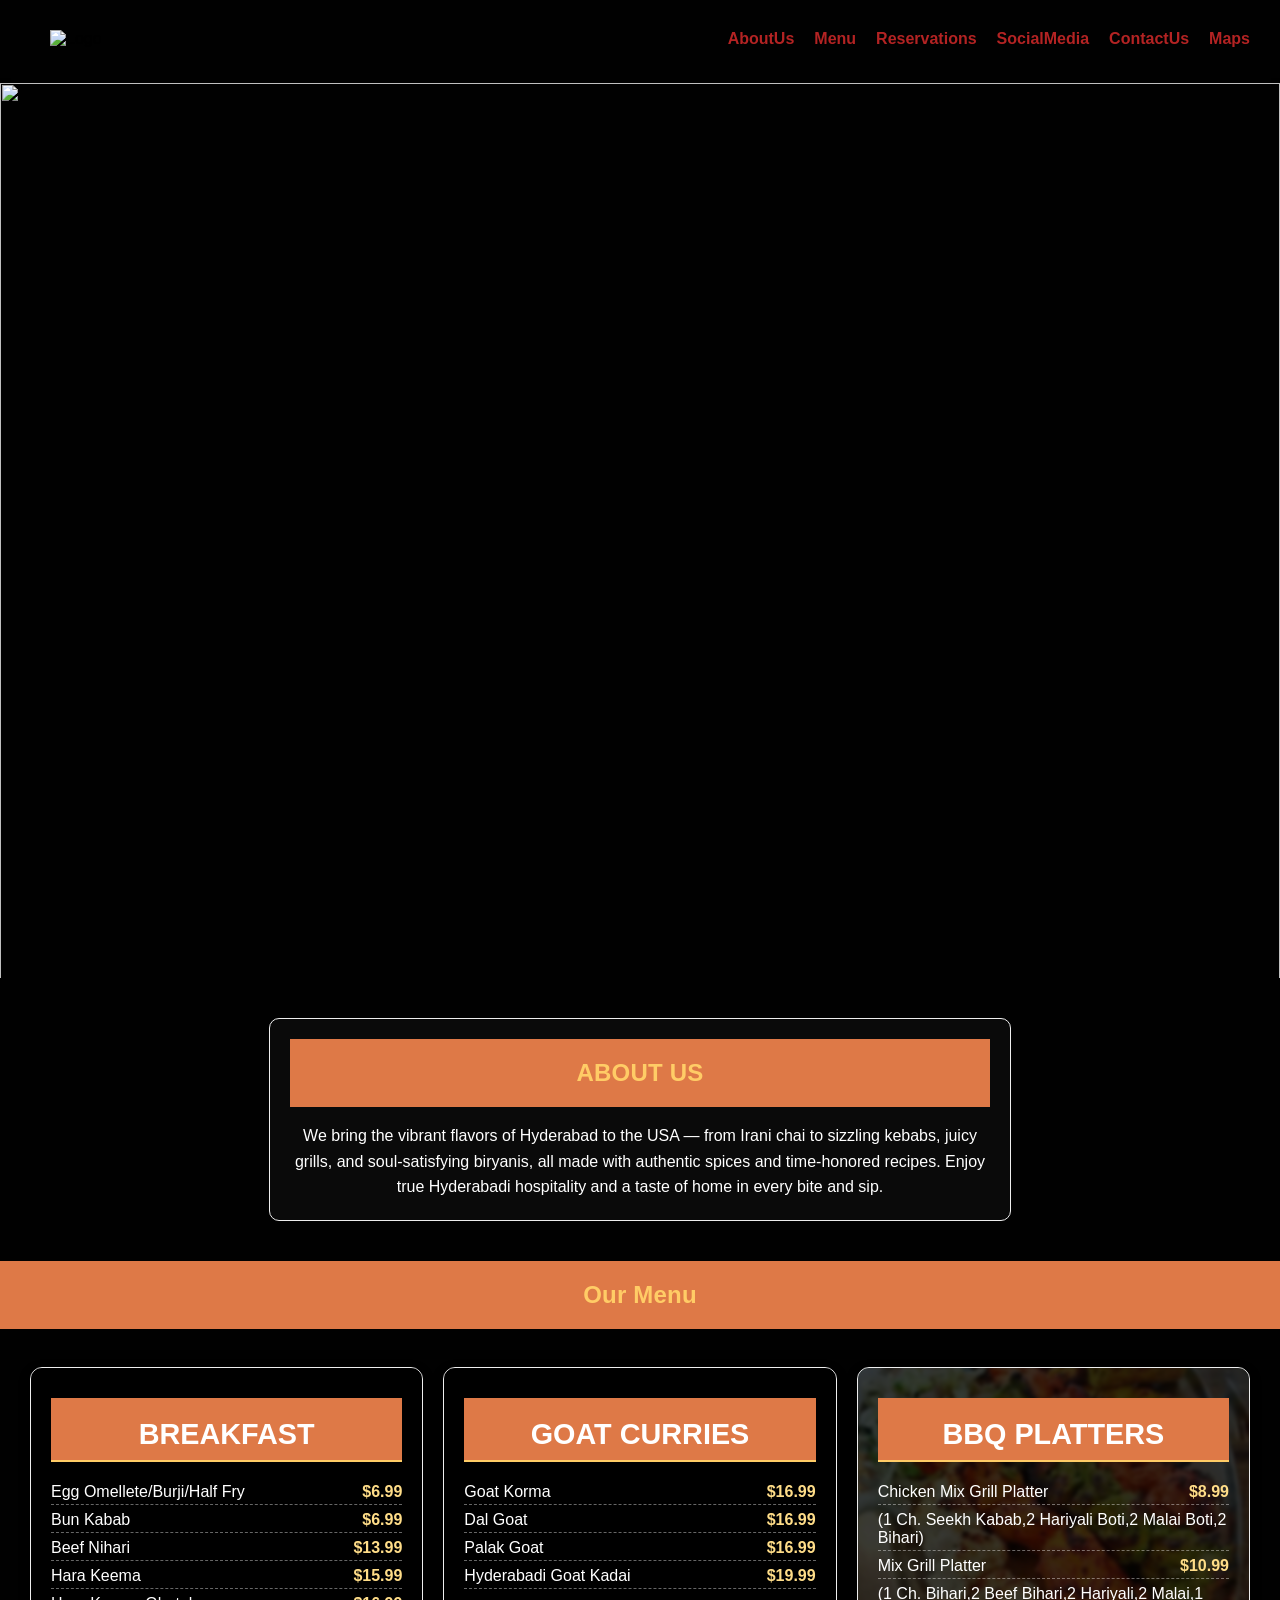
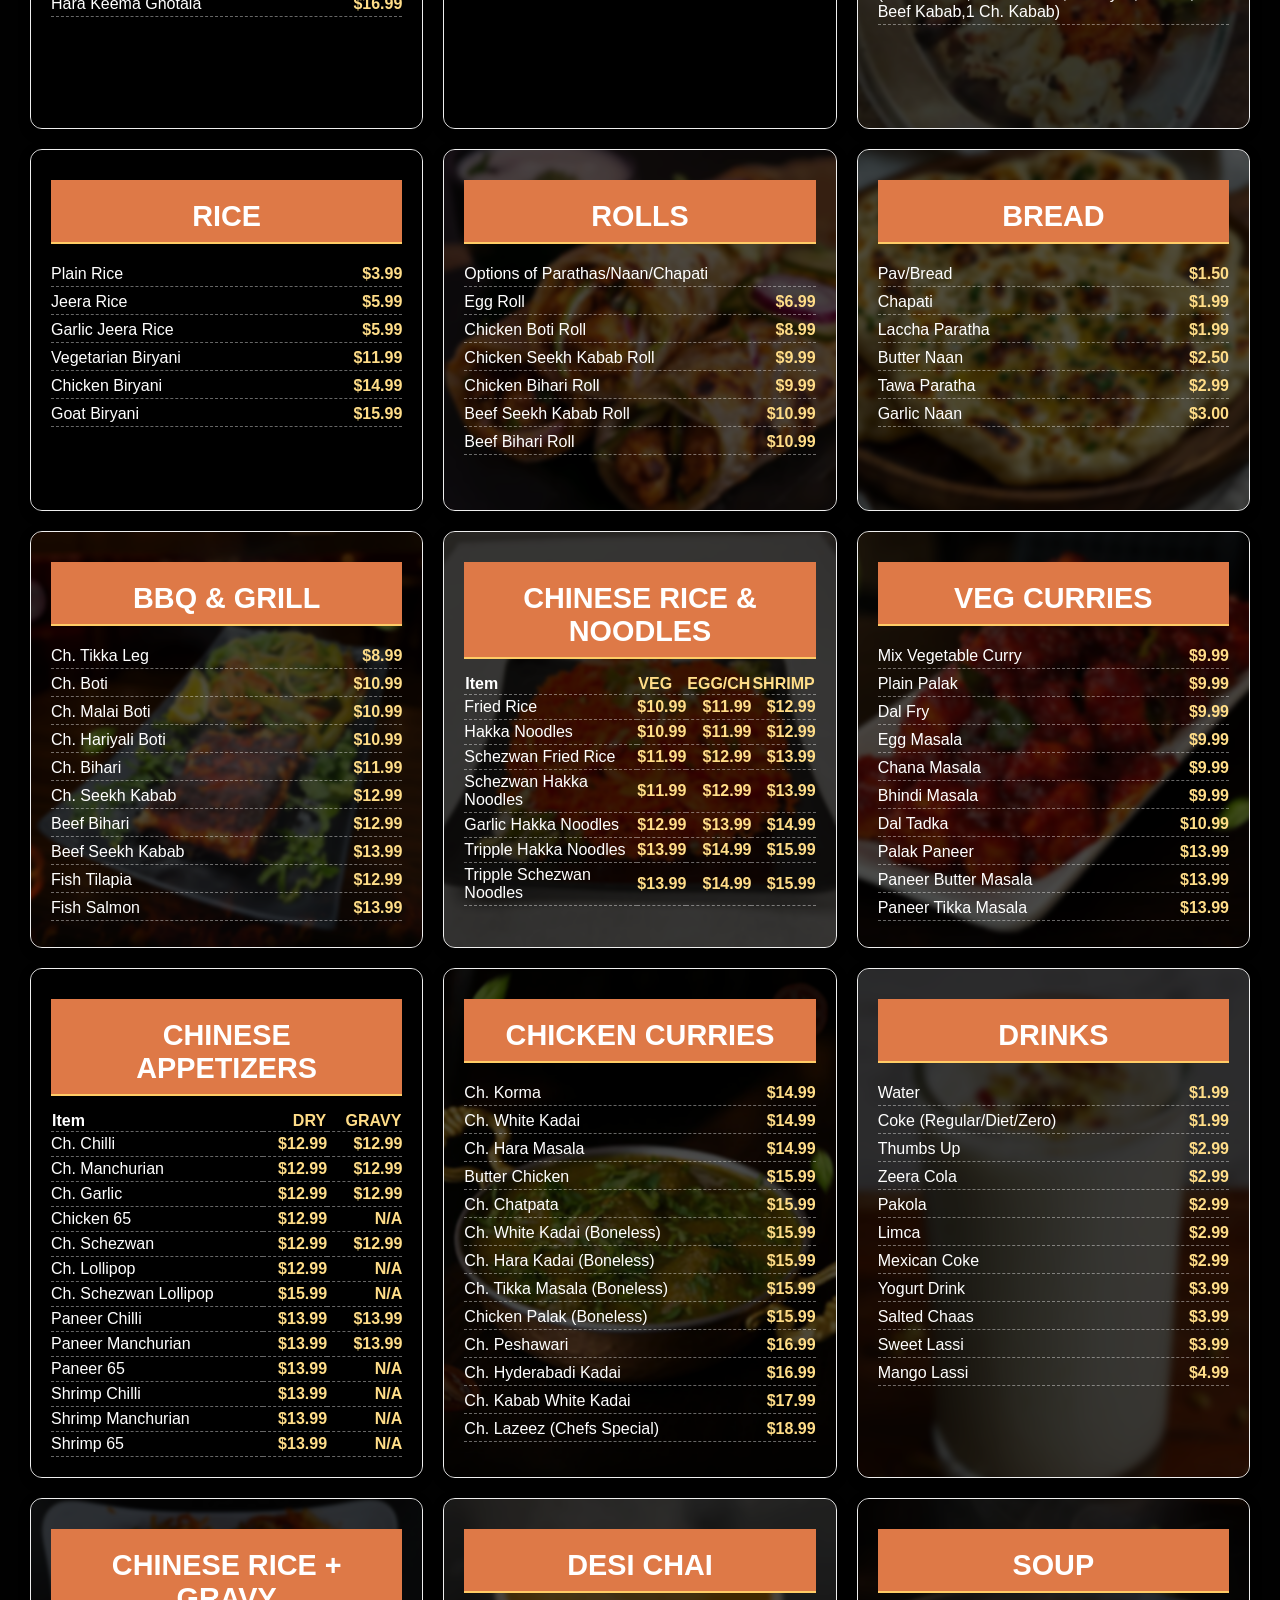
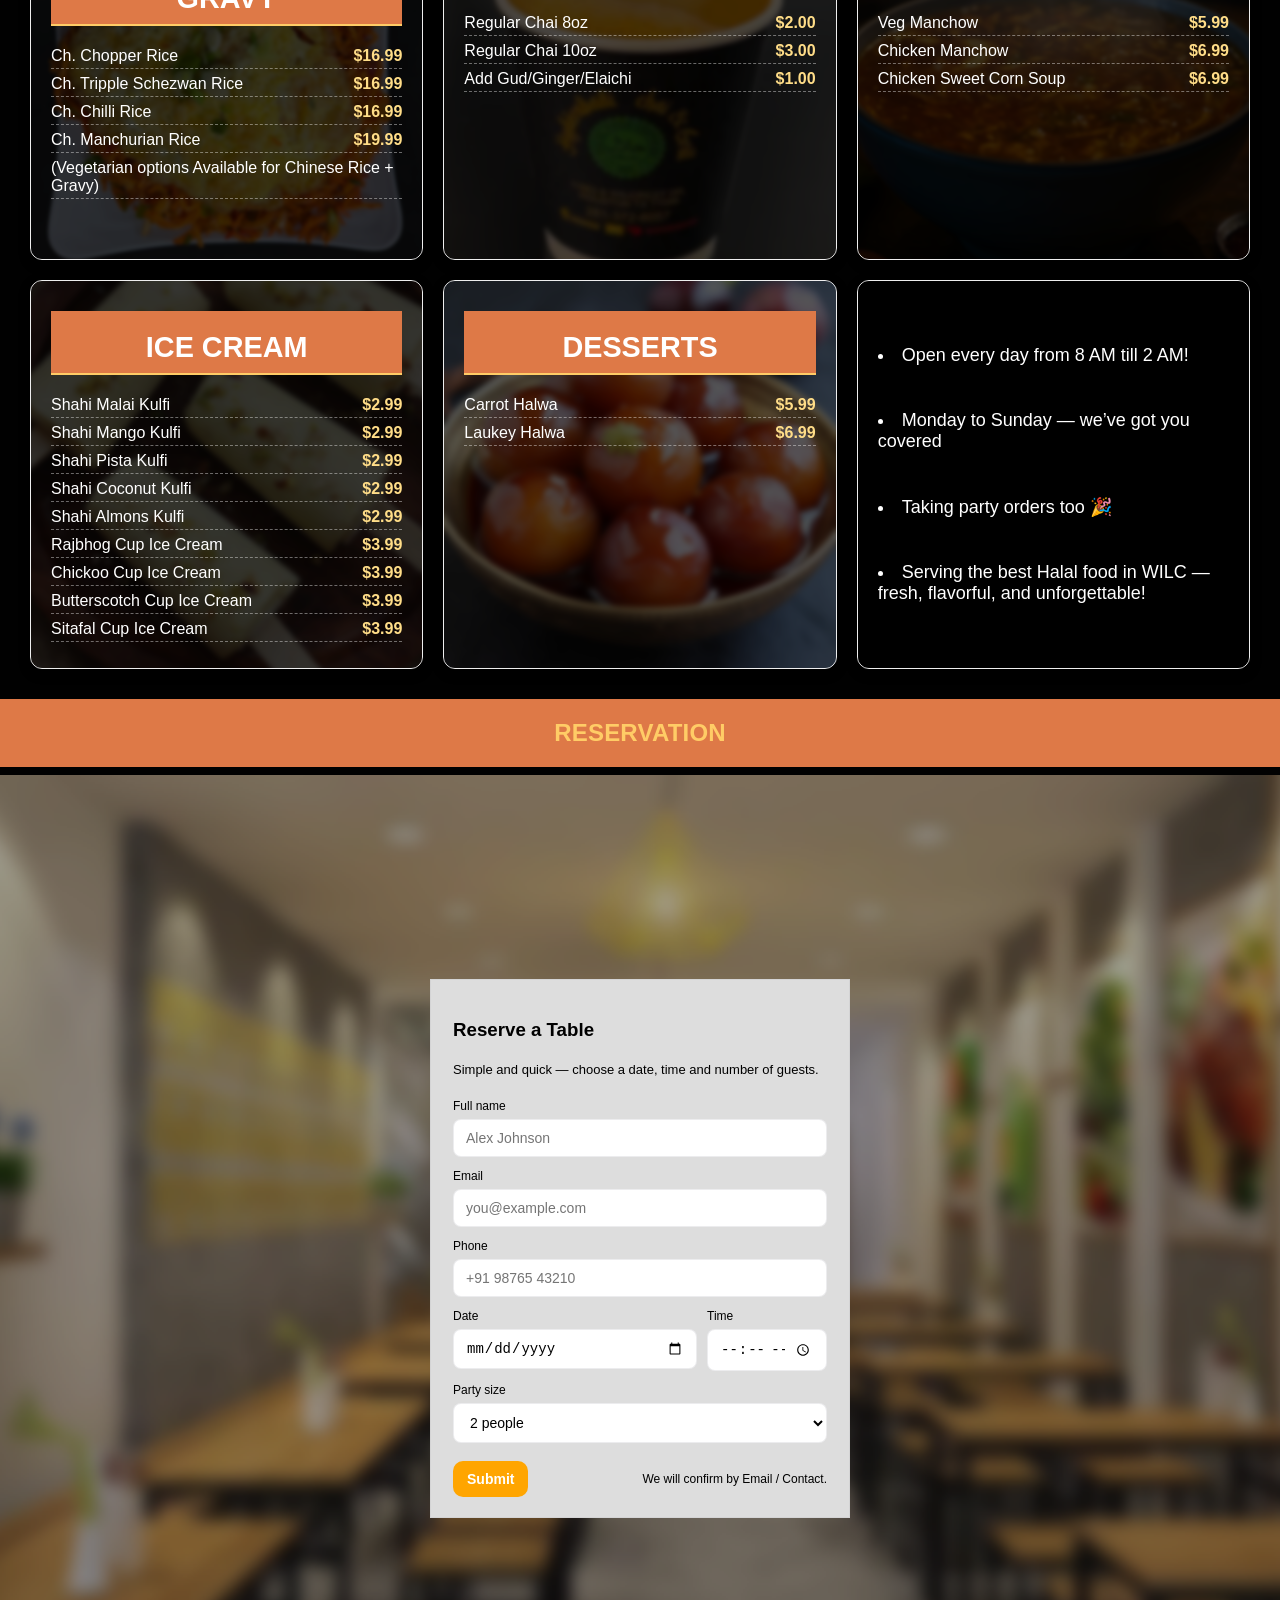
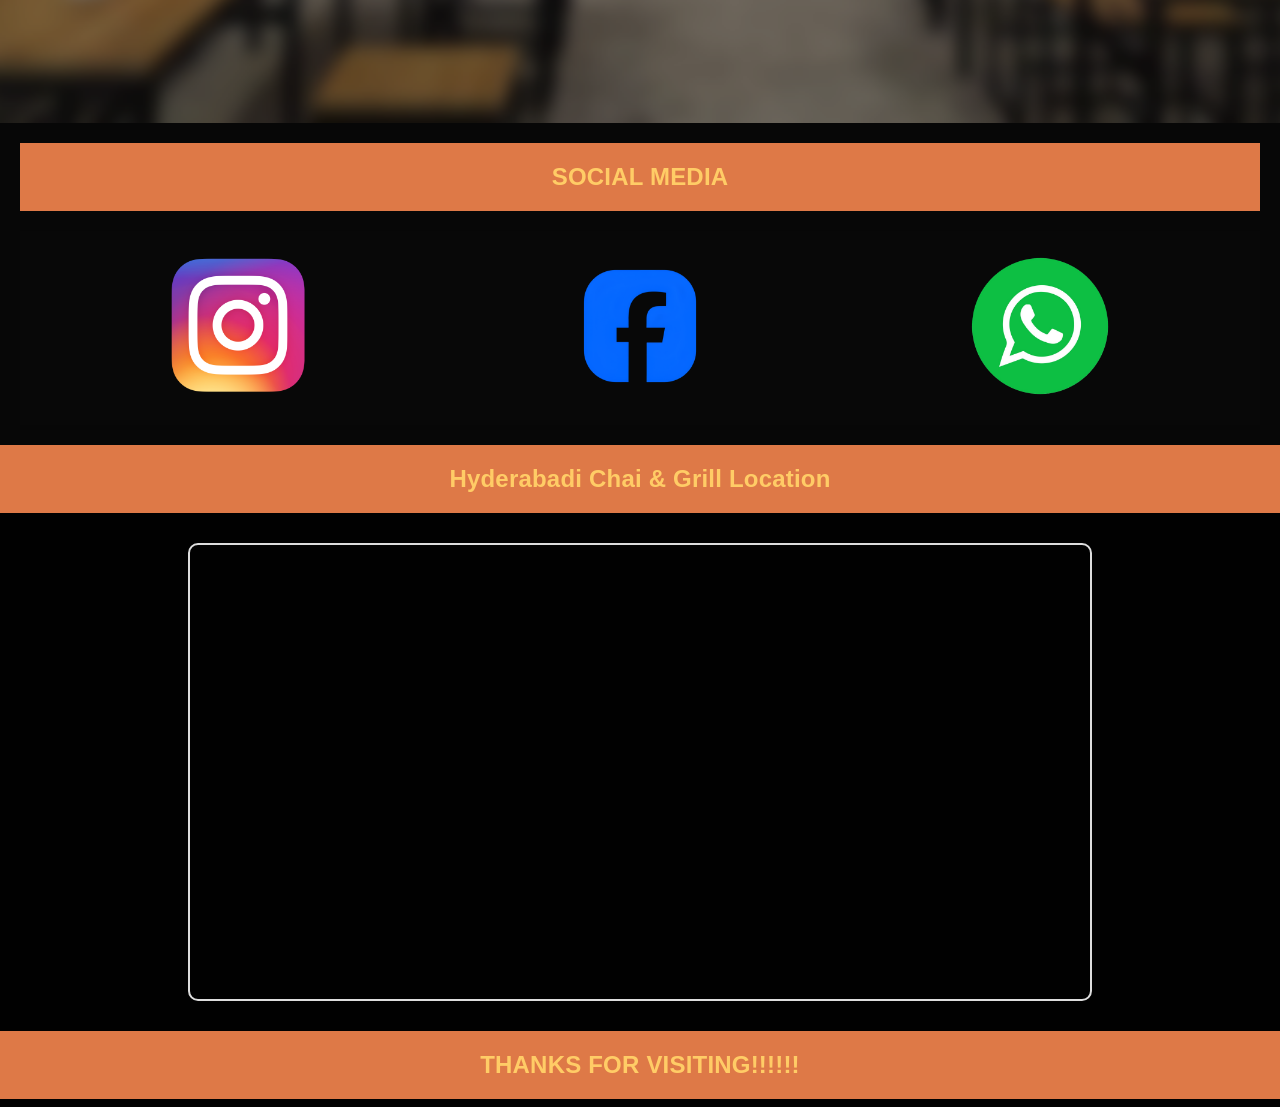
==== index.html @ 9e7ec9ca "changes" ====
<!DOCTYPE html>
<html lang="en">
  <head>
    <meta charset="UTF-8" />
    <meta name="viewport" content="width=device-width, initial-scale=1.0" />
    <link href="https://fonts.cdnfonts.com/css/manggalia" rel="stylesheet" />
    <link rel="stylesheet" href="styles.css" />
    <title>Hyderabadi Chai and Grill</title>
  </head>
  <body>
    <header>
      <div class="logo">
        <img src="logo 3.png" alt="Logo" />
      </div>
      <nav>
        <ul>
          <li><a href="about us.html">AboutUs</a></li>
          <li><a href="menu.html">Menu</a></li>
          <li><a href="reserve.html">Reservations</a></li>
          <li><a href="socialmedia.html">SocialMedia</a></li>
          <li><a href="contact.html">ContactUs</a></li>
          <li><a href="map.html">Maps</a></li>
        </ul>
      </nav>
    </header>
    <section class="pic" id="pic">
      <img src="bg image 1.png" />
    </section>
    <div class="about">
      <h1>ABOUT US</h1>
      <p>
        We bring the vibrant flavors of Hyderabad to the USA — from Irani chai
        to sizzling kebabs, juicy grills, and soul‑satisfying biryanis, all made
        with authentic spices and time‑honored recipes. Enjoy true Hyderabadi
        hospitality and a taste of home in every bite and sip.
      </p>
    </div>
    <h1>Our Menu</h1>

    <div class="menu-grid">
      <!-- Breakfast -->
      <div class="menu-card" style="background-image: url('omlette.png')">
        <h2 class="menu-head">BREAKFAST</h2>
        <ul class="menu-items">
          <li>Egg Omellete/Burji/Half Fry <span>$6.99</span></li>
          <li>Bun Kabab <span>$6.99</span></li>
          <li>Beef Nihari <span>$13.99</span></li>
          <li>Hara Keema <span>$15.99</span></li>
          <li>Hara Keema Ghotala <span>$16.99</span></li>
        </ul>
      </div>

      <!-- Goat Curries -->
      <div
        class="menu-card"
        style="background-image: url('Daal_Goat@3x\ \(1\).png')"
      >
        <h2 class="menu-head">GOAT CURRIES</h2>
        <ul class="menu-itemss">
          <li>Goat Korma <span>$16.99</span></li>
          <li>Dal Goat <span>$16.99</span></li>
          <li>Palak Goat <span>$16.99</span></li>
          <li>Hyderabadi Goat Kadai <span>$19.99</span></li>
        </ul>
      </div>

      <!-- BBQ Platters -->
      <div class="menu-card" style="background-image: url('Grill_Plater.webp')">
        <h2 class="menu-head">BBQ PLATTERS</h2>
        <ul class="menu-items">
          <li>Chicken Mix Grill Platter <span>$8.99</span></li>
          <li>(1 Ch. Seekh Kabab,2 Hariyali Boti,2 Malai Boti,2 Bihari)</li>
          <li>Mix Grill Platter <span>$10.99</span></li>
          <li>
            (1 Ch. Bihari,2 Beef Bihari,2 Hariyali,2 Malai,1 Beef Kabab,1 Ch.
            Kabab)
          </li>
        </ul>
      </div>

      <!-- Rice -->
      <div
        class="menu-card"
        style="background-image: url('Biriyani@3x\ \(1\).png')"
      >
        <h2>RICE</h2>
        <ul class="menu-item">
          <li>Plain Rice <span>$3.99</span></li>
          <li>Jeera Rice <span>$5.99</span></li>
          <li>Garlic Jeera Rice <span>$5.99</span></li>
          <li>Vegetarian Biryani <span>$11.99</span></li>
          <li>Chicken Biryani <span>$14.99</span></li>
          <li>Goat Biryani <span>$15.99</span></li>
        </ul>
      </div>

      <!-- Rolls -->
      <div class="menu-card" style="background-image: url('Roll.png')">
        <h2>ROLLS</h2>
        <ul class="menu-items">
          <li>Options of Parathas/Naan/Chapati</li>
          <li>Egg Roll <span>$6.99</span></li>
          <li>Chicken Boti Roll <span>$8.99</span></li>
          <li>Chicken Seekh Kabab Roll <span>$9.99</span></li>
          <li>Chicken Bihari Roll <span>$9.99</span></li>
          <li>Beef Seekh Kabab Roll <span>$10.99</span></li>
          <li>Beef Bihari Roll <span>$10.99</span></li>
        </ul>
      </div>

      <!-- Bread -->
      <div class="menu-card" style="background-image: url('Garlic_nan.png')">
        <h2>BREAD</h2>
        <ul class="menu-item">
          <li>Pav/Bread <span>$1.50</span></li>
          <li>Chapati <span>$1.99</span></li>
          <li>Laccha Paratha <span>$1.99</span></li>
          <li>Butter Naan <span>$2.50</span></li>
          <li>Tawa Paratha <span>$2.99</span></li>
          <li>Garlic Naan <span>$3.00</span></li>
        </ul>
      </div>

      <!-- BBQ & Grill -->
      <div class="menu-card" style="background-image: url('Salmon\ \(1\).png')">
        <h2>BBQ & GRILL</h2>
        <ul class="menu-items">
          <li>Ch. Tikka Leg <span>$8.99</span></li>
          <li>Ch. Boti <span>$10.99</span></li>
          <li>Ch. Malai Boti <span>$10.99</span></li>
          <li>Ch. Hariyali Boti <span>$10.99</span></li>
          <li>Ch. Bihari <span>$11.99</span></li>
          <li>Ch. Seekh Kabab <span>$12.99</span></li>
          <li>Beef Bihari <span>$12.99</span></li>
          <li>Beef Seekh Kabab <span>$13.99</span></li>
          <li>Fish Tilapia <span>$12.99</span></li>
          <li>Fish Salmon <span>$13.99</span></li>
        </ul>
      </div>

      <!-- Chinese Rice & Noodles -->
      <div
        class="menu-card"
        style="background-image: url('Rice & Noodles.webp')"
      >
        <h2>CHINESE RICE & NOODLES</h2>
        <table
          class="menu-table"
          style="width: 100%; border-collapse: collapse"
        >
          <thead>
            <tr>
              <th style="text-align: left">Item</th>
              <th class="price" style="text-align: start">VEG</th>
              <th class="price">EGG/CH</th>
              <th class="price">SHRIMP</th>
            </tr>
          </thead>
          <tbody>
            <tr>
              <td>Fried Rice</td>
              <td class="price">$10.99</td>
              <td class="price">$11.99</td>
              <td class="price">$12.99</td>
            </tr>
            <tr>
              <td>Hakka Noodles</td>
              <td class="price">$10.99</td>
              <td class="price">$11.99</td>
              <td class="price">$12.99</td>
            </tr>
            <tr>
              <td>Schezwan Fried Rice</td>
              <td class="price">$11.99</td>
              <td class="price">$12.99</td>
              <td class="price">$13.99</td>
            </tr>
            <tr>
              <td>Schezwan Hakka Noodles</td>
              <td class="price">$11.99</td>
              <td class="price">$12.99</td>
              <td class="price">$13.99</td>
            </tr>
            <tr>
              <td>Garlic Hakka Noodles</td>
              <td class="price">$12.99</td>
              <td class="price">$13.99</td>
              <td class="price">$14.99</td>
            </tr>
            <tr>
              <td>Tripple Hakka Noodles</td>
              <td class="price">$13.99</td>
              <td class="price">$14.99</td>
              <td class="price">$15.99</td>
            </tr>
            <tr>
              <td>Tripple Schezwan Noodles</td>
              <td class="price">$13.99</td>
              <td class="price">$14.99</td>
              <td class="price">$15.99</td>
            </tr>
          </tbody>
        </table>
      </div>

      <!-- Veg Curries -->
      <div class="menu-card" style="background-image: url('paneer\ \(1\).png')">
        <h2>VEG CURRIES</h2>
        <ul class="menu-items">
          <li>Mix Vegetable Curry <span>$9.99</span></li>
          <li>Plain Palak <span>$9.99</span></li>
          <li>Dal Fry <span>$9.99</span></li>
          <li>Egg Masala <span>$9.99</span></li>
          <li>Chana Masala <span>$9.99</span></li>
          <li>Bhindi Masala <span>$9.99</span></li>
          <li>Dal Tadka <span>$10.99</span></li>
          <li>Palak Paneer <span>$13.99</span></li>
          <li>Paneer Butter Masala <span>$13.99</span></li>
          <li>Paneer Tikka Masala <span>$13.99</span></li>
        </ul>
      </div>

      <!-- Chinese Appetizers -->
      <div
        class="menu-card"
        style="background-image: url('Fried\ rice@3x\ \(1\).png')"
      >
        <h2 class="menu-head">CHINESE APPETIZERS</h2>
        <table
          class="menu-table"
          style="width: 100%; border-collapse: collapse"
        >
          <thead>
            <tr>
              <th style="text-align: left">Item</th>
              <th class="price">DRY</th>
              <th class="price">GRAVY</th>
            </tr>
          </thead>
          <tbody>
            <tr>
              <td>Ch. Chilli</td>
              <td class="price">$12.99</td>
              <td class="price">$12.99</td>
            </tr>
            <tr>
              <td>Ch. Manchurian</td>
              <td class="price">$12.99</td>
              <td class="price">$12.99</td>
            </tr>
            <tr>
              <td>Ch. Garlic</td>
              <td class="price">$12.99</td>
              <td class="price">$12.99</td>
            </tr>
            <tr>
              <td>Chicken 65</td>
              <td class="price">$12.99</td>
              <td class="price">N/A</td>
            </tr>
            <tr>
              <td>Ch. Schezwan</td>
              <td class="price">$12.99</td>
              <td class="price">$12.99</td>
            </tr>
            <tr>
              <td>Ch. Lollipop</td>
              <td class="price">$12.99</td>
              <td class="price">N/A</td>
            </tr>
            <tr>
              <td>Ch. Schezwan Lollipop</td>
              <td class="price">$15.99</td>
              <td class="price">N/A</td>
            </tr>
            <tr>
              <td>Paneer Chilli</td>
              <td class="price">$13.99</td>
              <td class="price">$13.99</td>
            </tr>
            <tr>
              <td>Paneer Manchurian</td>
              <td class="price">$13.99</td>
              <td class="price">$13.99</td>
            </tr>
            <tr>
              <td>Paneer 65</td>
              <td class="price">$13.99</td>
              <td class="price">N/A</td>
            </tr>
            <tr>
              <td>Shrimp Chilli</td>
              <td class="price">$13.99</td>
              <td class="price">N/A</td>
            </tr>
            <tr>
              <td>Shrimp Manchurian</td>
              <td class="price">$13.99</td>
              <td class="price">N/A</td>
            </tr>
            <tr>
              <td>Shrimp 65</td>
              <td class="price">$13.99</td>
              <td class="price">N/A</td>
            </tr>
          </tbody>
        </table>
      </div>

      <!-- Chicken Curries -->
      <div
        class="menu-card"
        style="background-image: url('Hara\ masala@3x\ \(1\).png')"
      >
        <h2>CHICKEN CURRIES</h2>
        <ul class="menu-items">
          <li>Ch. Korma <span>$14.99</span></li>
          <li>Ch. White Kadai <span>$14.99</span></li>
          <li>Ch. Hara Masala <span>$14.99</span></li>
          <li>Butter Chicken <span>$15.99</span></li>
          <li>Ch. Chatpata <span>$15.99</span></li>
          <li>Ch. White Kadai (Boneless) <span>$15.99</span></li>
          <li>Ch. Hara Kadai (Boneless) <span>$15.99</span></li>
          <li>Ch. Tikka Masala (Boneless) <span>$15.99</span></li>
          <li>Chicken Palak (Boneless) <span>$15.99</span></li>
          <li>Ch. Peshawari <span>$16.99</span></li>
          <li>Ch. Hyderabadi Kadai <span>$16.99</span></li>
          <li>Ch. Kabab White Kadai <span>$17.99</span></li>
          <li>Ch. Lazeez (Chefs Special) <span>$18.99</span></li>
        </ul>
      </div>

      <!-- Drinks -->
      <div class="menu-card" style="background-image: url('Drinks.webp')">
        <h2>DRINKS</h2>
        <ul class="menu-item">
          <li>Water <span>$1.99</span></li>
          <li>Coke (Regular/Diet/Zero) <span>$1.99</span></li>
          <li>Thumbs Up <span>$2.99</span></li>
          <li>Zeera Cola <span>$2.99</span></li>
          <li>Pakola <span>$2.99</span></li>
          <li>Limca <span>$2.99</span></li>
          <li>Mexican Coke <span>$2.99</span></li>
          <li>Yogurt Drink <span>$3.99</span></li>
          <li>Salted Chaas <span>$3.99</span></li>
          <li>Sweet Lassi <span>$3.99</span></li>
          <li>Mango Lassi <span>$4.99</span></li>
        </ul>
      </div>

      <!-- Chinese Rice + Gravy -->
      <div class="menu-card" style="background-image: url('RiceGravy.webp')">
        <h2>CHINESE RICE + GRAVY</h2>
        <ul class="menu-itemss">
          <li>Ch. Chopper Rice <span>$16.99</span></li>
          <li>Ch. Tripple Schezwan Rice <span>$16.99</span></li>
          <li>Ch. Chilli Rice <span>$16.99</span></li>
          <li>Ch. Manchurian Rice <span>$19.99</span></li>
          <li>(Vegetarian options Available for Chinese Rice + Gravy)</li>
        </ul>
      </div>

      <!-- Desi Chai -->
      <div class="menu-card" style="background-image: url('Tea.png')">
        <h2>DESI CHAI</h2>
        <ul class="menu-item">
          <li>Regular Chai 8oz <span>$2.00</span></li>
          <li>Regular Chai 10oz <span>$3.00</span></li>
          <li>Add Gud/Ginger/Elaichi <span>$1.00</span></li>
        </ul>
      </div>

      <!-- Soup -->
      <div class="menu-card" style="background-image: url('Soup.webp')">
        <h2>SOUP</h2>
        <ul class="menu-items">
          <li>Veg Manchow <span>$5.99</span></li>
          <li>Chicken Manchow <span>$6.99</span></li>
          <li>Chicken Sweet Corn Soup <span>$6.99</span></li>
        </ul>
      </div>

      <!-- Ice Cream -->
      <div class="menu-card" style="background-image: url('icecream.webp')">
        <h2>ICE CREAM</h2>
        <ul class="menu-item">
          <li>Shahi Malai Kulfi <span>$2.99</span></li>
          <li>Shahi Mango Kulfi <span>$2.99</span></li>
          <li>Shahi Pista Kulfi <span>$2.99</span></li>
          <li>Shahi Coconut Kulfi <span>$2.99</span></li>
          <li>Shahi Almons Kulfi <span>$2.99</span></li>
          <li>Rajbhog Cup Ice Cream <span>$3.99</span></li>
          <li>Chickoo Cup Ice Cream <span>$3.99</span></li>
          <li>Butterscotch Cup Ice Cream <span>$3.99</span></li>
          <li>Sitafal Cup Ice Cream <span>$3.99</span></li>
        </ul>
      </div>

      <!-- Desserts -->
      <div class="menu-card" style="background-image: url('Gulab.png')">
        <h2>DESSERTS</h2>
        <ul class="menu-item">
          <li>Carrot Halwa <span>$5.99</span></li>
          <li>Laukey Halwa <span>$6.99</span></li>
        </ul>
      </div>

      <!-- Placeholder -->
      <div
        class="menu-card"
        style="
          background-image: url('background.webp');
          display: flex;
          flex-direction: column;
          justify-content: space-evenly;
        "
      >
        <li style="font-size: large">Open every day from 8 AM till 2 AM!</li>
        <li style="font-size: large">
          Monday to Sunday — we’ve got you covered
        </li>
        <li style="font-size: large">Taking party orders too 🎉</li>
        <li style="font-size: large">
          Serving the best Halal food in WILC — fresh, flavorful, and
          unforgettable!
        </li>
      </div>
    </div>
    <h1>RESERVATION</h1>
    <div class="container" style="background-image: url('bg\ image\ re.jpg')">
      <main class="card" role="main" aria-labelledby="reserve-title">
        <h3 id="reserve-title">Reserve a Table</h3>
        <p class="lead">
          Simple and quick — choose a date, time and number of guests.
        </p>

        <form id="reservation-form" action="#" method="post" autocomplete="on">
          <div>
            <label for="name">Full name</label>
            <input
              id="name"
              name="name"
              type="text"
              placeholder="Alex Johnson"
              required
              maxlength="60"
            />
          </div>

          <div>
            <label for="email">Email</label>
            <input
              id="email"
              name="email"
              type="email"
              placeholder="you@example.com"
              required
            />
          </div>

          <div>
            <label for="phone">Phone</label>
            <input
              id="phone"
              name="phone"
              type="tel"
              placeholder="+91 98765 43210"
              inputmode="tel"
            />
          </div>

          <div class="row">
            <div style="flex: 1">
              <label for="date">Date</label>
              <input id="date" name="date" type="date" required />
            </div>
            <div style="width: 120px">
              <label for="time">Time</label>
              <input id="time" name="time" type="time" required />
            </div>
          </div>

          <div>
            <label for="guests">Party size</label>
            <select id="guests" name="guests" required>
              <option value="1">1 person</option>
              <option value="2" selected>2 people</option>
              <option value="3">3 people</option>
              <option value="4">4 people</option>
              <option value="5">5 people</option>
              <option value="6">6+ people</option>
            </select>
          </div>
          <div
            style="
              display: flex;
              gap: 10px;
              align-items: center;
              justify-content: space-between;
              margin-top: 6px;
            "
          >
            <button type="submit" class="btn">Submit</button>
            <div class="small">We will confirm by Email / Contact.</div>
          </div>
        </form>

        <!-- <footer class="note">Tip: use the form on the left to submit — no account required.</footer> -->
      </main>
    </div>

    <script>
      // 🔹 Replace this with your actual Google Apps Script Web App URL
      // const scriptURL =
      //   "https://script.google.com/macros/s/AKfycbxzMo547e10BQ3iN-mePp81llaKQ_PtyHeEhvi-HUW90zA8u7mmfdyLifNGw3KIrE2iTA/exec";
      const scriptURL =
        "https://script.google.com/macros/s/AKfycbwVMx1AY3XjUSXFba8OCw78zKOZESgy-jEzm6IBf_nsehoGjjWufdp7CxG6Nk3K5Czl/exec";

      document
        .getElementById("reservation-form")
        .addEventListener("submit", async function (e) {
          e.preventDefault();

          // Function to convert 24-hour time to 12-hour format with am/pm
          function to12HourFormat(time24) {
            let [hour, minute] = time24.split(":").map(Number);
            const amPm = hour >= 12 ? "PM" : "AM";
            hour = hour % 12;
            hour = hour === 0 ? 12 : hour; // convert hour '0' to '12'
            return `${hour
              .toString()
              .padStart(2, "0")}:${minute.toString().padStart(2, "0")} ${amPm}`;
          }

          const time24 = document.getElementById("time").value; // format HH:MM

          // Collect form values
          const name = document.getElementById("name").value.trim() || "Guest";
          const email = document.getElementById("email").value;
          const phone = document.getElementById("phone").value;
          const date = document.getElementById("date").value;
          const time = to12HourFormat(time24); // convert to 12-hour format
          const guests = document.getElementById("guests").value;

          // Friendly confirmation alert
          alert(
            `Thanks, ${name}! Your request for ${date} at ${time} has been received.`
          );

          // Send data to Google Sheet
          try {
            const formData = new FormData(e.target);

            const response = await fetch(scriptURL, {
              method: "POST",
              // body: JSON.stringify({ name, email, phone, date, time, guests }),
              body: formData,
            });

            if (response.ok) {
              console.log("Reservation data sent successfully!");
            } else {
              console.error("Error sending data:", response.statusText);
              alert(
                "⚠️ Unable to send your reservation. Please try again later."
              );
            }
          } catch (error) {
            console.error("Fetch error:", error);
            // alert("⚠️ Network error. Please try again later.");
          }

          // Reset the form
          this.reset();
        });
    </script>

    <footer id="contact" class="footer">
      <h1>SOCIAL MEDIA</h1>
      <div class="container3">
        <a href="https://www.instagram.com/hyderabadichaiandgrill/#">
          <img src="insta.png"
        /></a>
        <a href="https://www.facebook.com/profile.php?id=61576559327248">
          <img src="fb.png"
        /></a>
        <a href="https://wa.me/18325087112"> <img src="whatsapp.png" /></a>
      </div>
    </footer>

    <h1 style="text-align: center">Hyderabadi Chai & Grill Location</h1>
    <div class="map-container">
      <iframe
        src="https://www.google.com/maps/embed?pb=!1m18!1m12!1m3!1d6934.610866278102!2d-95.57163441373555!3d29.652910044414785!2m3!1f0!2f0!3f0!3m2!1i1024!2i768!4f13.1!3m3!1m2!1s0x8640e73972e0694b%3A0x5051337f6e8a10b3!2sHyderabadi%20Chai%20%26Grill!5e0!3m2!1sen!2sin!4v1758020004432!5m2!1sen!2sin"
        width="600"
        height="450"
        style="border: 0"
        allowfullscreen=""
        loading="lazy"
        referrerpolicy="no-referrer-when-downgrade"
      ></iframe>
    </div>
    <div class="end">
      <h1>THANKS FOR VISITING!!!!!!</h1>
    </div>
  </body>
</html>
---- styles.css ----
body {
  margin: 0;
  font-family: Arial, sans-serif;
  background-color: #010101;
}

/* Header grid */
header {
  display: grid;
  grid-template-columns: 1fr 1fr; /* logo | menu */
  align-items: center;
  padding: 10px 30px;
  background: #010101;
  box-shadow: 0 2px 6px rgba(0, 0, 0, 0.1);
}
/* Default Styles */
.pic {
  position: relative;
  width: 100%;
  height: 100vh; /* full screen height */
  overflow: hidden;
}

.pic img {
  width: 100%;
  height: 100%;
  object-fit: cover; /* keeps aspect ratio, fills the section */
  display: block;
  margin-top: 5px;
}

/* Logo */
.logo img {
  max-height: 140px; /* adjust logo size */
  width: auto;
}

/* Navigation */
nav ul {
  list-style: none;
  display: flex;
  justify-content: flex-end;
  gap: 20px;
  margin: 0;
  padding: 0;
}

nav ul li a {
  text-decoration: none;
  color: #b32323;
  font-weight: 600;
  transition: color 0.3s;
}

nav ul li a:hover {
  color: #e63946;
}
h1 {
  text-align: center;
  padding: 20px;

  color: #fff;
  margin: 0;
  margin-top: 10px;
  background: #de7947;
  background: linear-gradient(
    nulldeg,
    rgba(222, 121, 71, 1) 5%,
    rgba(184, 85, 85, 1) 22%,
    rgba(233, 148, 148, 1) 72%
  );
  color: #ffffff;
  font-family: "Manggalia", sans-serif;
}

.menu-grid {
  display: grid;
  grid-template-columns: repeat(3, 1fr);
  gap: 20px;
  padding: 30px;
}

.menu-card {
  position: relative;
  border-radius: 12px;
  padding: 20px;
  min-height: 320px;
  display: flex;
  flex-direction: column;
  justify-content: flex-start;
  color: #fff;
  background-size: cover;
  background-position: center;
  box-shadow: 0 4px 12px rgba(0, 0, 0, 0.3);
  overflow: hidden;
  transition: all 0.3s ease;
  border: 1px solid #eee;
}

.menu-card::before {
  content: "";
  position: absolute;
  inset: 0;
  background: rgba(0, 0, 0, 0.55);
  z-index: 0;
}

.menu-card * {
  position: relative;
  z-index: 1;
}

.menu-card:hover {
  transform: translateY(-8px);
  box-shadow: 0 10px 25px rgba(0, 0, 0, 0.5);
}

.menu-card h2 {
  text-align: center;
  font-size: 1.8rem;
  margin-bottom: 15px;
  color: #ffffff;
  border-bottom: 2px solid #ffcc66;
  display: inline-block;
  padding-bottom: 9px;
  font-family: "Manggalia", sans-serif;
}

.menu-items {
  list-style: none;
  padding: 0;
  margin: 0;
}

.menu-items li {
  font-size: 1rem;
  margin: 6px 0;
  display: flex;
  justify-content: space-between;
  border-bottom: 1px dashed rgba(255, 255, 255, 0.4);
  padding-bottom: 3px;
}

.menu-table tr {
  font-size: 1rem;
  margin: 6px 0;
  /* display: flex;
  justify-content: space-between; */
  border-bottom: 1px dashed rgba(255, 255, 255, 0.4);
  padding-bottom: 3px;
}

.menu-table td {
  padding: 3px 0;
}

.price {
  text-align: right;
  font-weight: bold;
  color: #ffdd88;
}

.menu-items li span {
  font-weight: bold;
  color: #ffdd88;
}
.menu-cards {
  position: relative;
  border-radius: 12px;
  padding: 20px;
  min-height: 320px;
  display: flex;
  flex-direction: column;
  justify-content: flex-end;
  color: #fff;
  background-size: cover;
  background-position: center;
  box-shadow: 0 4px 12px rgba(0, 0, 0, 0.3);
  overflow: hidden;
  transition: all 0.3s ease;
  border: 1px solid #eee;
}

.menu-cards::before {
  content: "";
  position: absolute;
  inset: 0;
  background: rgba(0, 0, 0, 0.55);
  z-index: 0;
}

.menu-cards * {
  position: relative;
  z-index: 1;
}

.menu-cards:hover {
  transform: translateY(-8px);
  box-shadow: 0 10px 25px rgba(0, 0, 0, 0.5);
}

.menu-cards h2 {
  text-align: center;
  font-size: 1.8rem;
  margin-bottom: 15px;
  color: #ffffff;
  border-bottom: 2px solid #ffcc66;
  display: inline-block;
  margin-bottom: 50px;
  padding-bottom: 12px;
  font-family: "Manggalia", sans-serif;
}

.menu-item {
  list-style: none;
  padding: 0;
  margin: 0;
}

.menu-item li {
  font-size: 1rem;
  margin: 6px 0;
  display: flex;
  justify-content: space-between;
  border-bottom: 1px dashed rgba(255, 255, 255, 0.4);
  padding-bottom: 3px;
}

.menu-item li span {
  font-weight: bold;
  color: #ffdd88;
}
.menu-cardss {
  position: relative;
  border-radius: 12px;
  padding: 20px;
  min-height: 320px;
  display: flex;
  flex-direction: column;
  justify-content: flex-end;
  color: #fff;
  background-size: cover;
  background-position: center;
  box-shadow: 0 4px 12px rgba(0, 0, 0, 0.3);
  overflow: hidden;
  transition: all 0.3s ease;
  border: 1px solid #eee;
}

.menu-cardss::before {
  content: "";
  position: absolute;
  inset: 0;
  background: rgba(0, 0, 0, 0.55);
  z-index: 0;
}

.menu-cardss * {
  position: relative;
  z-index: 1;
}

.menu-cardss:hover {
  transform: translateY(-8px);
  box-shadow: 0 10px 25px rgba(0, 0, 0, 0.5);
}

.menu-cardss h2 {
  text-align: center;
  font-size: 1.6rem;
  margin-bottom: 15px;
  color: #ffffff;
  border-bottom: 2px solid #ffcc66;
  display: inline-block;
  margin-bottom: 30px;
  padding-bottom: 10px;
  font-family: "Manggalia", sans-serif;
}

.menu-itemss {
  list-style: none;
  padding: 0;
  margin: 0;
}

.menu-itemss li {
  font-size: 1rem;
  margin: 6px 0;
  display: flex;
  justify-content: space-between;
  border-bottom: 1px dashed rgba(255, 255, 255, 0.4);
  padding-bottom: 3px;
}

.menu-itemss li span {
  font-weight: bold;
  color: #ffdd88;
}
.container {
  height: 100vh;
  display: flex;
  align-items: center;
  justify-content: center;
  padding: 24px;
  background-size: cover;
  background-position: center;
}

.card {
  width: 100%;
  max-width: 420px;
  background: var(--card);
  border-radius: var(--radius);
  box-shadow: var(--shadow);
  padding: 20px 22px;
  box-sizing: border-box;
  border: 1px solid rgba(15, 23, 42, 0.04);
  background-color: #ddd;
}

h1 {
  margin: 0 0 8px 0;
  font-size: 20px;
  letter-spacing: 0.2px;
}

p.lead {
  margin: 0 0 18px 0;
  color: var(--muted);
  font-size: 13px;
}

form {
  display: grid;
  gap: 12px;
}

.row {
  display: flex;
  gap: 10px;
}

label {
  display: block;
  font-size: 12px;
  color: var(--muted);
  margin-bottom: 6px;
}
.footer {
  background: #070707; /* Dark footer */
  color: rgb(249, 69, 14);
  padding: 20px;
}

.footer h2 {
  margin-bottom: 10px;
  align-items: center;
  text-align: center;
}

.footer p {
  margin: 0;
}
.container3 {
  background-color: #080808;
  display: flex; /* Use Flexbox for layout */
  justify-content: space-around; /* Distribute space evenly between items */
  align-items: center; /* Center items vertically */
  flex-wrap: wrap; /* Allow items to wrap if necessary */
  padding: 20px; /* Add some padding around the container */
  margin-top: 20px;
}

.container3 img {
  max-width: 100%; /* Ensure images are responsive */
  height: auto; /* Maintain aspect ratio */
  width: 150px; /* Set a fixed width for the images */
  margin: 0 10px; /* Add horizontal margin for spacing */
}

.container3 h1 {
  width: 100%; /* Make the heading take the full width */
  text-align: center; /* Center the heading text */
  margin-top: 60px; /* Add some space above the heading */
  color: #f12c12;
}

.logo {
  display: flex; /* Use Flexbox to arrange images in a row */
  justify-content: space-between; /* Distribute space evenly between images */
  align-items: center; /* Center images vertically */
  width: 80%; /* Set a width for the logo container */
  max-width: 600px;
  margin-top: 20px;
  margin-bottom: 20px;
}

.logo img {
  max-width: 100%; /* Ensure images are responsive */
  height: auto; /* Maintain aspect ratio */
  margin: 0 20px; /* Optional: Add horizontal margin between images */
}

h1 {
  text-align: center; /* Center the text */
  margin-top: 20px; /* Space above the text */
  font-size: 24px; /* Optional: Adjust font size */
  color: #d3c1c1; /* Optional: Text color */
}

.map-container {
  width: 100%;
  max-width: 900px;
  margin: 30px auto;
  border: 2px solid #ddd;
  border-radius: 10px;
  overflow: hidden;
}
.map-container iframe {
  width: 100%;
  height: 450px;
  border: 0;
}
input[type="text"],
input[type="email"],
input[type="tel"],
input[type="date"],
input[type="time"],
select,
textarea {
  width: 100%;
  padding: 10px 12px;
  border-radius: 8px;
  border: 1px solid rgba(15, 23, 42, 0.08);
  background: #fff;
  box-sizing: border-box;
  font-size: 14px;
  outline: none;
}
.h3 {
  background-color: #010101;
  text-align: center;
  padding: 20px;
  background: #2c2c2c;
  color: #fff;
  margin: 0;
  font-family: "Manggalia", sans-serif;
  background: #de7947;
  background: linear-gradient(
    nulldeg,
    rgba(222, 121, 71, 1) 5%,
    rgba(184, 85, 85, 1) 22%,
    rgba(233, 148, 148, 1) 72%
  );
  margin-top: 10px;

  color: #ffffff;
}
input:focus,
select:focus,
textarea:focus {
  box-shadow: 0 0 0 4px rgba(231, 111, 81, 0.08);
  border-color: var(--accent);
}

.small {
  font-size: 12px;
  color: var(--muted);
}

.btn {
  display: inline-block;
  padding: 10px 14px;
  border-radius: 10px;
  border: 0;
  background: var(--accent);
  color: #fff;
  font-weight: 600;
  cursor: pointer;
  font-size: 14px;
  background-color: orange;
}
h2 {
  text-align: center;
  padding: 20px;
  background: #de7947;
  background: linear-gradient(
    nulldeg,
    rgba(222, 121, 71, 1) 5%,
    rgba(184, 85, 85, 1) 22%,
    rgba(233, 148, 148, 1) 72%
  );
  color: #ffffff;
  margin: 0;
  margin-top: 10px;
}

.btn:active {
  transform: translateY(1px);
}

footer.note {
  margin-top: 8px;
  font-size: 12px;
  color: var(--muted);
  text-align: center;
}
.contact h2 {
  background: #de7947;
  background: linear-gradient(
    nulldeg,
    rgba(222, 121, 71, 1) 5%,
    rgba(184, 85, 85, 1) 22%,
    rgba(233, 148, 148, 1) 72%
  );
}
.about {
  max-width: 700px;
  margin: 40px auto;
  padding: 20px;
  border: 1px solid #eee;
  border-radius: 10px;
  background: #0a0a0a;
  text-align: center;
}
h1 {
  color: var(--accent);
  font-size: 24px;
  margin-top: 0;
  color: #ffcc66;
}
p {
  color: var(--muted);
  line-height: 1.6;
  margin-bottom: 0;
  color: white;
}

@media (max-width: 768px) {
  .header {
    display: flex;
    flex-wrap: nowrap;
    overflow-x: auto;
    white-space: nowrap;
    align-items: center;
    padding: 10px;
  }

  .logo img {
    height: 40px;
    margin-right: 20px;
    flex-shrink: 0;
  }

  .nav {
    display: flex;
    gap: 20px;
    flex-shrink: 0;
  }

  .nav a {
    font-size: 14px;
    flex-shrink: 0;
    white-space: nowrap;
  }
}

@media (max-width: 441px) {
  /* Add spacing above reservation card */
  .container {
    padding: 15px;
    margin-top: 50px; /* add top margin */
    margin-bottom: 20px; /* spacing from footer */
  }

  .card {
    max-width: 100%;
    padding: 15px;
  }

  /* Ensure the h2 heading above the card has spacing */
  h2 {
    margin-top: 10px;
    margin-bottom: 15px; /* add space below heading */
    font-size: 18px;
  }
}

/* Extra Small Screens - 400px and below */
@media (max-width: 441px) {
  /* Header and Navigation */
  header {
    grid-template-columns: 1fr 1fr;
    text-align: center;
    padding: 8px 10px;
    gap: 10px;
  }

  nav ul {
    flex-direction: row;
    gap: 10px;
    margin-top: 8px;
  }

  nav ul li a {
    font-size: 9px;
  }

  /* Hero Image */
  .pic {
    height: 40vh; /* reduce height */
  }

  .pic img {
    object-fit: contain;
  }

  /* Logo */
  .logo {
    flex-direction: column;
    align-items: center;
    width: 100%;
    margin: 10px 0;
  }

  .logo img {
    max-width: 500%;
    margin: 5px 0;
  }

  /* Headings */
  h1,
  h2,
  h3 {
    font-size: 18px;
    padding: 15px 10px;
  }

  /* About Section */
  .about {
    padding: 15px;
    margin: 20px 10px;
  }

  /* Menu Grid */
  .menu-grid {
    grid-template-columns: 1fr;
    padding: 15px 10px;
    gap: 15px;
  }

  .menu-card {
    min-height: 250px;
    padding: 15px;
  }

  .menu-card h2 {
    font-size: 1.4rem;
  }

  .menu-items li {
    font-size: 0.9rem;
  }

  /* Reservation Form */
  .container {
    padding: 15px;
    margin-bottom: 20px; /* add spacing below */
  }

  .card {
    max-width: 100%;
    padding: 15px;
  }

  .row {
    flex-direction: column;
    gap: 8px;
  }

  .row > div {
    width: 100%;
  }

  input,
  select,
  textarea {
    font-size: 13px;
    padding: 8px 10px;
  }

  .btn {
    font-size: 13px;
    padding: 8px 10px;
  }

  /* Footer Social Media */
  .footer {
    padding: 15px 10px;
  }

  .container3 {
    flex-direction: column;
    align-items: center;
    padding: 10px;
  }

  .container3 img {
    width: 80px;
    margin: 5px 0;
  }

  /* Map */
  .map-container iframe {
    height: 250px;
  }

  /* Ensure spacing between reservation and social media */
  #contact {
    margin-top: 30px;
  }
}
/* Tablet: 2 columns for 441px to 900px */
@media (max-width: 900px) and (min-width: 442px) {
  .menu-grid {
    grid-template-columns: repeat(2, 1fr); /* show only 2 boxes per row */
    gap: 16px;
    padding: 16px;
  }
}

/* Mobile: 1 column for <=441px */
@media (max-width: 441px) {
  .menu-grid {
    grid-template-columns: 1fr;
    gap: 12px;
    padding: 10px;
  }
}
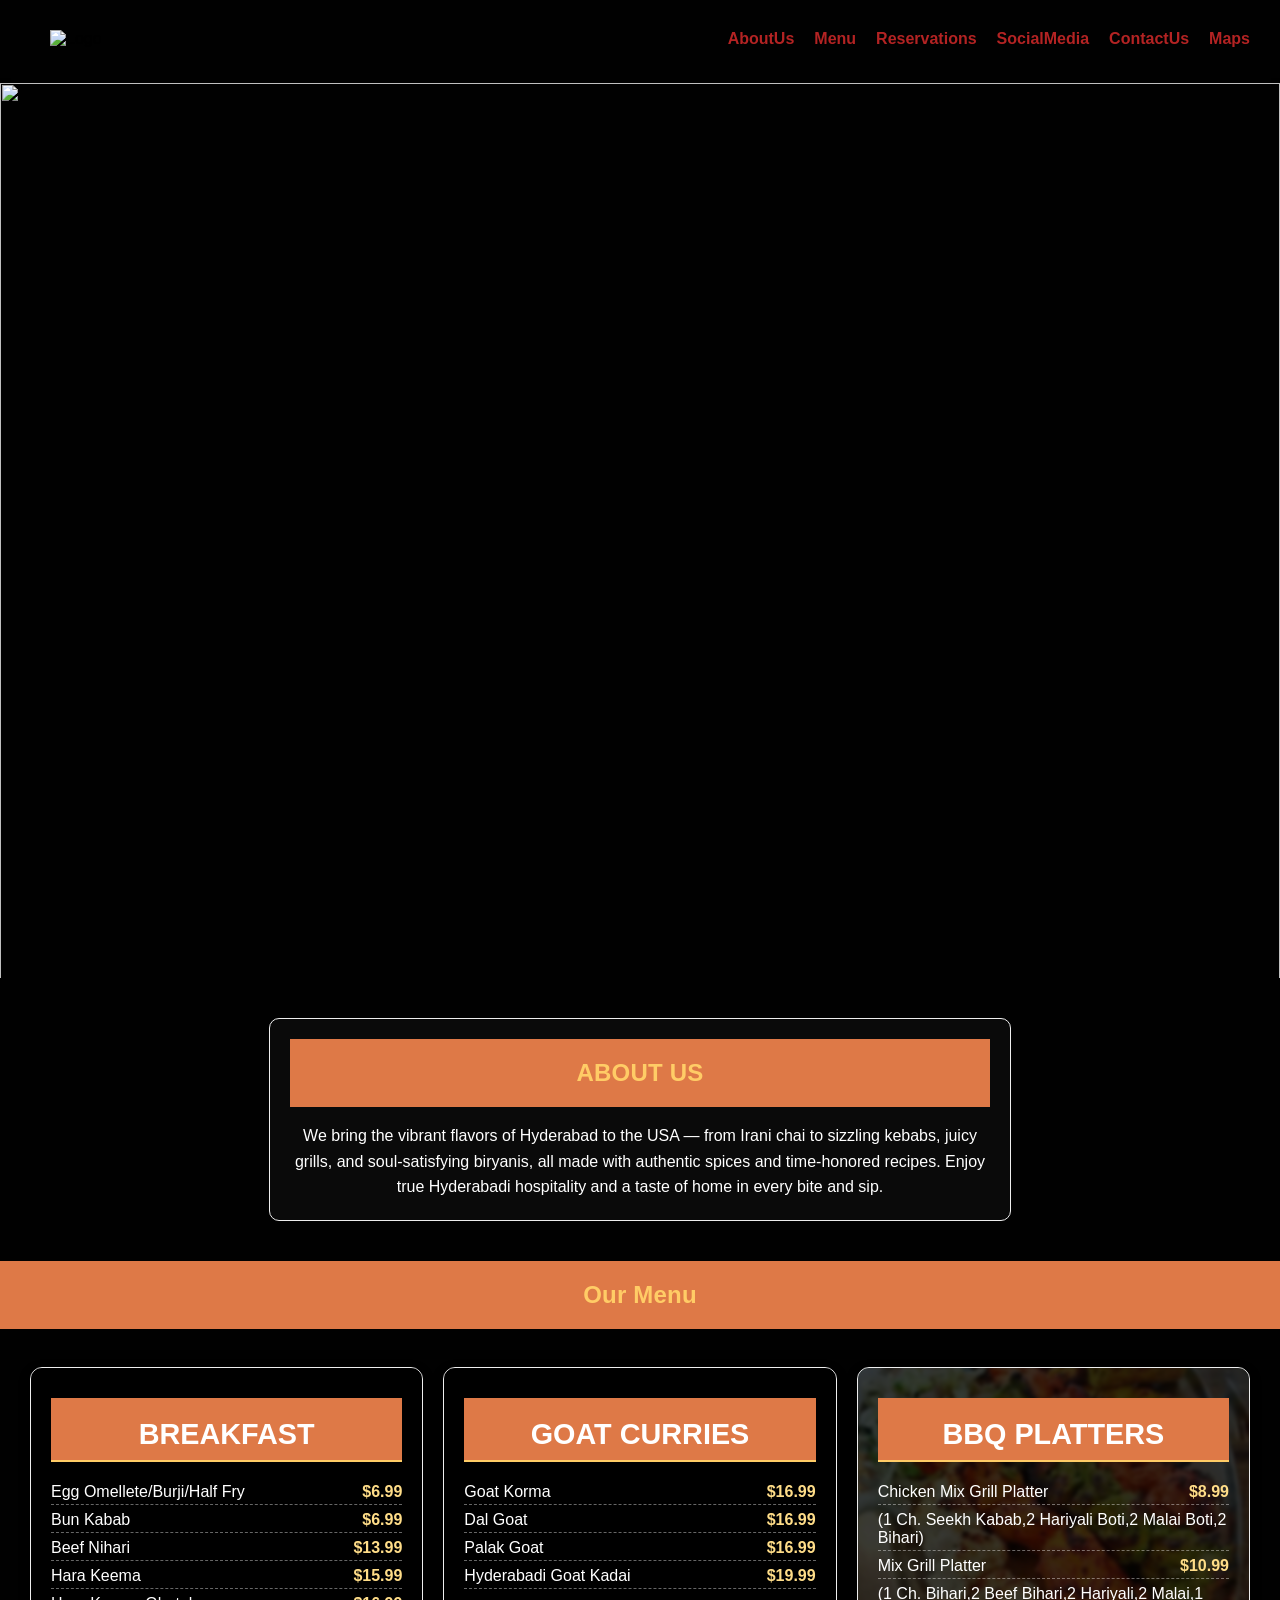
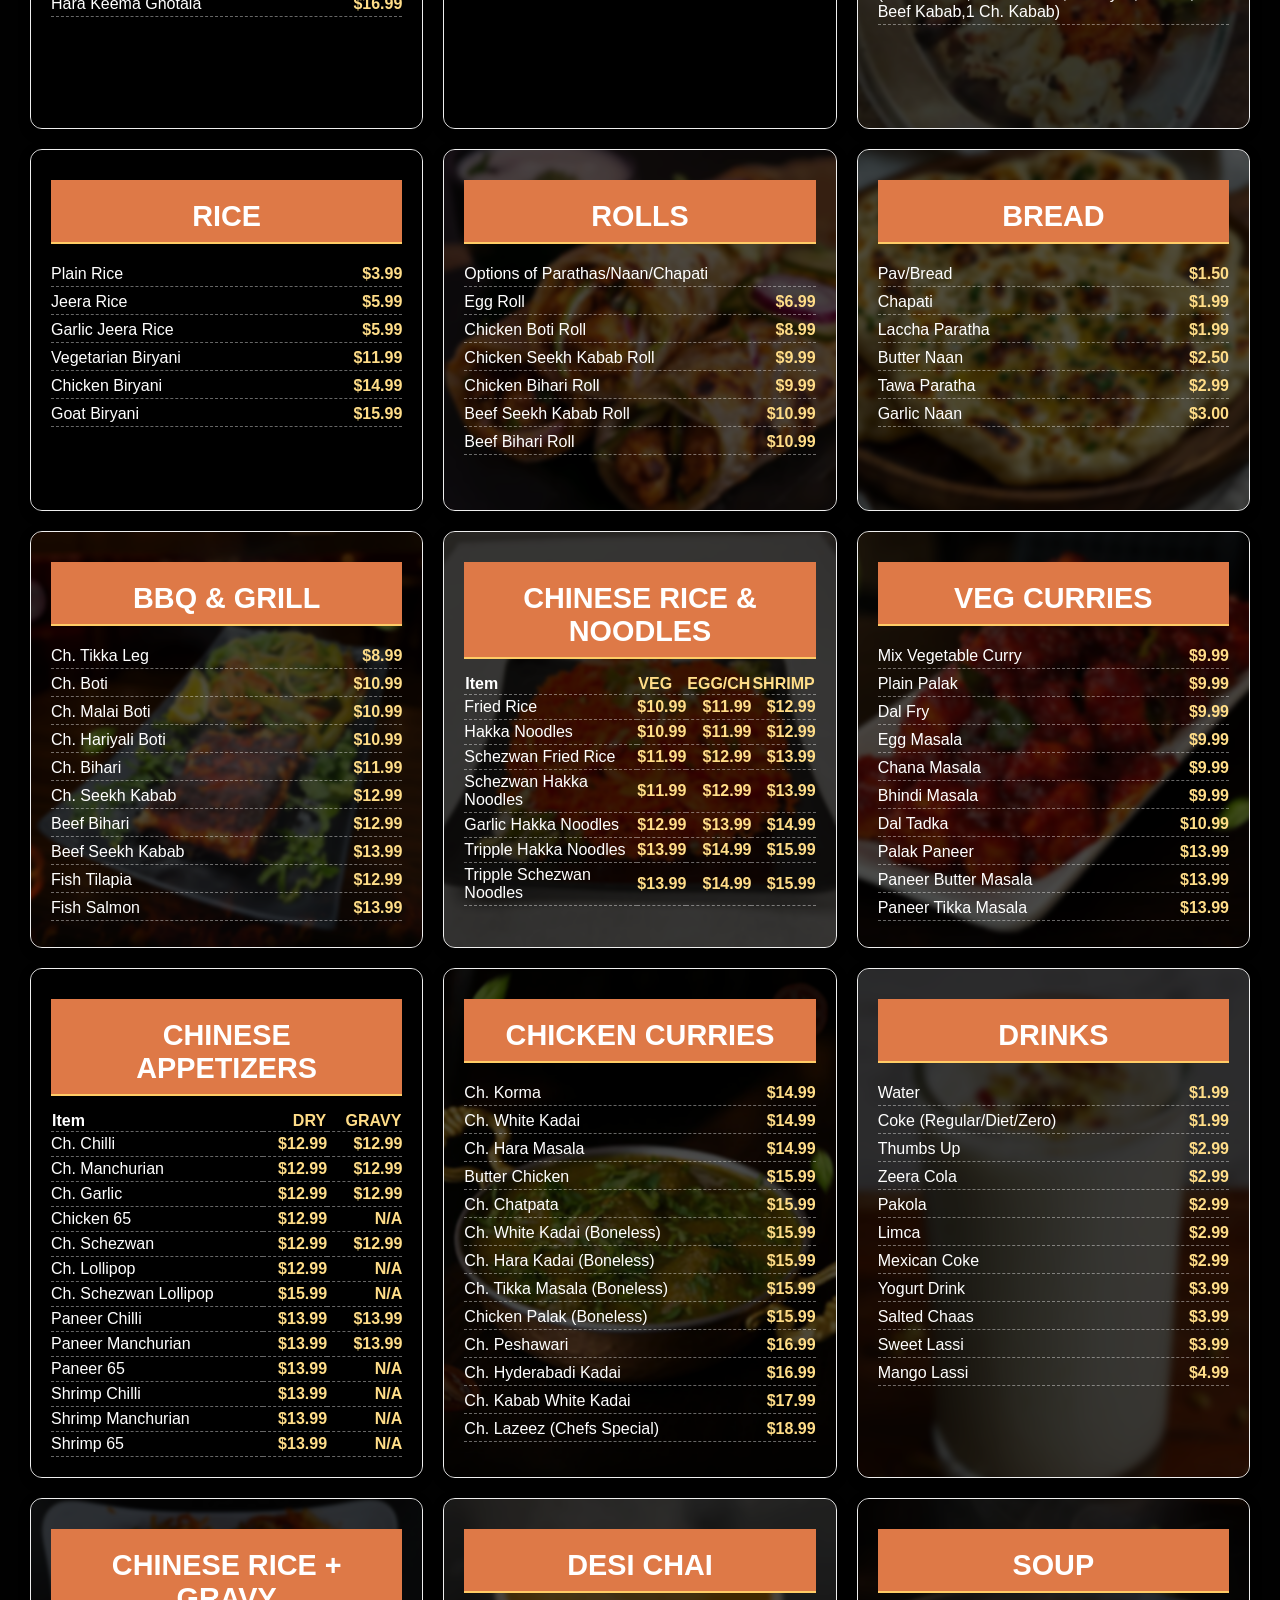
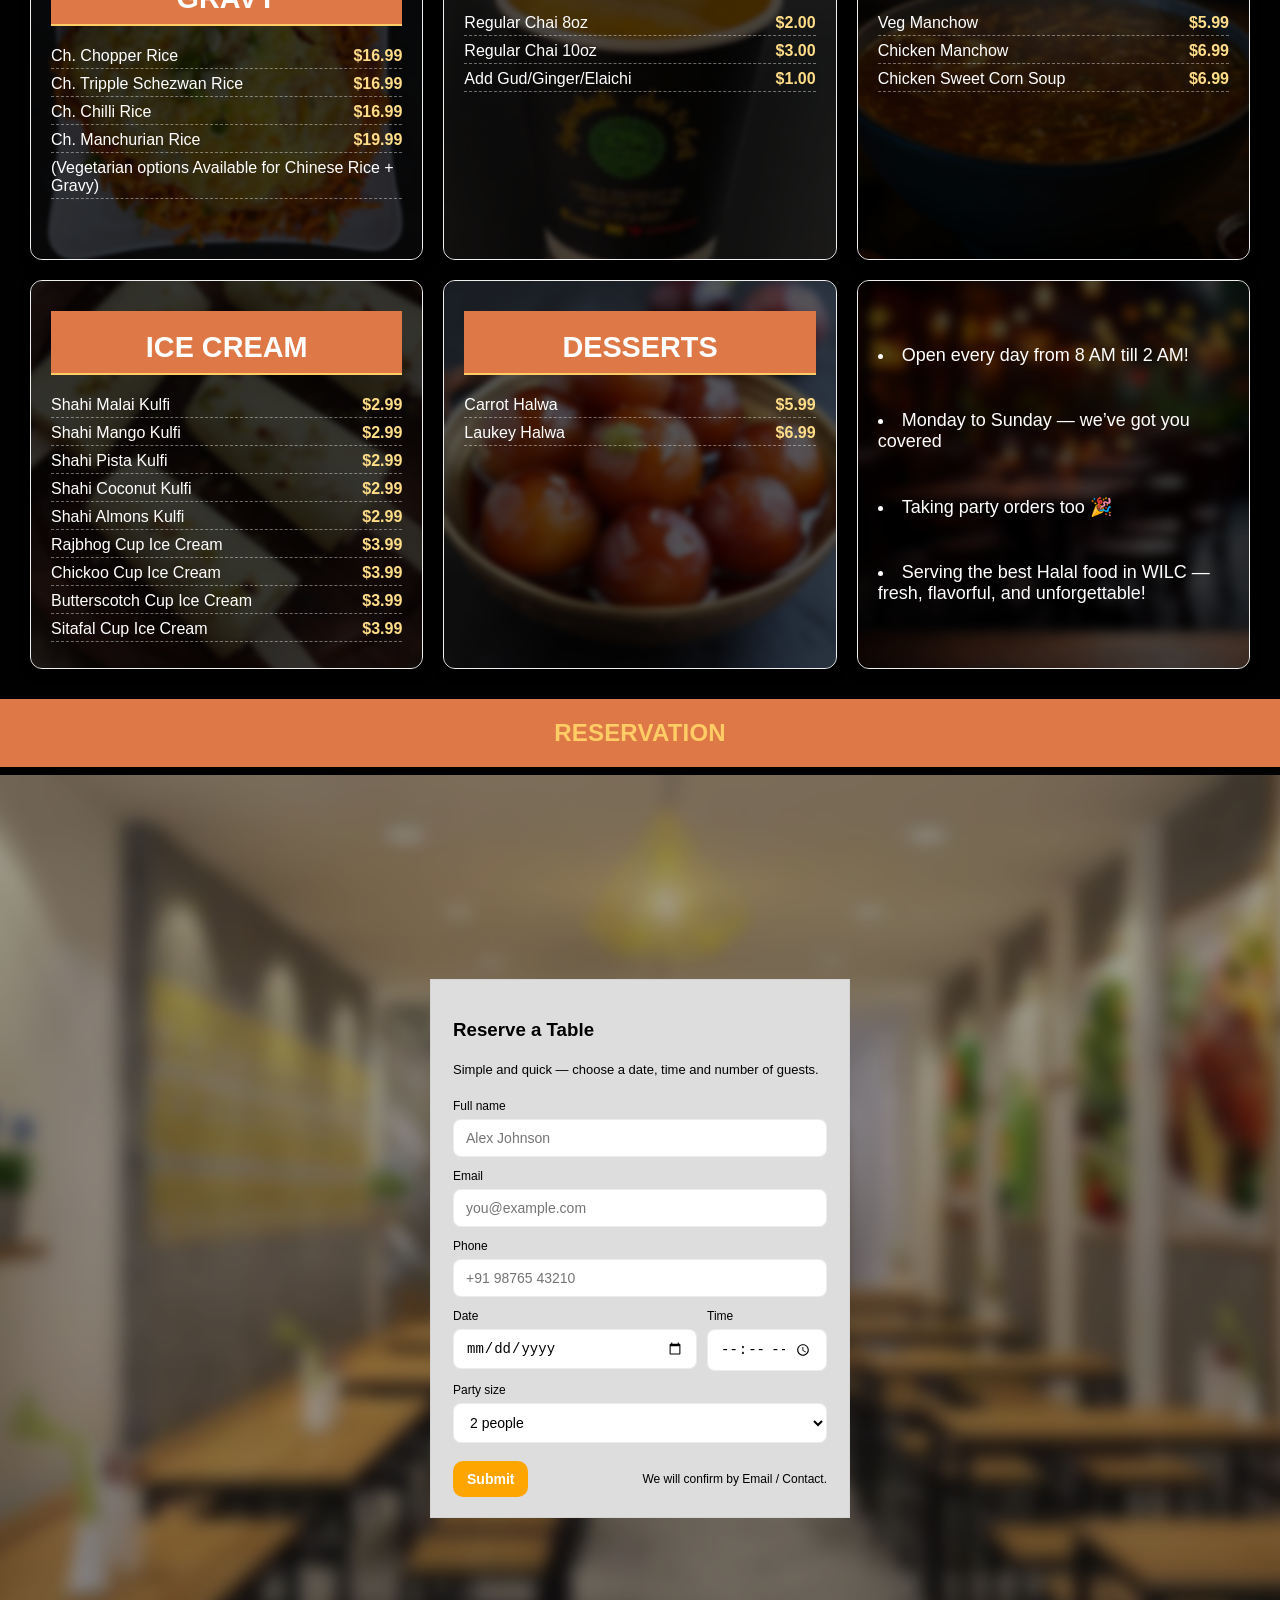
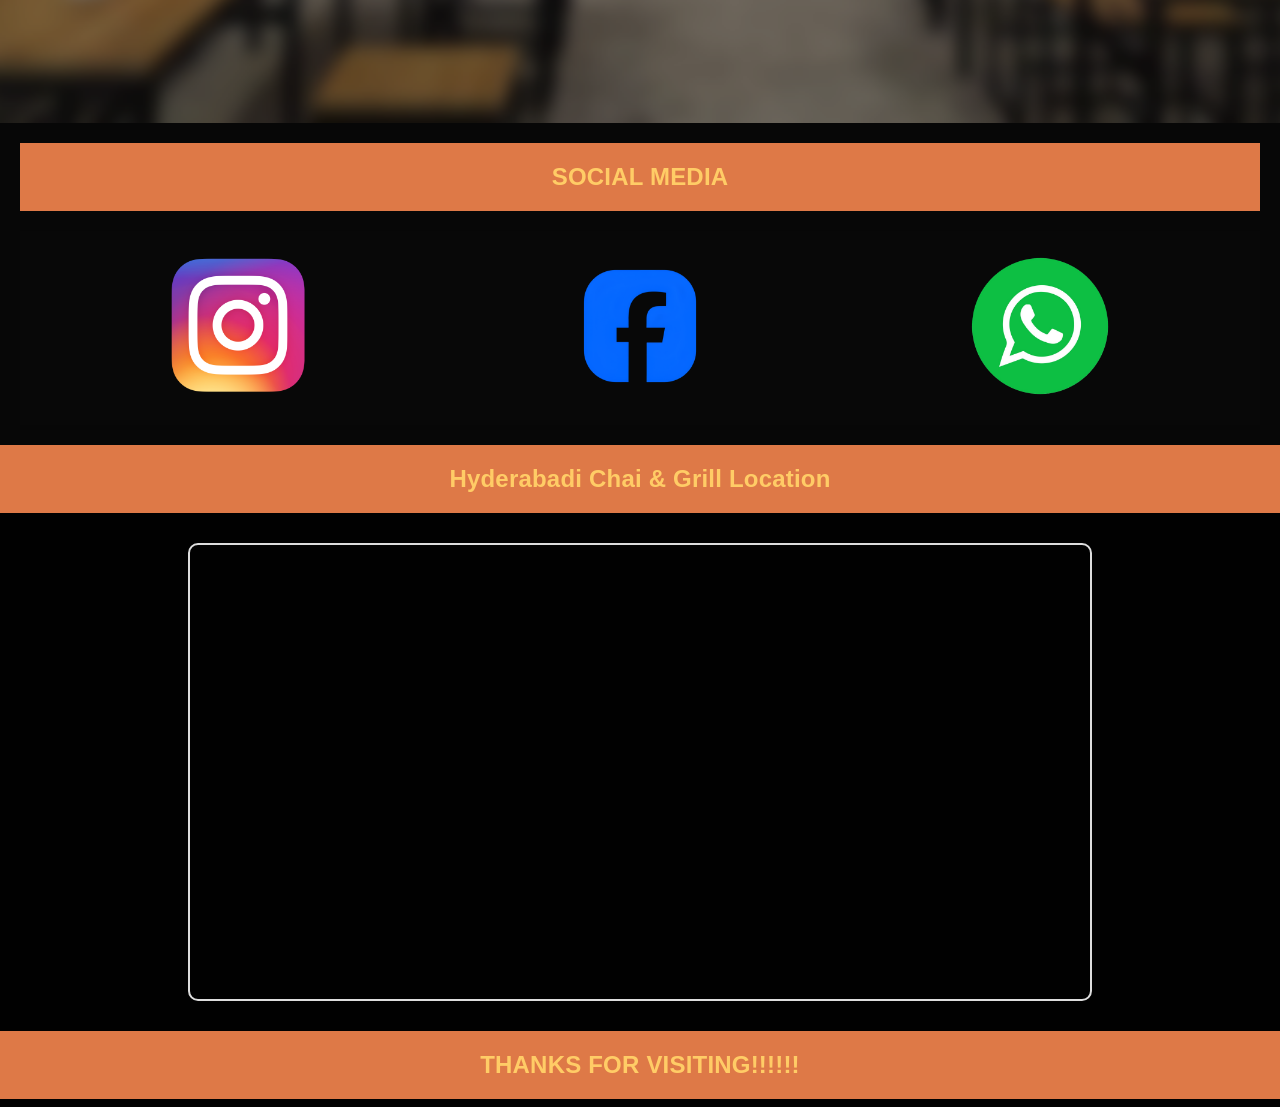
==== commit f4e27ac9: "change" ====
--- a/index.html
+++ b/index.html
@@ -409,7 +409,7 @@
       <div
         class="menu-card"
         style="
-          background-image: url('background.webp');
+          background-image: url('background.WEBP');
           display: flex;
           flex-direction: column;
           justify-content: space-evenly;
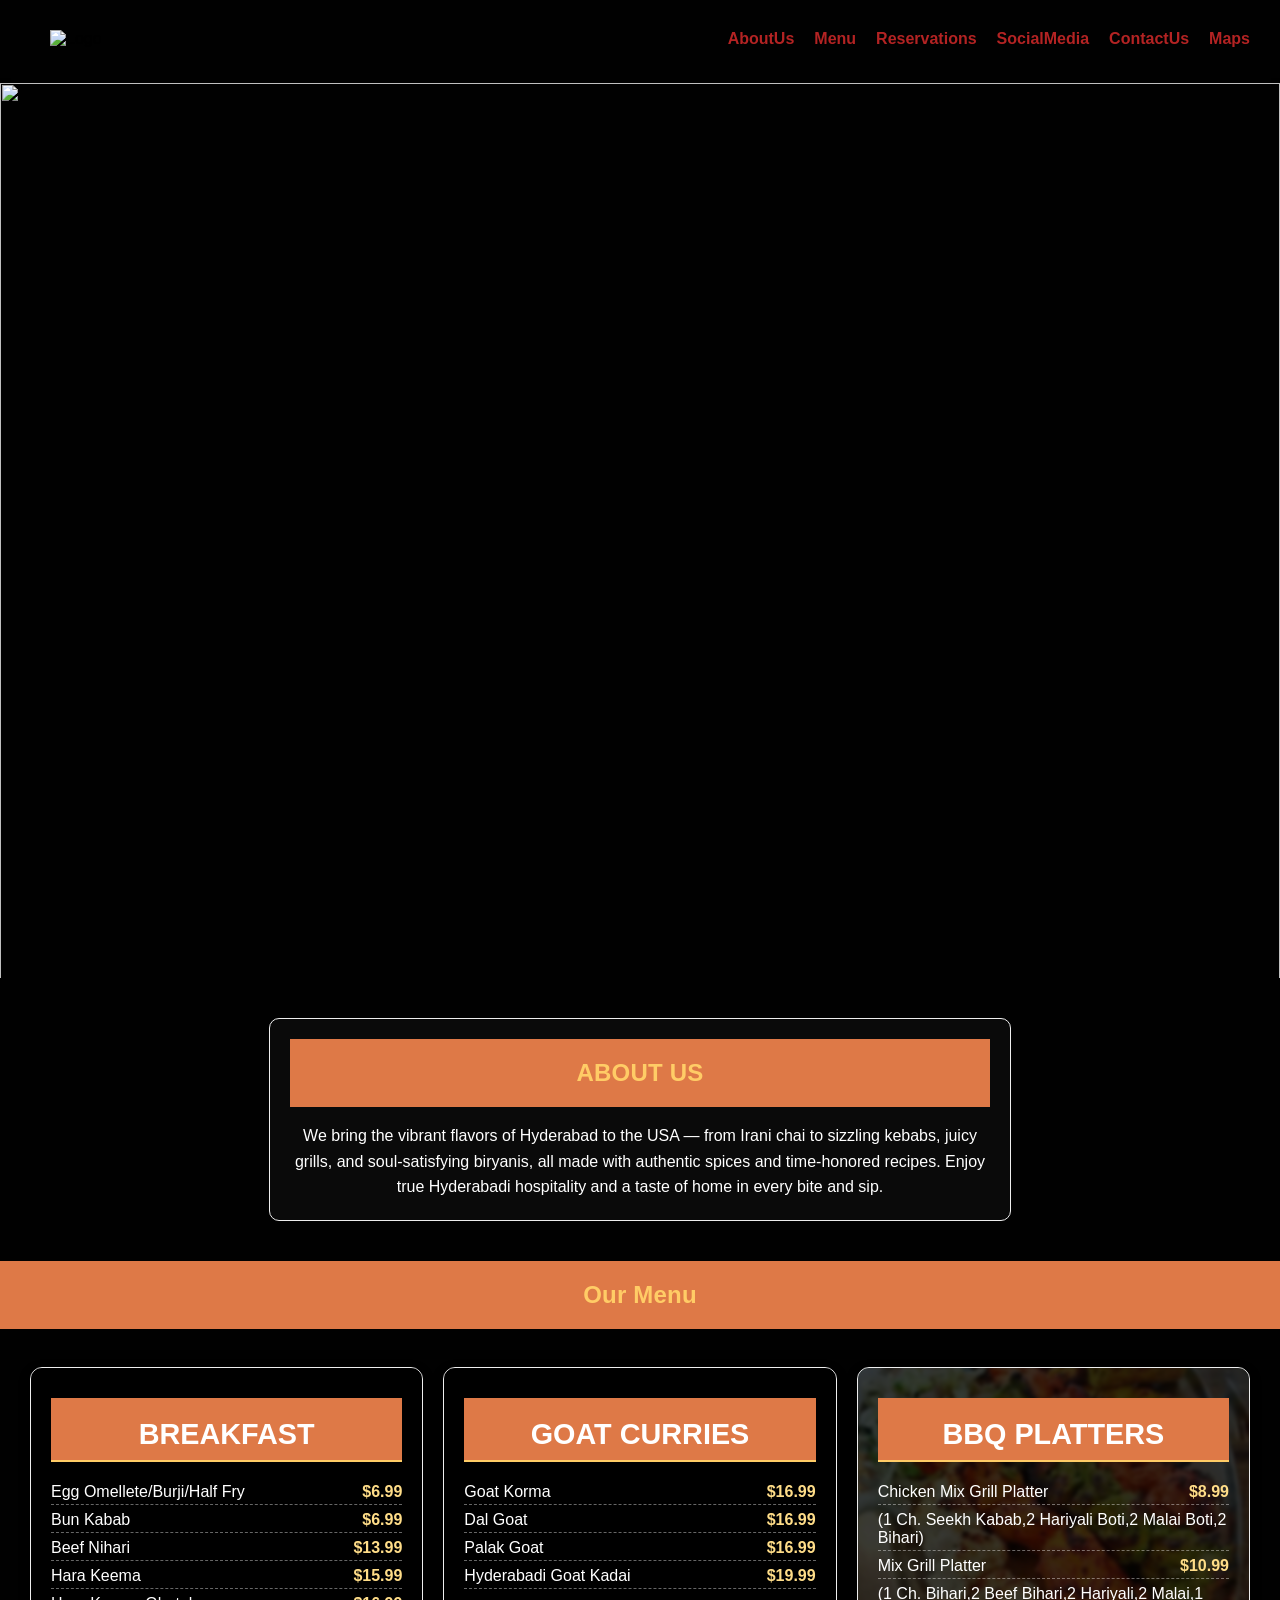
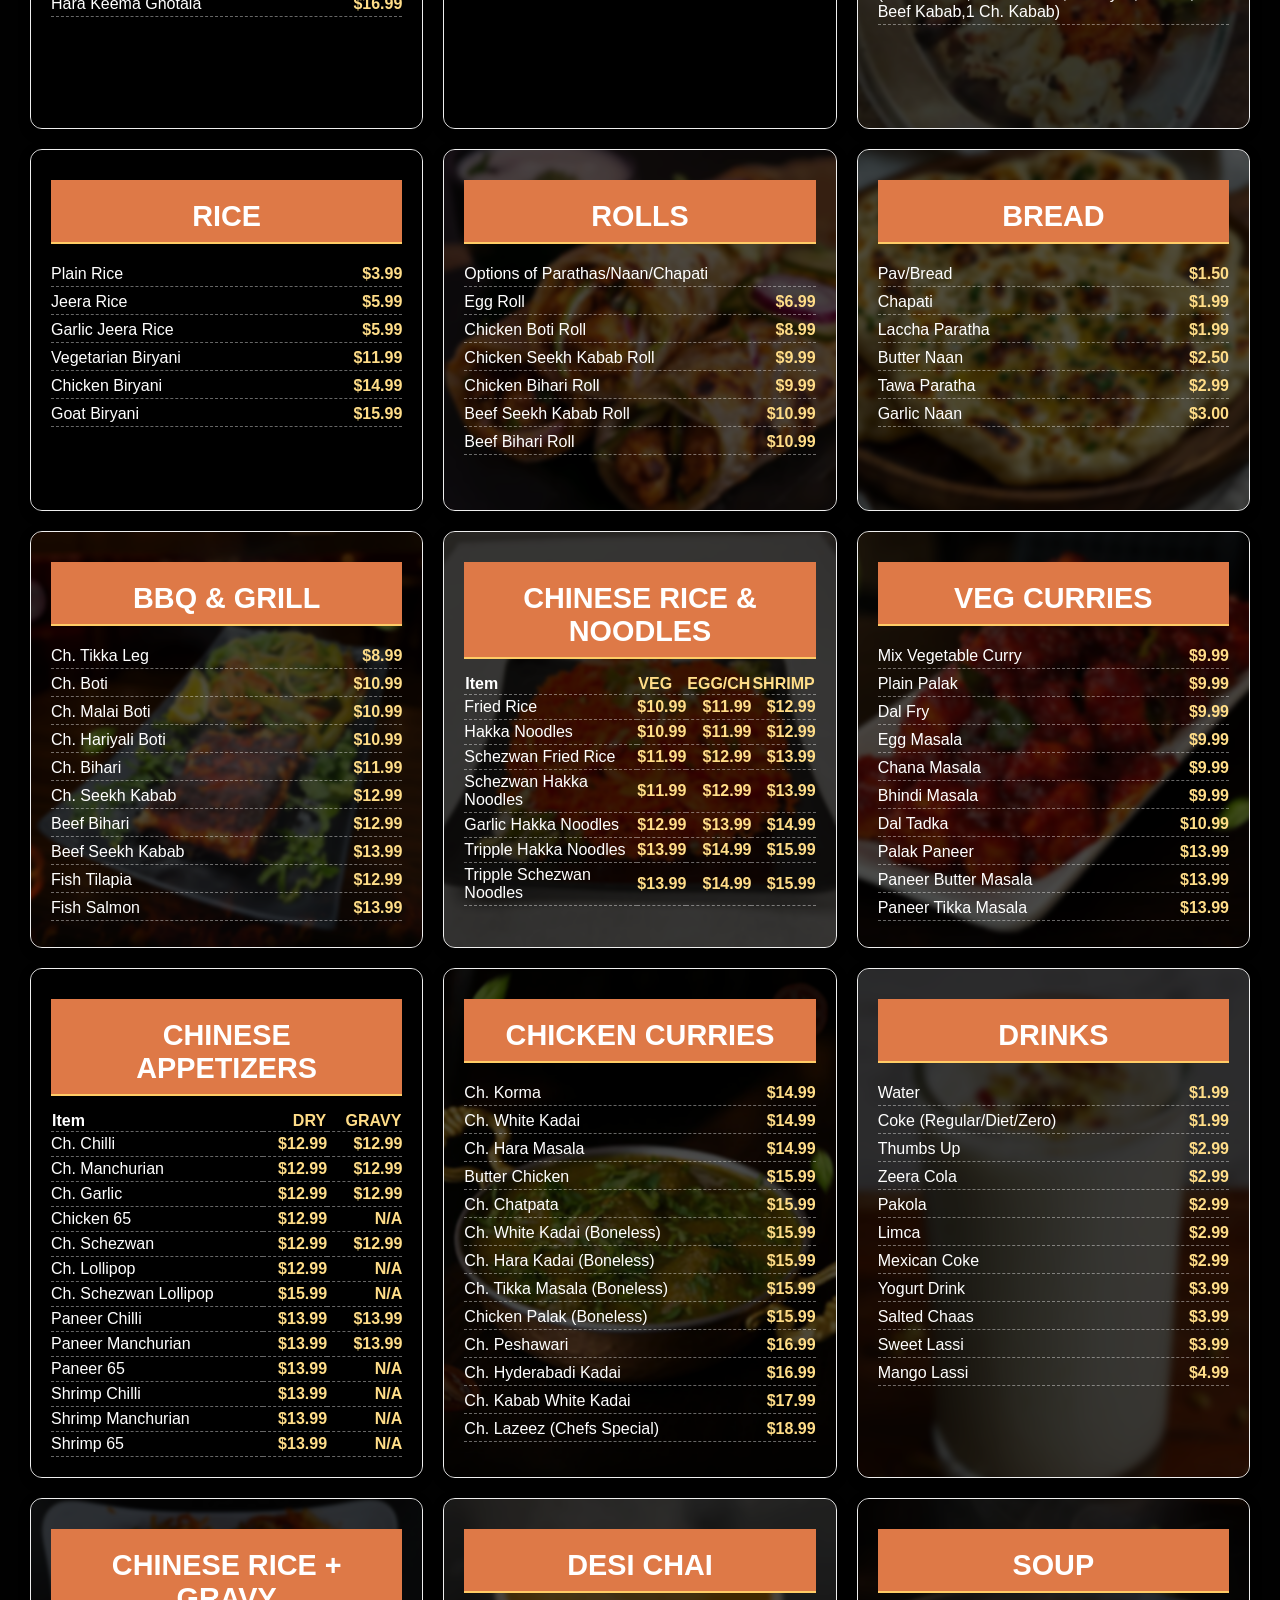
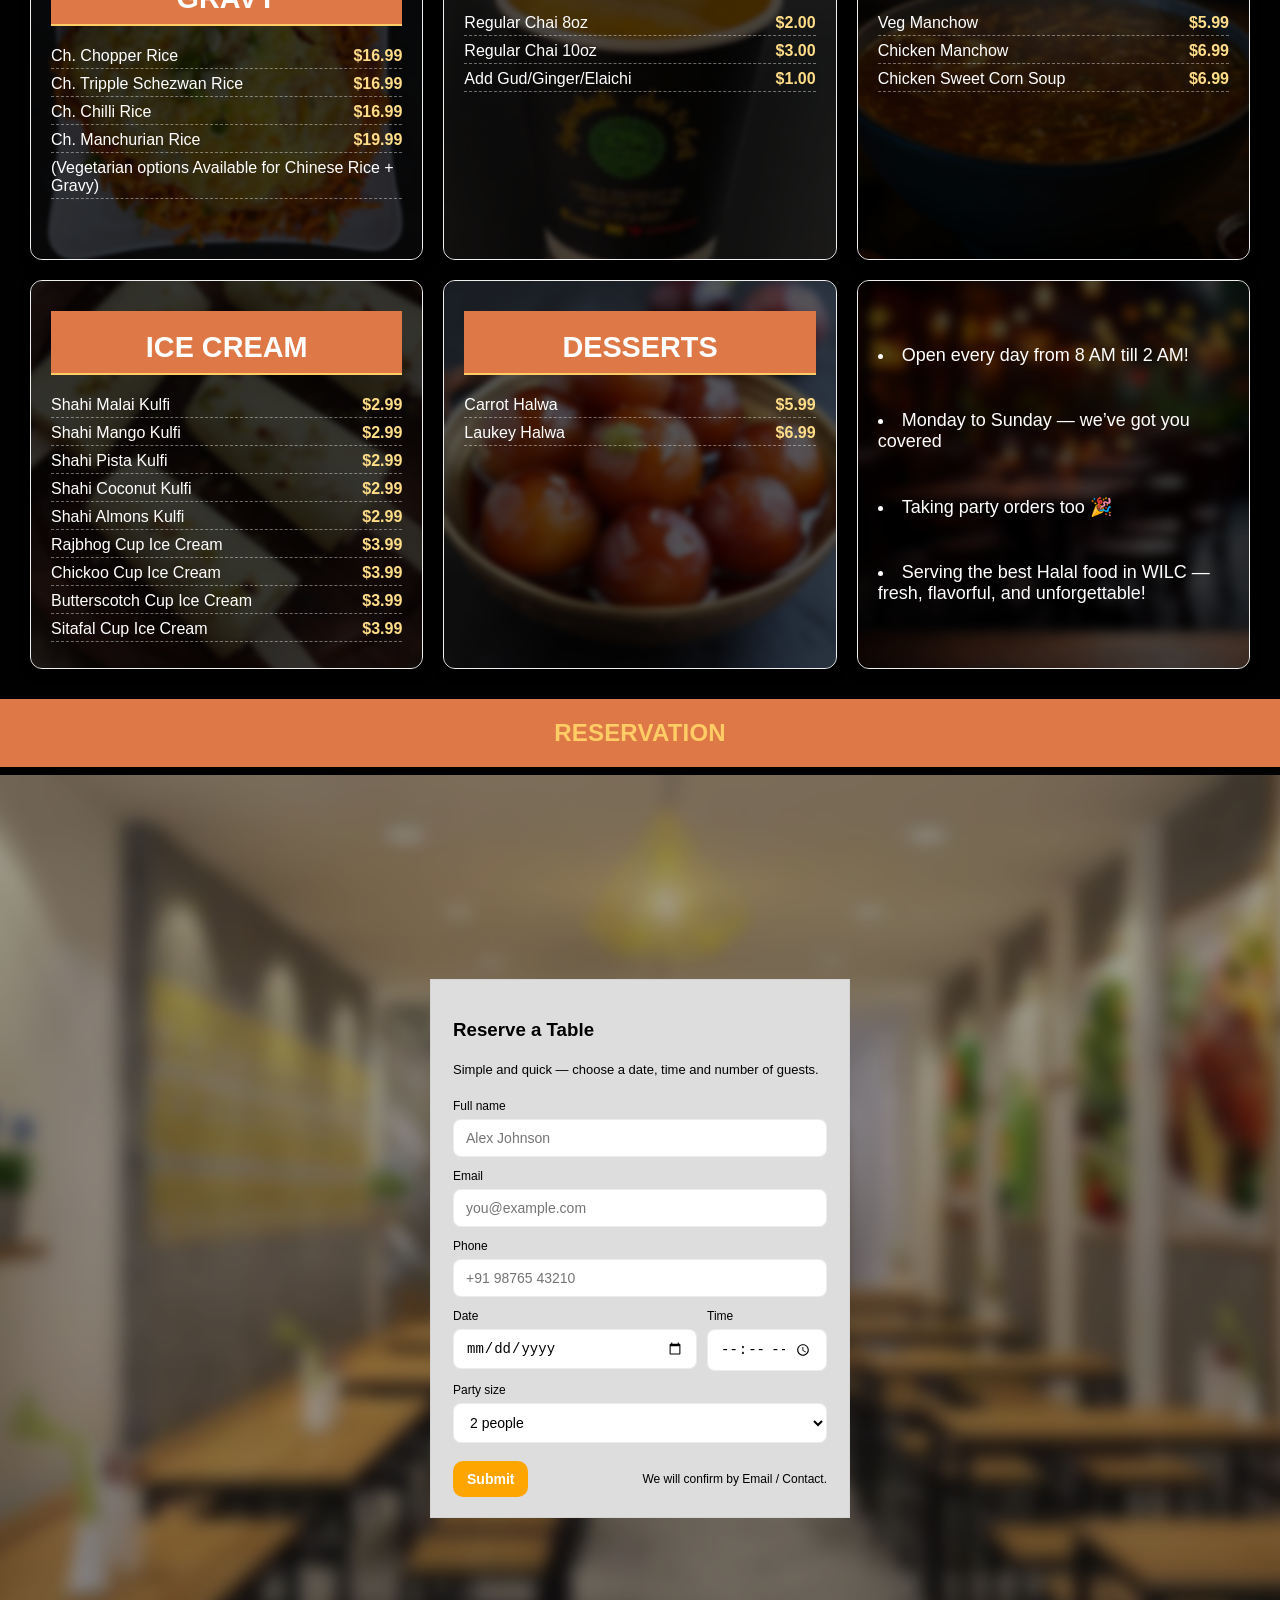
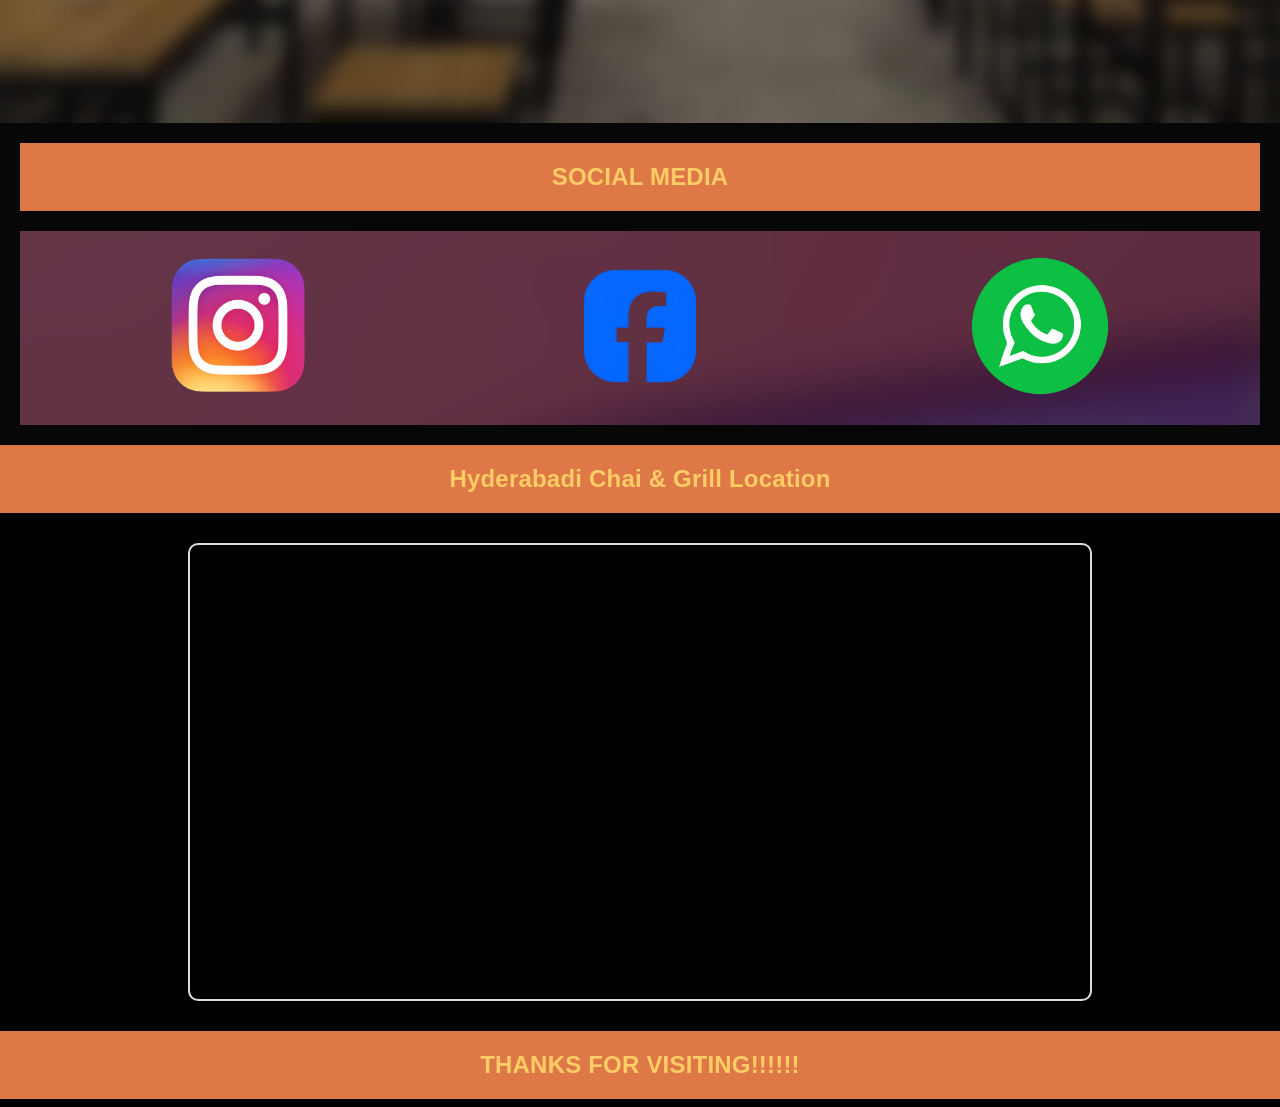
==== commit c3d4174f: "Added bg to Social Media section" ====
--- a/index.html
+++ b/index.html
@@ -577,7 +577,10 @@
 
     <footer id="contact" class="footer">
       <h1>SOCIAL MEDIA</h1>
-      <div class="container3">
+      <div
+        class="container3"
+        style="background-image: url('Social-media.webp')"
+      >
         <a href="https://www.instagram.com/hyderabadichaiandgrill/#">
           <img src="insta.png"
         /></a>
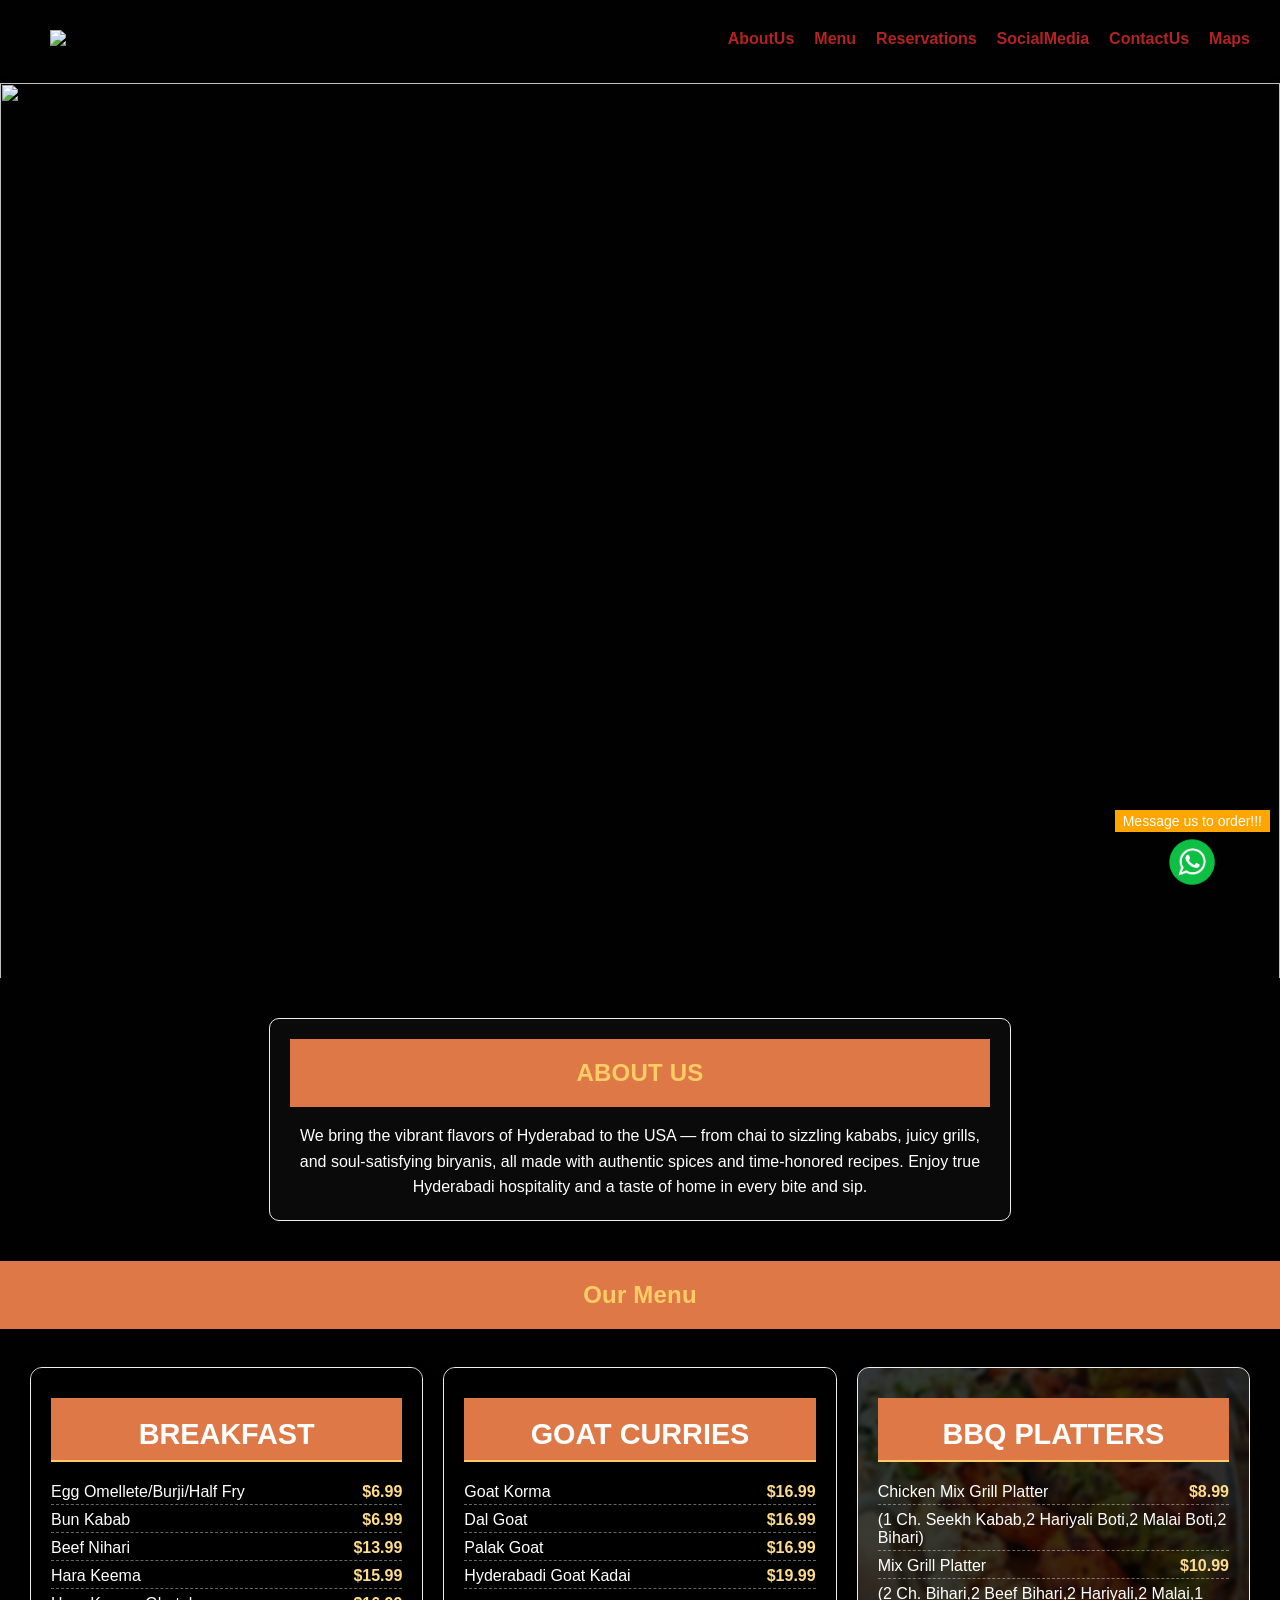
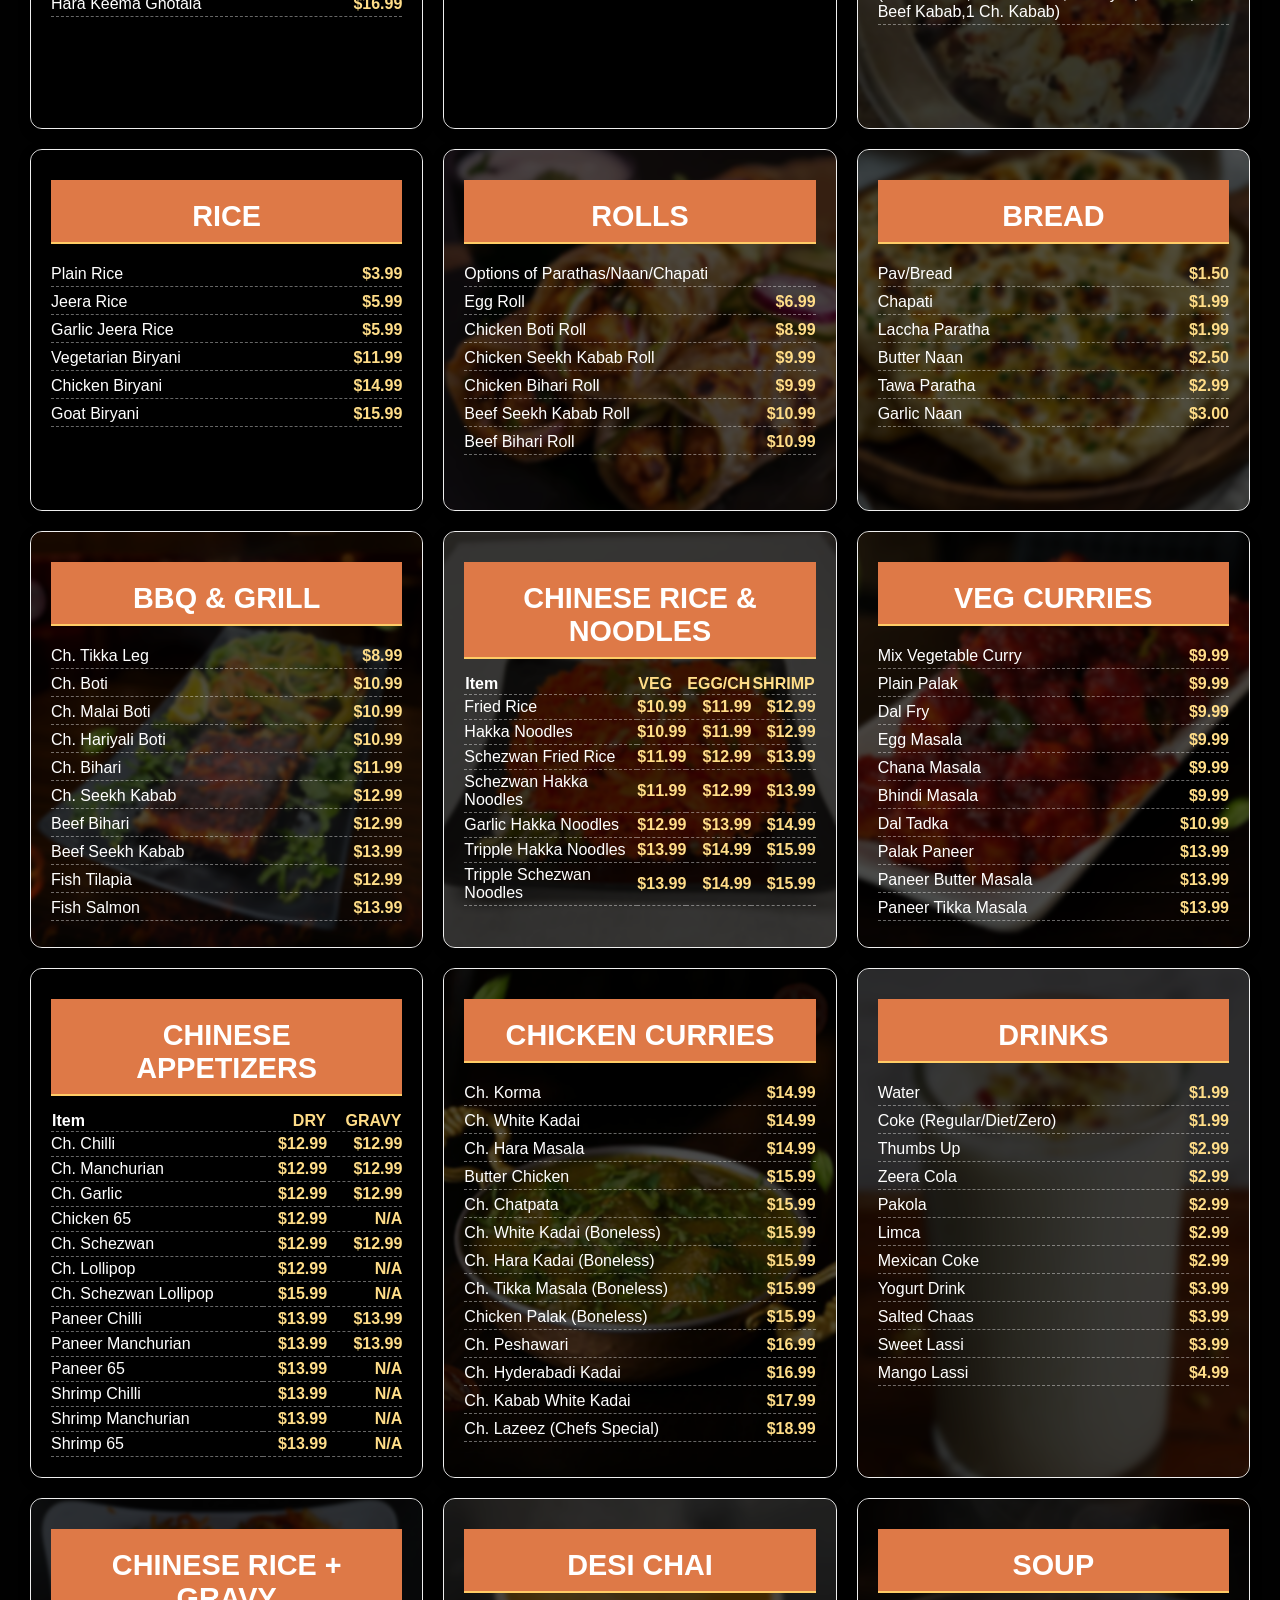
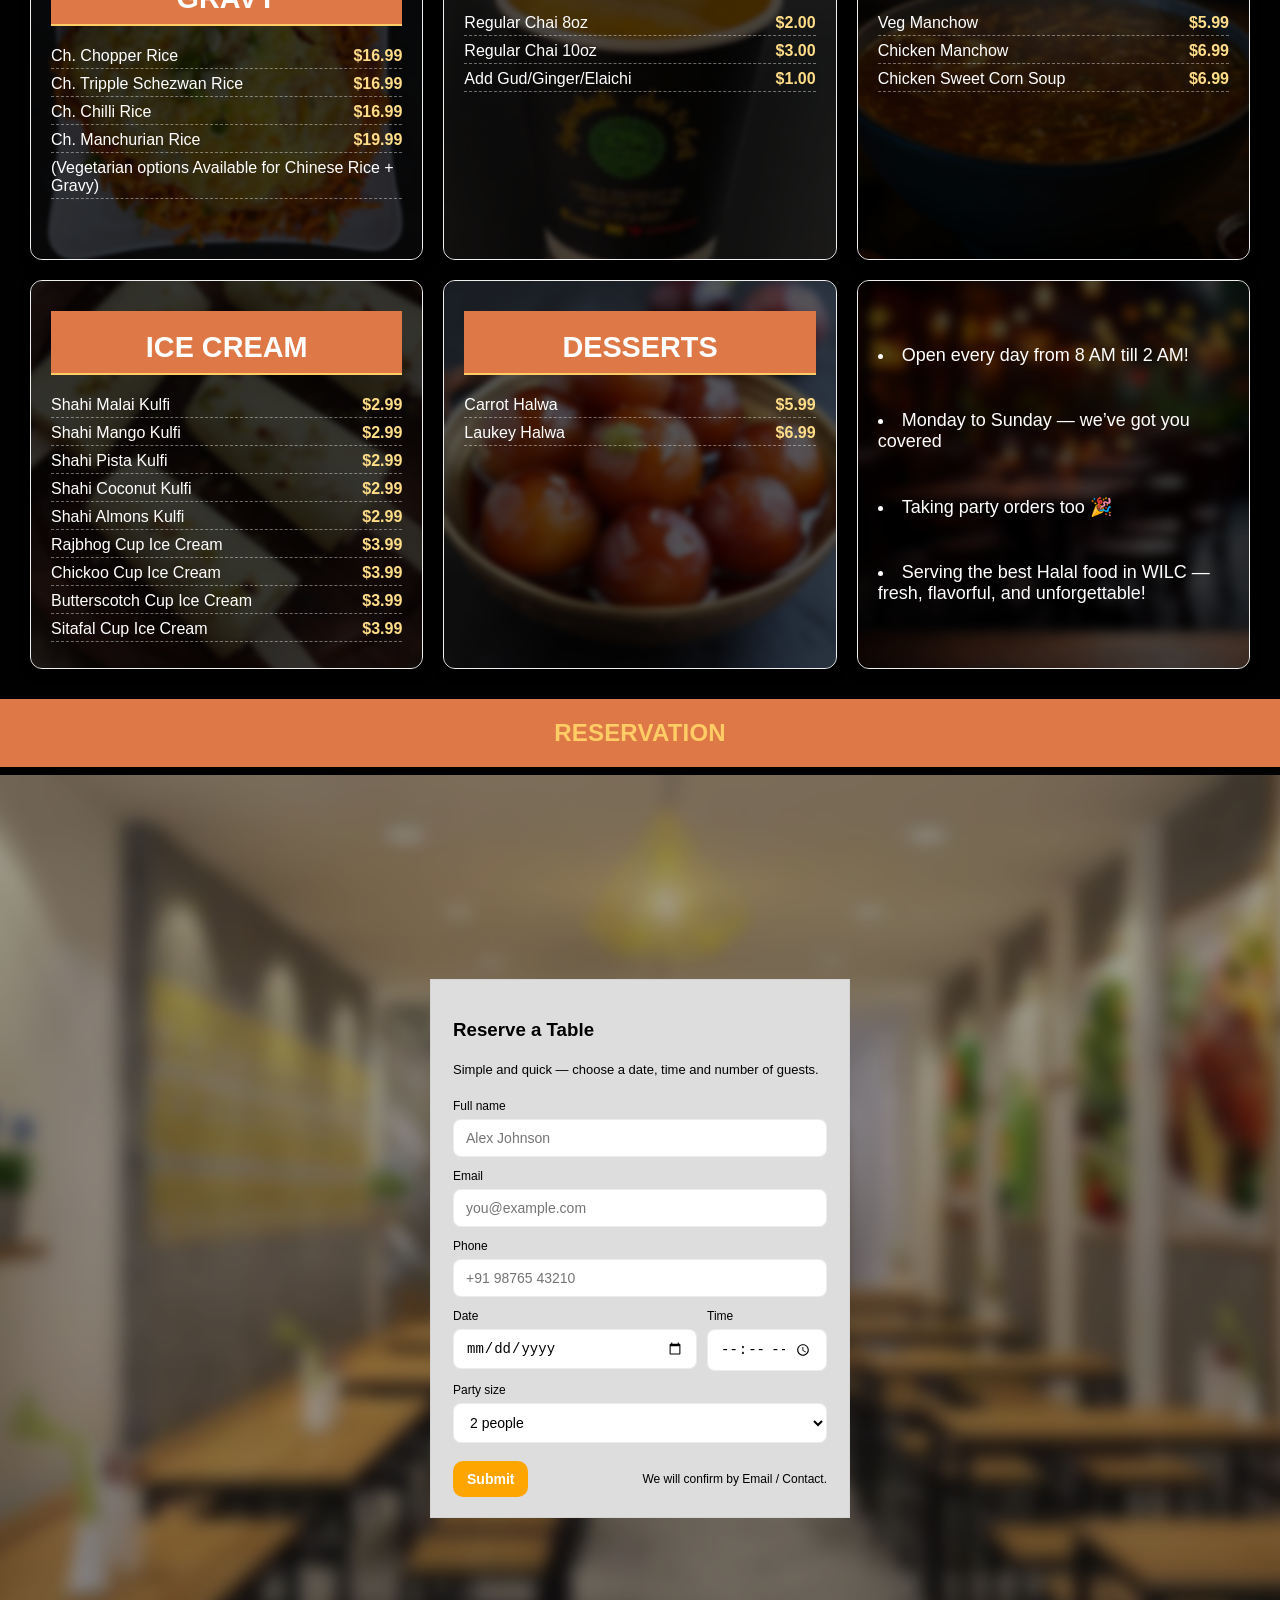
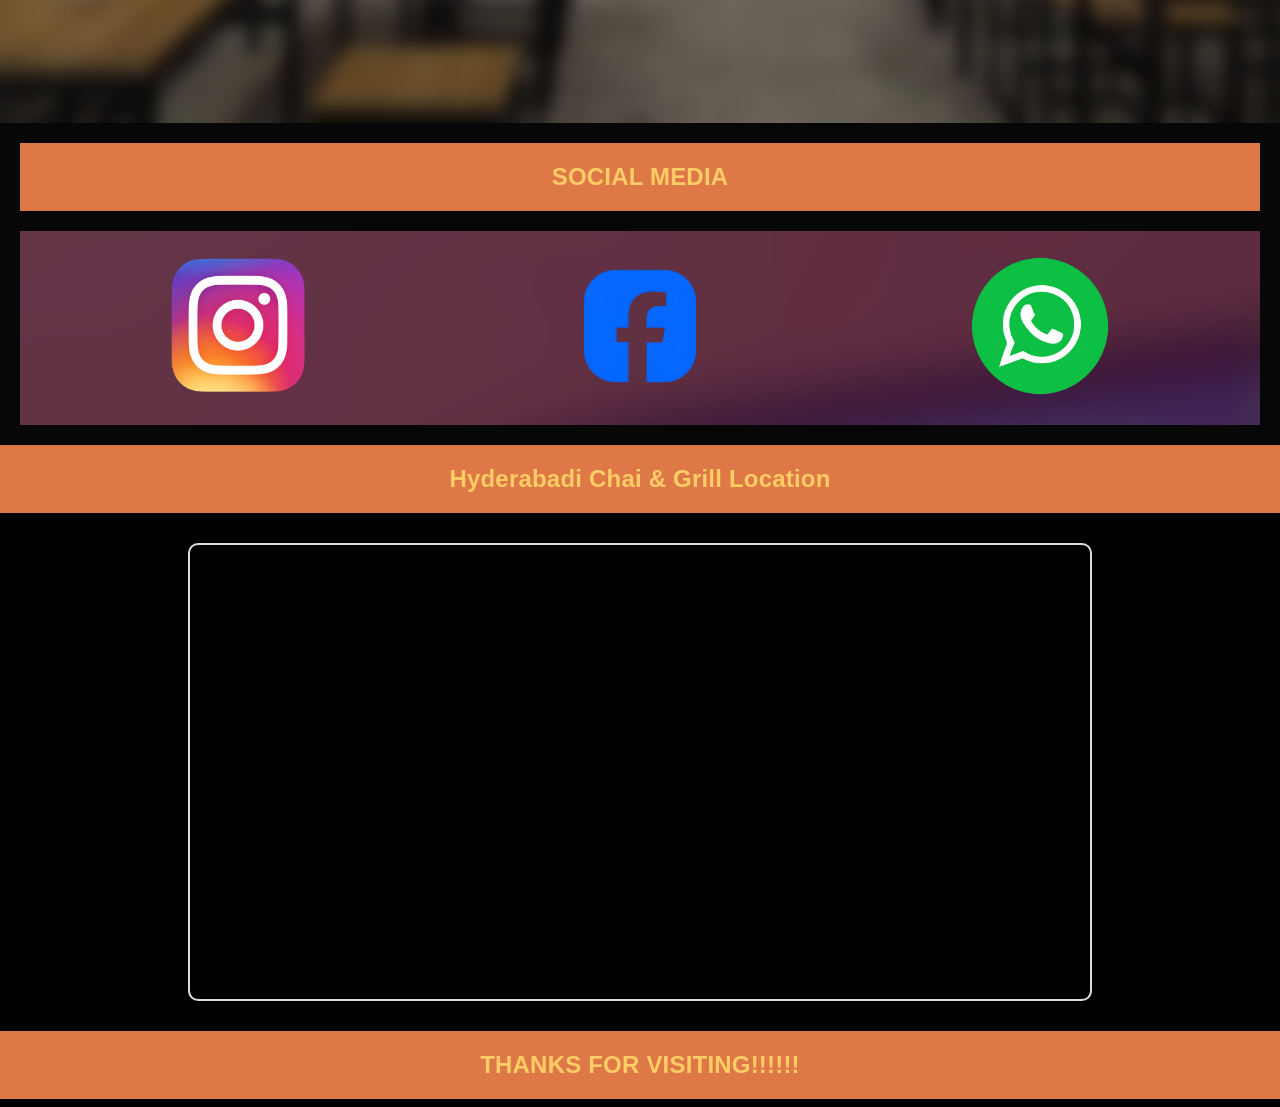
==== commit 6bfcc92b: "1) Changed Menu mistake => 1 Ch Bihari to 2 2) Removed Irani from About US 3) Added a new Whatsapp i" ====
--- a/index.html
+++ b/index.html
@@ -29,8 +29,8 @@
     <div class="about">
       <h1>ABOUT US</h1>
       <p>
-        We bring the vibrant flavors of Hyderabad to the USA — from Irani chai
-        to sizzling kebabs, juicy grills, and soul‑satisfying biryanis, all made
+        We bring the vibrant flavors of Hyderabad to the USA — from chai to
+        sizzling kababs, juicy grills, and soul‑satisfying biryanis, all made
         with authentic spices and time‑honored recipes. Enjoy true Hyderabadi
         hospitality and a taste of home in every bite and sip.
       </p>
@@ -72,7 +72,7 @@
           <li>(1 Ch. Seekh Kabab,2 Hariyali Boti,2 Malai Boti,2 Bihari)</li>
           <li>Mix Grill Platter <span>$10.99</span></li>
           <li>
-            (1 Ch. Bihari,2 Beef Bihari,2 Hariyali,2 Malai,1 Beef Kabab,1 Ch.
+            (2 Ch. Bihari,2 Beef Bihari,2 Hariyali,2 Malai,1 Beef Kabab,1 Ch.
             Kabab)
           </li>
         </ul>
@@ -591,6 +591,18 @@
       </div>
     </footer>
 
+    <div class="fixed-whatsapp">
+      <p>Message us to order!!!</p>
+      <a
+        href="https://wa.me/18325087112"
+        target="_blank"
+        rel="noopener noreferrer"
+        class="btn-breathing"
+      >
+        <img src="whatsapp.png" alt="WhatsApp" />
+      </a>
+    </div>
+
     <h1 style="text-align: center">Hyderabadi Chai & Grill Location</h1>
     <div class="map-container">
       <iframe
--- a/styles.css
+++ b/styles.css
@@ -737,3 +737,40 @@
     padding: 10px;
   }
 }
+
+.fixed-whatsapp {
+  position: fixed;
+  right: 10px; /* distance from right */
+  bottom: 10px; /* distance from bottom */
+  text-align: center;
+  z-index: 1000; /* on top of other elements */
+  font-family: Arial, sans-serif;
+  font-size: 14px;
+  color: #555;
+}
+
+.fixed-whatsapp p {
+  margin: 0 0 5px 0;
+  background-color: orange;
+  padding: 0 8px;
+}
+
+.fixed-whatsapp a {
+  display: inline-block;
+}
+
+.btn-breathing img {
+  width: 50px; /* adjust size */
+  height: 50px;
+  animation: breathing 2s infinite;
+  cursor: pointer;
+}
+
+@keyframes breathing {
+  0%, 100% {
+    transform: scale(1);
+  }
+  50% {
+    transform: scale(1.15);
+  }
+}
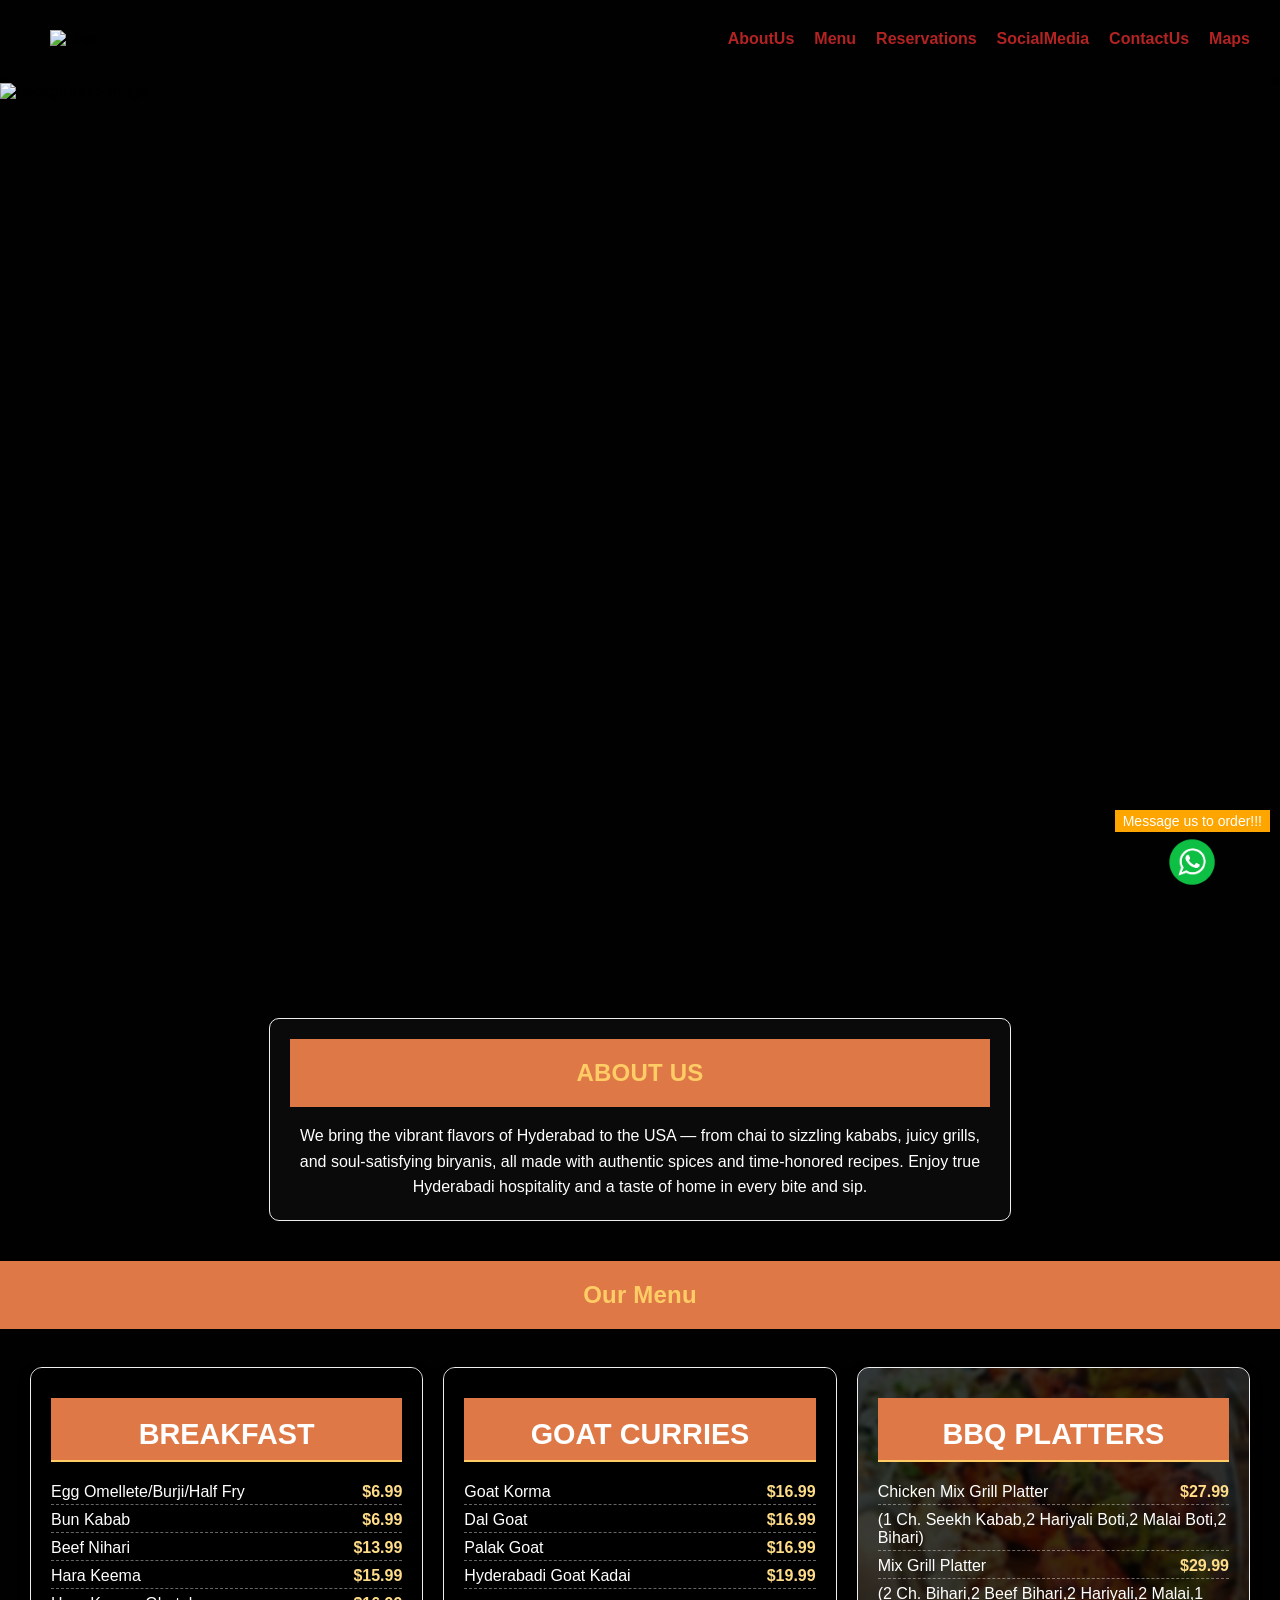
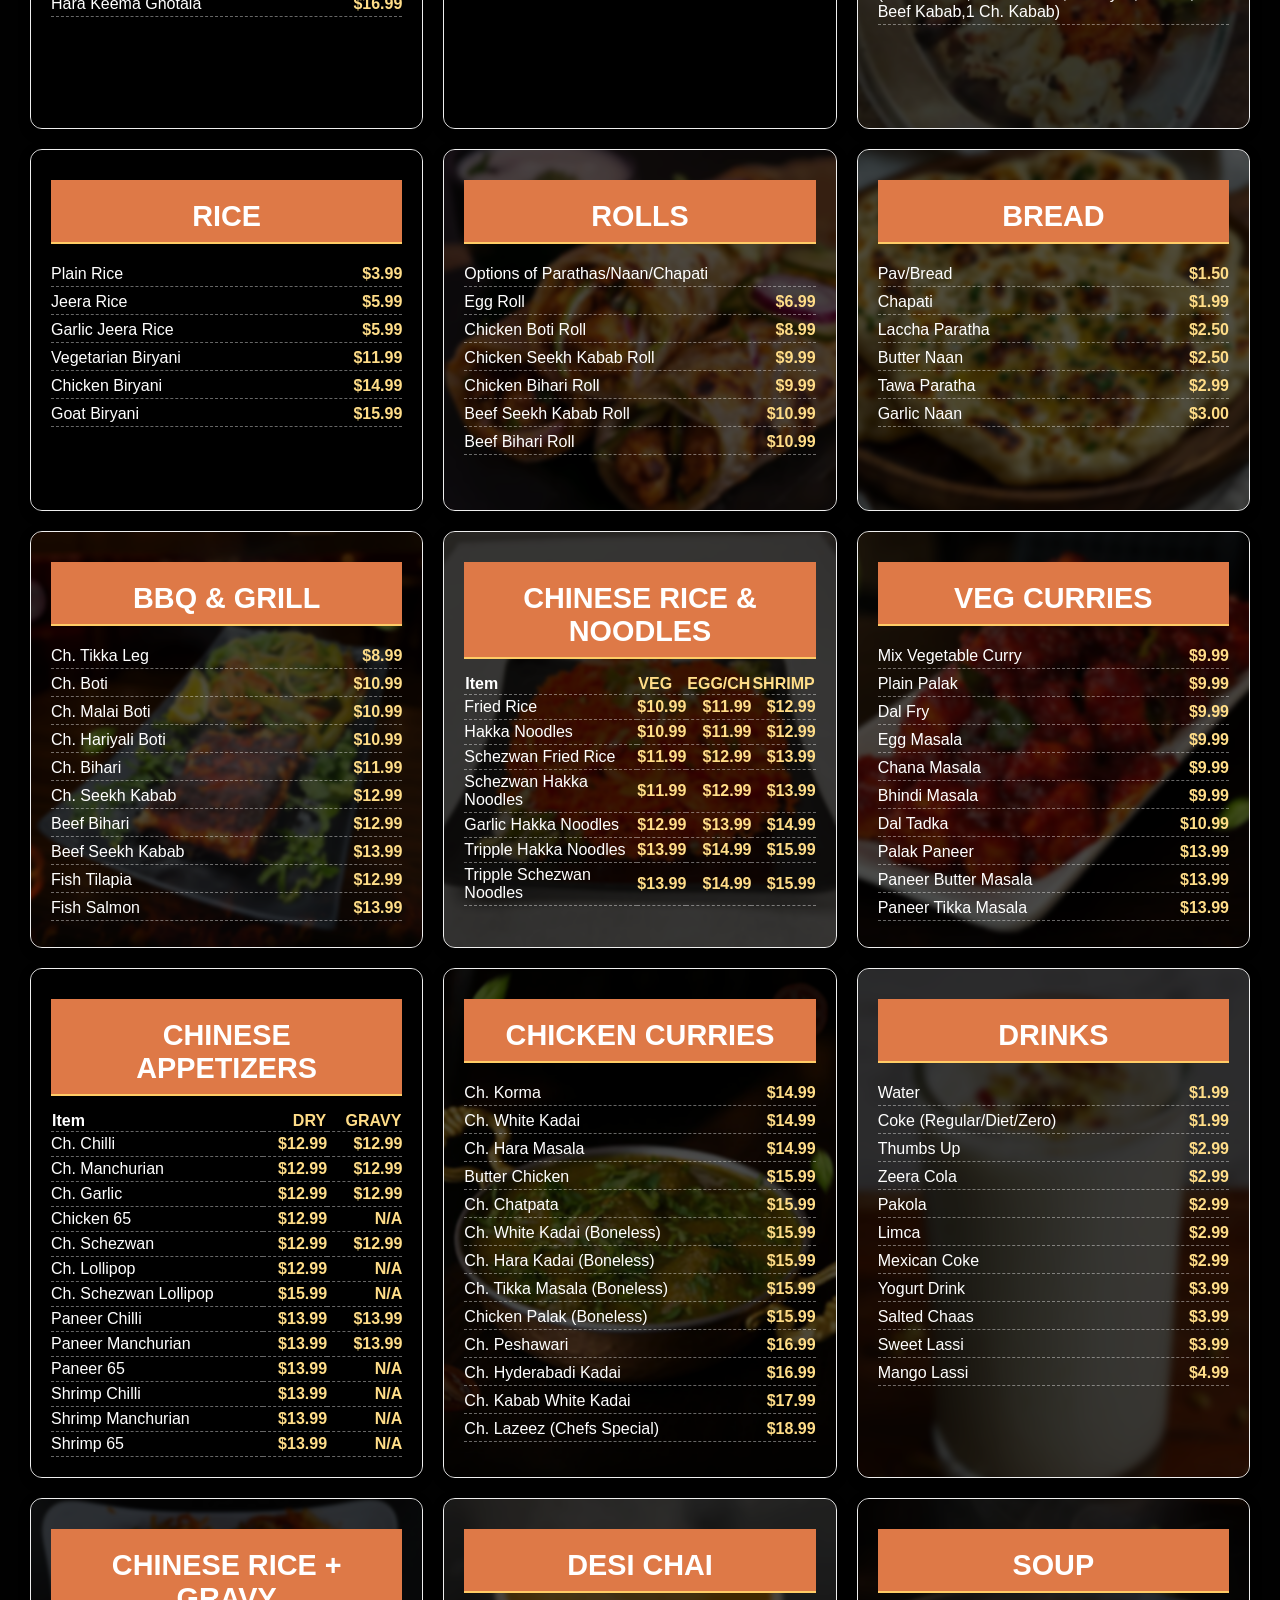
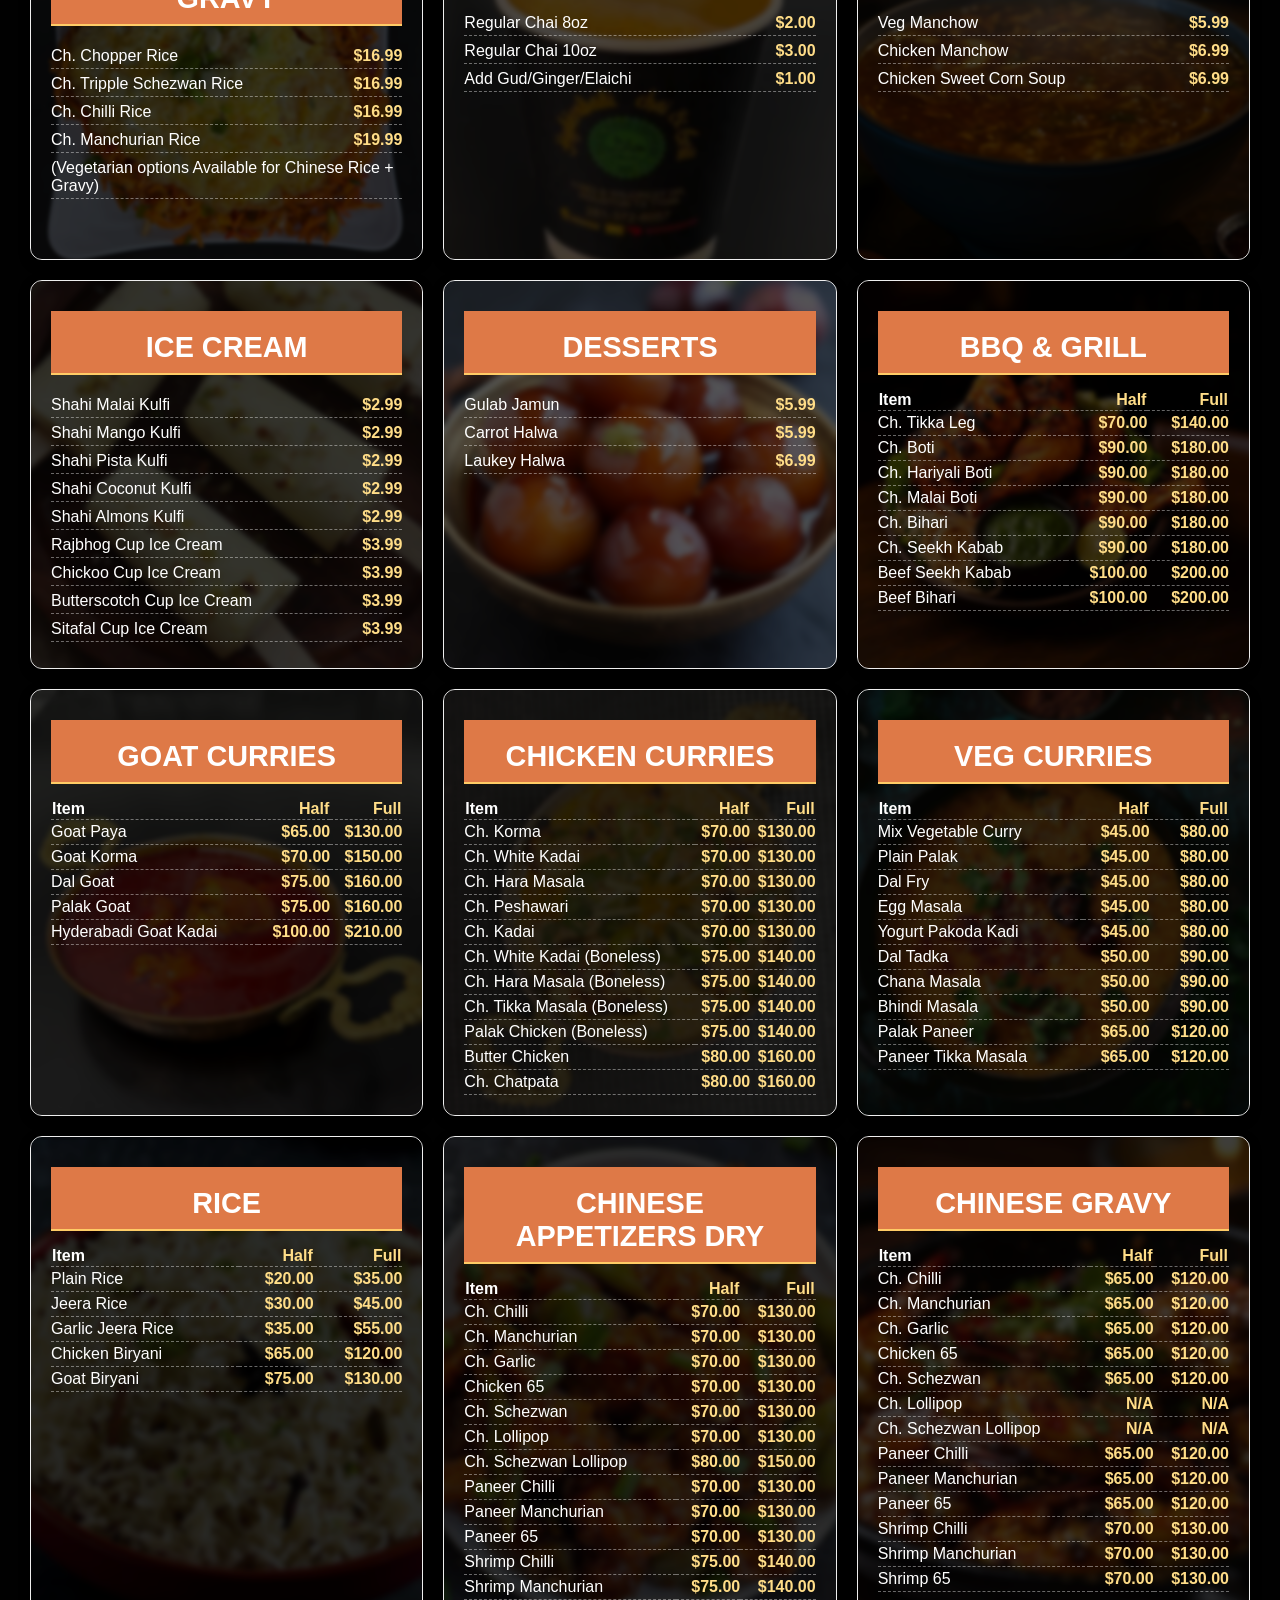
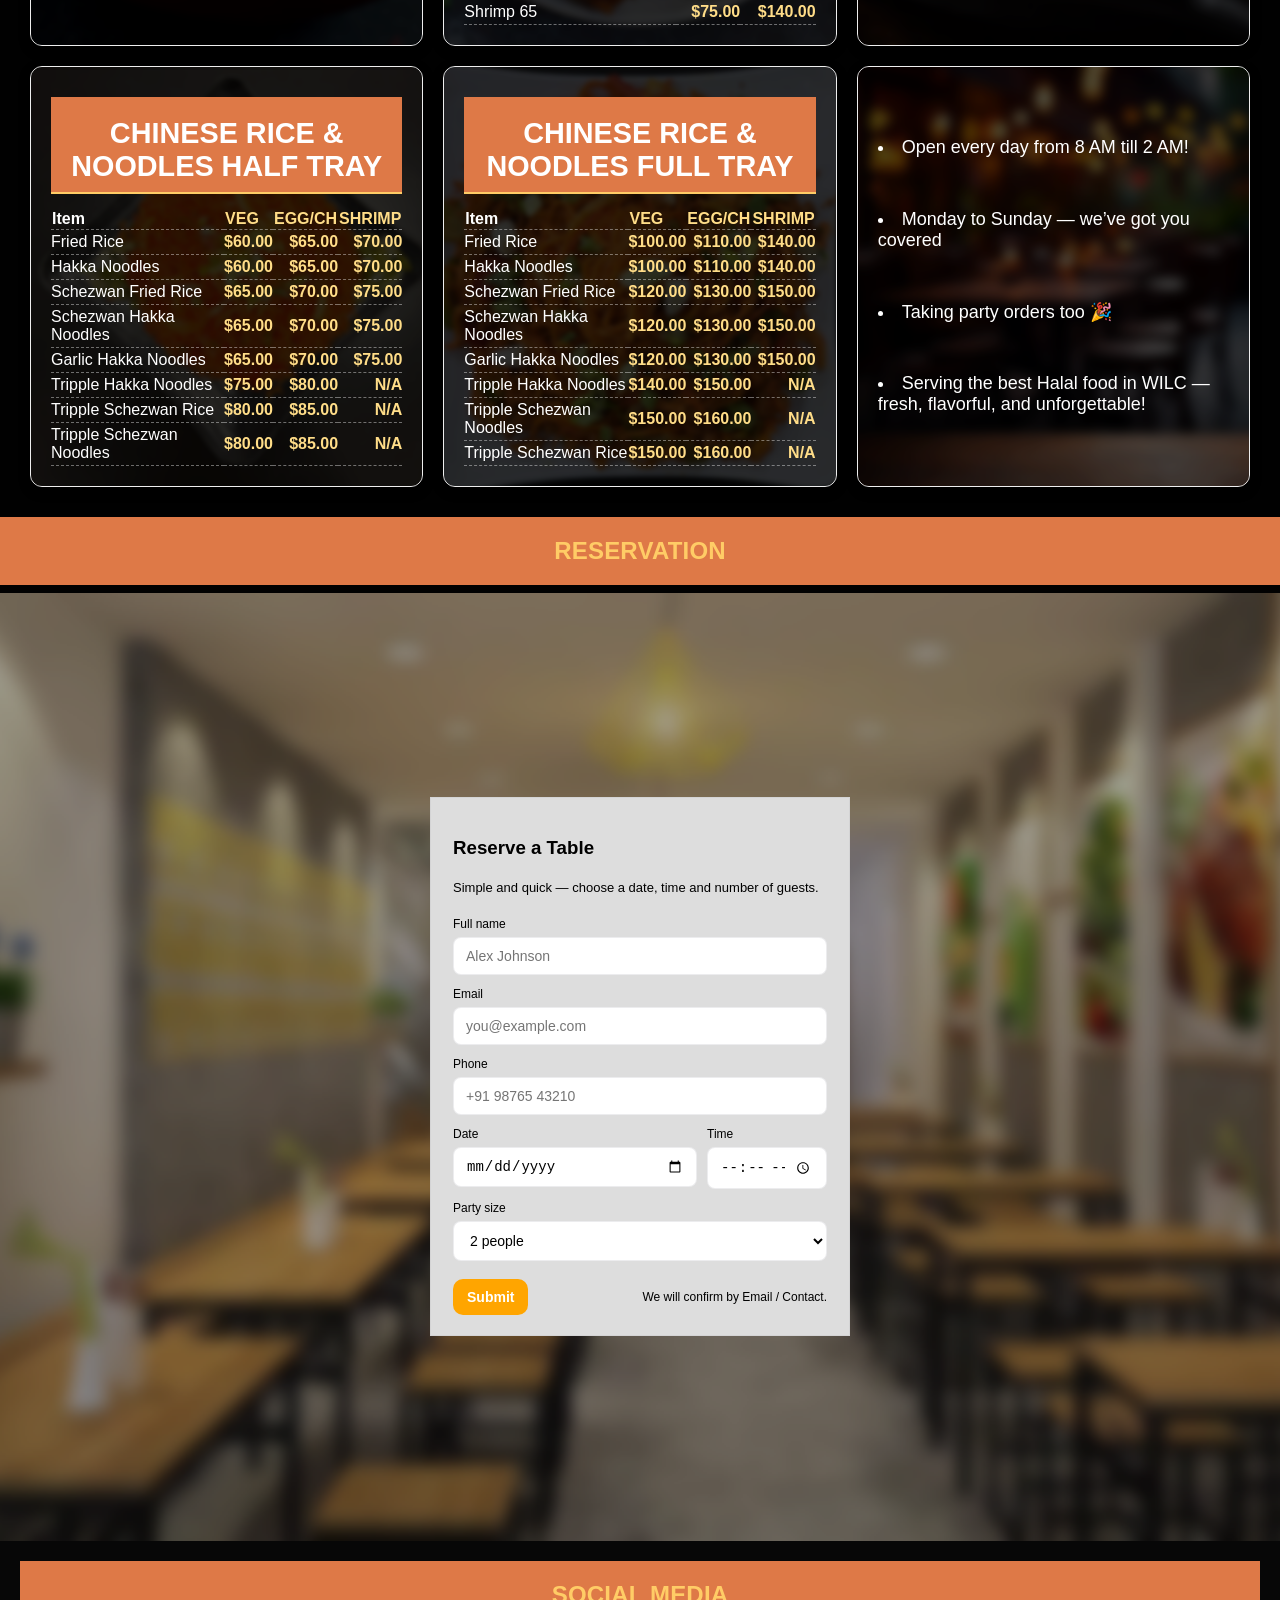
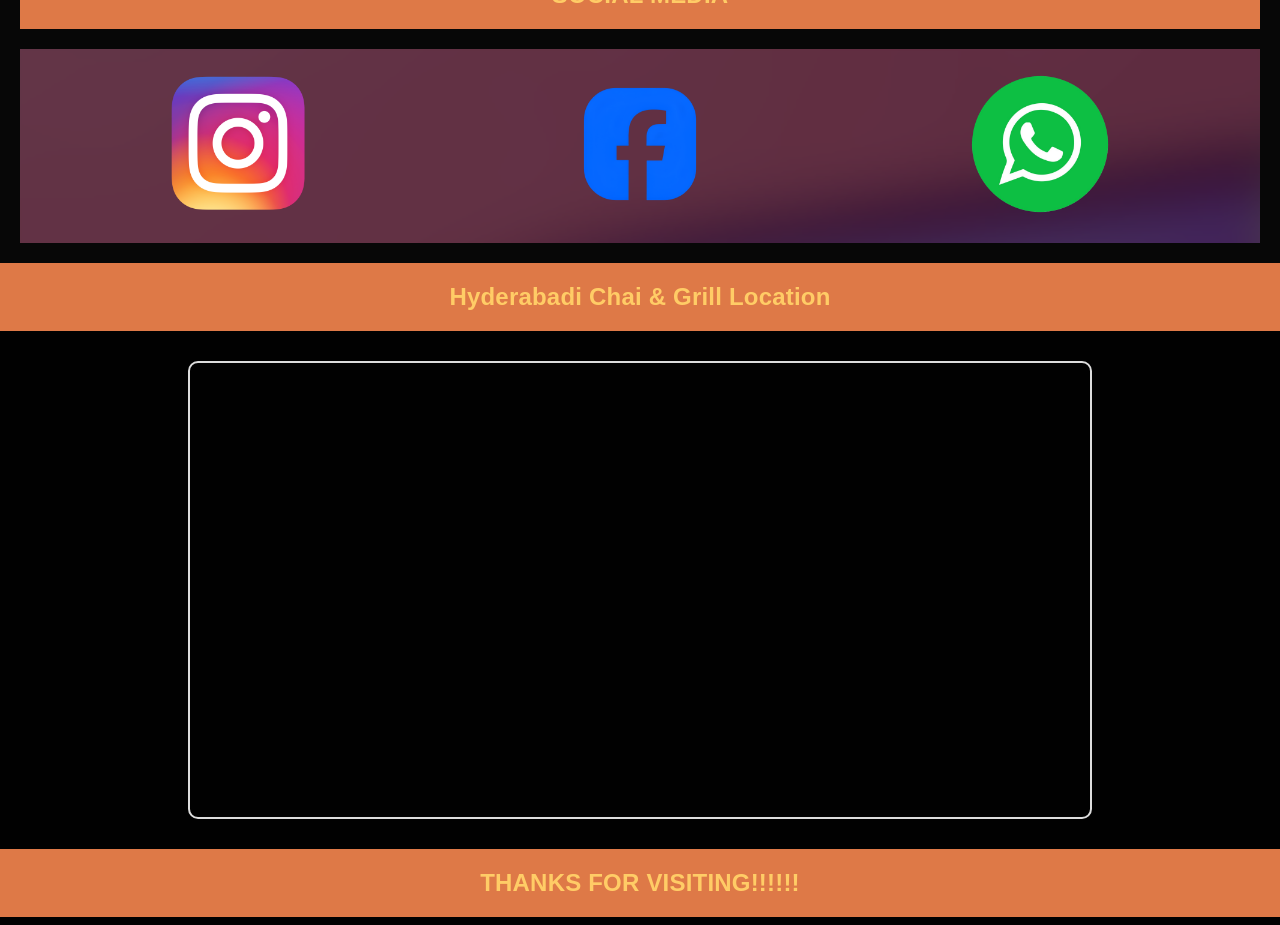
==== commit a1084822: "changes" ====
--- a/index.html
+++ b/index.html
@@ -10,7 +10,7 @@
   <body>
     <header>
       <div class="logo">
-        <img src="logo 3.png" alt="Logo" />
+        <img src="logo 3.png" alt="Logo" priority="high" />
       </div>
       <nav>
         <ul>
@@ -24,7 +24,7 @@
       </nav>
     </header>
     <section class="pic" id="pic">
-      <img src="bg image 1.png" />
+      <img src="bg image 1.png" alt="background-image" priority="high" />
     </section>
     <div class="about">
       <h1>ABOUT US</h1>
@@ -68,9 +68,9 @@
       <div class="menu-card" style="background-image: url('Grill_Plater.webp')">
         <h2 class="menu-head">BBQ PLATTERS</h2>
         <ul class="menu-items">
-          <li>Chicken Mix Grill Platter <span>$8.99</span></li>
+          <li>Chicken Mix Grill Platter <span>$27.99</span></li>
           <li>(1 Ch. Seekh Kabab,2 Hariyali Boti,2 Malai Boti,2 Bihari)</li>
-          <li>Mix Grill Platter <span>$10.99</span></li>
+          <li>Mix Grill Platter <span>$29.99</span></li>
           <li>
             (2 Ch. Bihari,2 Beef Bihari,2 Hariyali,2 Malai,1 Beef Kabab,1 Ch.
             Kabab)
@@ -114,7 +114,7 @@
         <ul class="menu-item">
           <li>Pav/Bread <span>$1.50</span></li>
           <li>Chapati <span>$1.99</span></li>
-          <li>Laccha Paratha <span>$1.99</span></li>
+          <li>Laccha Paratha <span>$2.50</span></li>
           <li>Butter Naan <span>$2.50</span></li>
           <li>Tawa Paratha <span>$2.99</span></li>
           <li>Garlic Naan <span>$3.00</span></li>
@@ -400,9 +400,616 @@
       <div class="menu-card" style="background-image: url('Gulab.png')">
         <h2>DESSERTS</h2>
         <ul class="menu-item">
+          <li>Gulab Jamun <span>$5.99</span></li>
           <li>Carrot Halwa <span>$5.99</span></li>
           <li>Laukey Halwa <span>$6.99</span></li>
         </ul>
+      </div>
+
+      <!-- BBQ & Grill -->
+      <div class="menu-card" style="background-image: url('BBQ&Grill.webp')">
+        <h2>BBQ & GRILL</h2>
+        <table
+          class="menu-table"
+          style="width: 100%; border-collapse: collapse"
+        >
+          <thead>
+            <tr>
+              <th style="text-align: left">Item</th>
+              <th class="price">Half</th>
+              <th class="price">Full</th>
+            </tr>
+          </thead>
+          <tbody>
+            <tr>
+              <td>Ch. Tikka Leg</td>
+              <td class="price">$70.00</td>
+              <td class="price">$140.00</td>
+            </tr>
+            <tr>
+              <td>Ch. Boti</td>
+              <td class="price">$90.00</td>
+              <td class="price">$180.00</td>
+            </tr>
+            <tr>
+              <td>Ch. Hariyali Boti</td>
+              <td class="price">$90.00</td>
+              <td class="price">$180.00</td>
+            </tr>
+            <tr>
+              <td>Ch. Malai Boti</td>
+              <td class="price">$90.00</td>
+              <td class="price">$180.00</td>
+            </tr>
+            <tr>
+              <td>Ch. Bihari</td>
+              <td class="price">$90.00</td>
+              <td class="price">$180.00</td>
+            </tr>
+            <tr>
+              <td>Ch. Seekh Kabab</td>
+              <td class="price">$90.00</td>
+              <td class="price">$180.00</td>
+            </tr>
+            <tr>
+              <td>Beef Seekh Kabab</td>
+              <td class="price">$100.00</td>
+              <td class="price">$200.00</td>
+            </tr>
+            <tr>
+              <td>Beef Bihari</td>
+              <td class="price">$100.00</td>
+              <td class="price">$200.00</td>
+            </tr>
+          </tbody>
+        </table>
+      </div>
+
+      <!-- Goat Curries -->
+      <div class="menu-card" style="background-image: url('GoatCurries.webp')">
+        <h2>GOAT CURRIES</h2>
+        <table
+          class="menu-table"
+          style="width: 100%; border-collapse: collapse"
+        >
+          <thead>
+            <tr>
+              <th style="text-align: left">Item</th>
+              <th class="price">Half</th>
+              <th class="price">Full</th>
+            </tr>
+          </thead>
+          <tbody>
+            <tr>
+              <td>Goat Paya</td>
+              <td class="price">$65.00</td>
+              <td class="price">$130.00</td>
+            </tr>
+            <tr>
+              <td>Goat Korma</td>
+              <td class="price">$70.00</td>
+              <td class="price">$150.00</td>
+            </tr>
+            <tr>
+              <td>Dal Goat</td>
+              <td class="price">$75.00</td>
+              <td class="price">$160.00</td>
+            </tr>
+            <tr>
+              <td>Palak Goat</td>
+              <td class="price">$75.00</td>
+              <td class="price">$160.00</td>
+            </tr>
+            <tr>
+              <td>Hyderabadi Goat Kadai</td>
+              <td class="price">$100.00</td>
+              <td class="price">$210.00</td>
+            </tr>
+          </tbody>
+        </table>
+      </div>
+
+      <!-- Chicken Curries -->
+      <div
+        class="menu-card"
+        style="background-image: url('ChickenCurries.webp')"
+      >
+        <h2>CHICKEN CURRIES</h2>
+        <table
+          class="menu-table"
+          style="width: 100%; border-collapse: collapse"
+        >
+          <thead>
+            <tr>
+              <th style="text-align: left">Item</th>
+              <th class="price">Half</th>
+              <th class="price">Full</th>
+            </tr>
+          </thead>
+          <tbody>
+            <tr>
+              <td>Ch. Korma</td>
+              <td class="price">$70.00</td>
+              <td class="price">$130.00</td>
+            </tr>
+            <tr>
+              <td>Ch. White Kadai</td>
+              <td class="price">$70.00</td>
+              <td class="price">$130.00</td>
+            </tr>
+            <tr>
+              <td>Ch. Hara Masala</td>
+              <td class="price">$70.00</td>
+              <td class="price">$130.00</td>
+            </tr>
+            <tr>
+              <td>Ch. Peshawari</td>
+              <td class="price">$70.00</td>
+              <td class="price">$130.00</td>
+            </tr>
+            <tr>
+              <td>Ch. Kadai</td>
+              <td class="price">$70.00</td>
+              <td class="price">$130.00</td>
+            </tr>
+            <tr>
+              <td>Ch. White Kadai (Boneless)</td>
+              <td class="price">$75.00</td>
+              <td class="price">$140.00</td>
+            </tr>
+            <tr>
+              <td>Ch. Hara Masala (Boneless)</td>
+              <td class="price">$75.00</td>
+              <td class="price">$140.00</td>
+            </tr>
+            <tr>
+              <td>Ch. Tikka Masala (Boneless)</td>
+              <td class="price">$75.00</td>
+              <td class="price">$140.00</td>
+            </tr>
+            <tr>
+              <td>Palak Chicken (Boneless)</td>
+              <td class="price">$75.00</td>
+              <td class="price">$140.00</td>
+            </tr>
+            <tr>
+              <td>Butter Chicken</td>
+              <td class="price">$80.00</td>
+              <td class="price">$160.00</td>
+            </tr>
+            <tr>
+              <td>Ch. Chatpata</td>
+              <td class="price">$80.00</td>
+              <td class="price">$160.00</td>
+            </tr>
+          </tbody>
+        </table>
+      </div>
+
+      <!-- Veg Curries -->
+      <div class="menu-card" style="background-image: url('VegCurries.webp')">
+        <h2>VEG CURRIES</h2>
+        <table
+          class="menu-table"
+          style="width: 100%; border-collapse: collapse"
+        >
+          <thead>
+            <tr>
+              <th style="text-align: left">Item</th>
+              <th class="price">Half</th>
+              <th class="price">Full</th>
+            </tr>
+          </thead>
+          <tbody>
+            <tr>
+              <td>Mix Vegetable Curry</td>
+              <td class="price">$45.00</td>
+              <td class="price">$80.00</td>
+            </tr>
+            <tr>
+              <td>Plain Palak</td>
+              <td class="price">$45.00</td>
+              <td class="price">$80.00</td>
+            </tr>
+            <tr>
+              <td>Dal Fry</td>
+              <td class="price">$45.00</td>
+              <td class="price">$80.00</td>
+            </tr>
+            <tr>
+              <td>Egg Masala</td>
+              <td class="price">$45.00</td>
+              <td class="price">$80.00</td>
+            </tr>
+            <tr>
+              <td>Yogurt Pakoda Kadi</td>
+              <td class="price">$45.00</td>
+              <td class="price">$80.00</td>
+            </tr>
+            <tr>
+              <td>Dal Tadka</td>
+              <td class="price">$50.00</td>
+              <td class="price">$90.00</td>
+            </tr>
+            <tr>
+              <td>Chana Masala</td>
+              <td class="price">$50.00</td>
+              <td class="price">$90.00</td>
+            </tr>
+            <tr>
+              <td>Bhindi Masala</td>
+              <td class="price">$50.00</td>
+              <td class="price">$90.00</td>
+            </tr>
+            <tr>
+              <td>Palak Paneer</td>
+              <td class="price">$65.00</td>
+              <td class="price">$120.00</td>
+            </tr>
+            <tr>
+              <td>Paneer Tikka Masala</td>
+              <td class="price">$65.00</td>
+              <td class="price">$120.00</td>
+            </tr>
+          </tbody>
+        </table>
+      </div>
+
+      <!-- Rice -->
+      <div class="menu-card" style="background-image: url('Rice.webp')">
+        <h2>RICE</h2>
+        <table
+          class="menu-table"
+          style="width: 100%; border-collapse: collapse"
+        >
+          <thead>
+            <tr>
+              <th style="text-align: left">Item</th>
+              <th class="price">Half</th>
+              <th class="price">Full</th>
+            </tr>
+          </thead>
+          <tbody>
+            <tr>
+              <td>Plain Rice</td>
+              <td class="price">$20.00</td>
+              <td class="price">$35.00</td>
+            </tr>
+            <tr>
+              <td>Jeera Rice</td>
+              <td class="price">$30.00</td>
+              <td class="price">$45.00</td>
+            </tr>
+            <tr>
+              <td>Garlic Jeera Rice</td>
+              <td class="price">$35.00</td>
+              <td class="price">$55.00</td>
+            </tr>
+            <tr>
+              <td>Chicken Biryani</td>
+              <td class="price">$65.00</td>
+              <td class="price">$120.00</td>
+            </tr>
+            <tr>
+              <td>Goat Biryani</td>
+              <td class="price">$75.00</td>
+              <td class="price">$130.00</td>
+            </tr>
+          </tbody>
+        </table>
+      </div>
+
+      <!-- CHINESE APPETIZERS DRY -->
+      <div
+        class="menu-card"
+        style="background-image: url('ChineseAppetizersDry.webp')"
+      >
+        <h2>CHINESE APPETIZERS DRY</h2>
+        <table
+          class="menu-table"
+          style="width: 100%; border-collapse: collapse"
+        >
+          <thead>
+            <tr>
+              <th style="text-align: left">Item</th>
+              <th class="price">Half</th>
+              <th class="price">Full</th>
+            </tr>
+          </thead>
+          <tbody>
+            <tr>
+              <td>Ch. Chilli</td>
+              <td class="price">$70.00</td>
+              <td class="price">$130.00</td>
+            </tr>
+            <tr>
+              <td>Ch. Manchurian</td>
+              <td class="price">$70.00</td>
+              <td class="price">$130.00</td>
+            </tr>
+            <tr>
+              <td>Ch. Garlic</td>
+              <td class="price">$70.00</td>
+              <td class="price">$130.00</td>
+            </tr>
+            <tr>
+              <td>Chicken 65</td>
+              <td class="price">$70.00</td>
+              <td class="price">$130.00</td>
+            </tr>
+            <tr>
+              <td>Ch. Schezwan</td>
+              <td class="price">$70.00</td>
+              <td class="price">$130.00</td>
+            </tr>
+            <tr>
+              <td>Ch. Lollipop</td>
+              <td class="price">$70.00</td>
+              <td class="price">$130.00</td>
+            </tr>
+            <tr>
+              <td>Ch. Schezwan Lollipop</td>
+              <td class="price">$80.00</td>
+              <td class="price">$150.00</td>
+            </tr>
+            <tr>
+              <td>Paneer Chilli</td>
+              <td class="price">$70.00</td>
+              <td class="price">$130.00</td>
+            </tr>
+            <tr>
+              <td>Paneer Manchurian</td>
+              <td class="price">$70.00</td>
+              <td class="price">$130.00</td>
+            </tr>
+            <tr>
+              <td>Paneer 65</td>
+              <td class="price">$70.00</td>
+              <td class="price">$130.00</td>
+            </tr>
+            <tr>
+              <td>Shrimp Chilli</td>
+              <td class="price">$75.00</td>
+              <td class="price">$140.00</td>
+            </tr>
+            <tr>
+              <td>Shrimp Manchurian</td>
+              <td class="price">$75.00</td>
+              <td class="price">$140.00</td>
+            </tr>
+            <tr>
+              <td>Shrimp 65</td>
+              <td class="price">$75.00</td>
+              <td class="price">$140.00</td>
+            </tr>
+          </tbody>
+        </table>
+      </div>
+
+      <!-- CHINESE GRAVY -->
+      <div class="menu-card" style="background-image: url('CHINESEGRAVY.webp')">
+        <h2>CHINESE GRAVY</h2>
+        <table
+          class="menu-table"
+          style="width: 100%; border-collapse: collapse"
+        >
+          <thead>
+            <tr>
+              <th style="text-align: left">Item</th>
+              <th class="price">Half</th>
+              <th class="price">Full</th>
+            </tr>
+          </thead>
+          <tbody>
+            <tr>
+              <td>Ch. Chilli</td>
+              <td class="price">$65.00</td>
+              <td class="price">$120.00</td>
+            </tr>
+            <tr>
+              <td>Ch. Manchurian</td>
+              <td class="price">$65.00</td>
+              <td class="price">$120.00</td>
+            </tr>
+            <tr>
+              <td>Ch. Garlic</td>
+              <td class="price">$65.00</td>
+              <td class="price">$120.00</td>
+            </tr>
+            <tr>
+              <td>Chicken 65</td>
+              <td class="price">$65.00</td>
+              <td class="price">$120.00</td>
+            </tr>
+            <tr>
+              <td>Ch. Schezwan</td>
+              <td class="price">$65.00</td>
+              <td class="price">$120.00</td>
+            </tr>
+            <tr>
+              <td>Ch. Lollipop</td>
+              <td class="price">N/A</td>
+              <td class="price">N/A</td>
+            </tr>
+            <tr>
+              <td>Ch. Schezwan Lollipop</td>
+              <td class="price">N/A</td>
+              <td class="price">N/A</td>
+            </tr>
+            <tr>
+              <td>Paneer Chilli</td>
+              <td class="price">$65.00</td>
+              <td class="price">$120.00</td>
+            </tr>
+            <tr>
+              <td>Paneer Manchurian</td>
+              <td class="price">$65.00</td>
+              <td class="price">$120.00</td>
+            </tr>
+            <tr>
+              <td>Paneer 65</td>
+              <td class="price">$65.00</td>
+              <td class="price">$120.00</td>
+            </tr>
+            <tr>
+              <td>Shrimp Chilli</td>
+              <td class="price">$70.00</td>
+              <td class="price">$130.00</td>
+            </tr>
+            <tr>
+              <td>Shrimp Manchurian</td>
+              <td class="price">$70.00</td>
+              <td class="price">$130.00</td>
+            </tr>
+            <tr>
+              <td>Shrimp 65</td>
+              <td class="price">$70.00</td>
+              <td class="price">$130.00</td>
+            </tr>
+          </tbody>
+        </table>
+      </div>
+
+      <!-- CHINESE RICE & NOODLES HALF TRAY -->
+      <div
+        class="menu-card"
+        style="background-image: url('CHINESERICE&NOODLEShalfTRAY.webp')"
+      >
+        <h2>CHINESE RICE & NOODLES HALF TRAY</h2>
+        <table
+          class="menu-table"
+          style="width: 100%; border-collapse: collapse"
+        >
+          <thead>
+            <tr>
+              <th style="text-align: left">Item</th>
+              <th class="price" style="text-align: start">VEG</th>
+              <th class="price">EGG/CH</th>
+              <th class="price">SHRIMP</th>
+            </tr>
+          </thead>
+          <tbody>
+            <tr>
+              <td>Fried Rice</td>
+              <td class="price">$60.00</td>
+              <td class="price">$65.00</td>
+              <td class="price">$70.00</td>
+            </tr>
+            <tr>
+              <td>Hakka Noodles</td>
+              <td class="price">$60.00</td>
+              <td class="price">$65.00</td>
+              <td class="price">$70.00</td>
+            </tr>
+            <tr>
+              <td>Schezwan Fried Rice</td>
+              <td class="price">$65.00</td>
+              <td class="price">$70.00</td>
+              <td class="price">$75.00</td>
+            </tr>
+            <tr>
+              <td>Schezwan Hakka Noodles</td>
+              <td class="price">$65.00</td>
+              <td class="price">$70.00</td>
+              <td class="price">$75.00</td>
+            </tr>
+            <tr>
+              <td>Garlic Hakka Noodles</td>
+              <td class="price">$65.00</td>
+              <td class="price">$70.00</td>
+              <td class="price">$75.00</td>
+            </tr>
+            <tr>
+              <td>Tripple Hakka Noodles</td>
+              <td class="price">$75.00</td>
+              <td class="price">$80.00</td>
+              <td class="price">N/A</td>
+            </tr>
+            <tr>
+              <td>Tripple Schezwan Rice</td>
+              <td class="price">$80.00</td>
+              <td class="price">$85.00</td>
+              <td class="price">N/A</td>
+            </tr>
+            <tr>
+              <td>Tripple Schezwan Noodles</td>
+              <td class="price">$80.00</td>
+              <td class="price">$85.00</td>
+              <td class="price">N/A</td>
+            </tr>
+          </tbody>
+        </table>
+      </div>
+
+      <!-- CHINESE RICE & NOODLES FULL TRAY -->
+      <div
+        class="menu-card"
+        style="background-image: url('CHINESERICE&NOODLESFULLTRAY.webp')"
+      >
+        <h2>CHINESE RICE & NOODLES FULL TRAY</h2>
+        <table
+          class="menu-table"
+          style="width: 100%; border-collapse: collapse"
+        >
+          <thead>
+            <tr>
+              <th style="text-align: left">Item</th>
+              <th class="price" style="text-align: start">VEG</th>
+              <th class="price">EGG/CH</th>
+              <th class="price">SHRIMP</th>
+            </tr>
+          </thead>
+          <tbody>
+            <tr>
+              <td>Fried Rice</td>
+              <td class="price">$100.00</td>
+              <td class="price">$110.00</td>
+              <td class="price">$140.00</td>
+            </tr>
+            <tr>
+              <td>Hakka Noodles</td>
+              <td class="price">$100.00</td>
+              <td class="price">$110.00</td>
+              <td class="price">$140.00</td>
+            </tr>
+            <tr>
+              <td>Schezwan Fried Rice</td>
+              <td class="price">$120.00</td>
+              <td class="price">$130.00</td>
+              <td class="price">$150.00</td>
+            </tr>
+            <tr>
+              <td>Schezwan Hakka Noodles</td>
+              <td class="price">$120.00</td>
+              <td class="price">$130.00</td>
+              <td class="price">$150.00</td>
+            </tr>
+            <tr>
+              <td>Garlic Hakka Noodles</td>
+              <td class="price">$120.00</td>
+              <td class="price">$130.00</td>
+              <td class="price">$150.00</td>
+            </tr>
+            <tr>
+              <td>Tripple Hakka Noodles</td>
+              <td class="price">$140.00</td>
+              <td class="price">$150.00</td>
+              <td class="price">N/A</td>
+            </tr>
+            <tr>
+              <td>Tripple Schezwan Noodles</td>
+              <td class="price">$150.00</td>
+              <td class="price">$160.00</td>
+              <td class="price">N/A</td>
+            </tr>
+            <tr>
+              <td>Tripple Schezwan Rice</td>
+              <td class="price">$150.00</td>
+              <td class="price">$160.00</td>
+              <td class="price">N/A</td>
+            </tr>
+          </tbody>
+        </table>
       </div>
 
       <!-- Placeholder -->
@@ -550,6 +1157,7 @@
           // Send data to Google Sheet
           try {
             const formData = new FormData(e.target);
+            formData.set("time", time); // send converted time instead of 24-hour time
 
             const response = await fetch(scriptURL, {
               method: "POST",
@@ -581,13 +1189,21 @@
         class="container3"
         style="background-image: url('Social-media.webp')"
       >
-        <a href="https://www.instagram.com/hyderabadichaiandgrill/#">
-          <img src="insta.png"
+        <a
+          href="https://www.instagram.com/hyderabadichaiandgrill/#"
+          aria-label="Visit our Instagram profile"
+        >
+          <img src="insta.png" alt="Instagram-image"
         /></a>
-        <a href="https://www.facebook.com/profile.php?id=61576559327248">
-          <img src="fb.png"
+        <a
+          href="https://www.facebook.com/profile.php?id=61576559327248"
+          aria-label="Visit our Facebook profile"
+        >
+          <img src="fb.png" alt="Facebook-image"
         /></a>
-        <a href="https://wa.me/18325087112"> <img src="whatsapp.png" /></a>
+        <a href="https://wa.me/18325087112" aria-label="Contact us on WhatsApp">
+          <img src="whatsapp.png" alt="WhatsApp-image"
+        /></a>
       </div>
     </footer>
 
@@ -613,6 +1229,7 @@
         allowfullscreen=""
         loading="lazy"
         referrerpolicy="no-referrer-when-downgrade"
+        title="Location map of Hyderabadi Chai & Grill"
       ></iframe>
     </div>
     <div class="end">
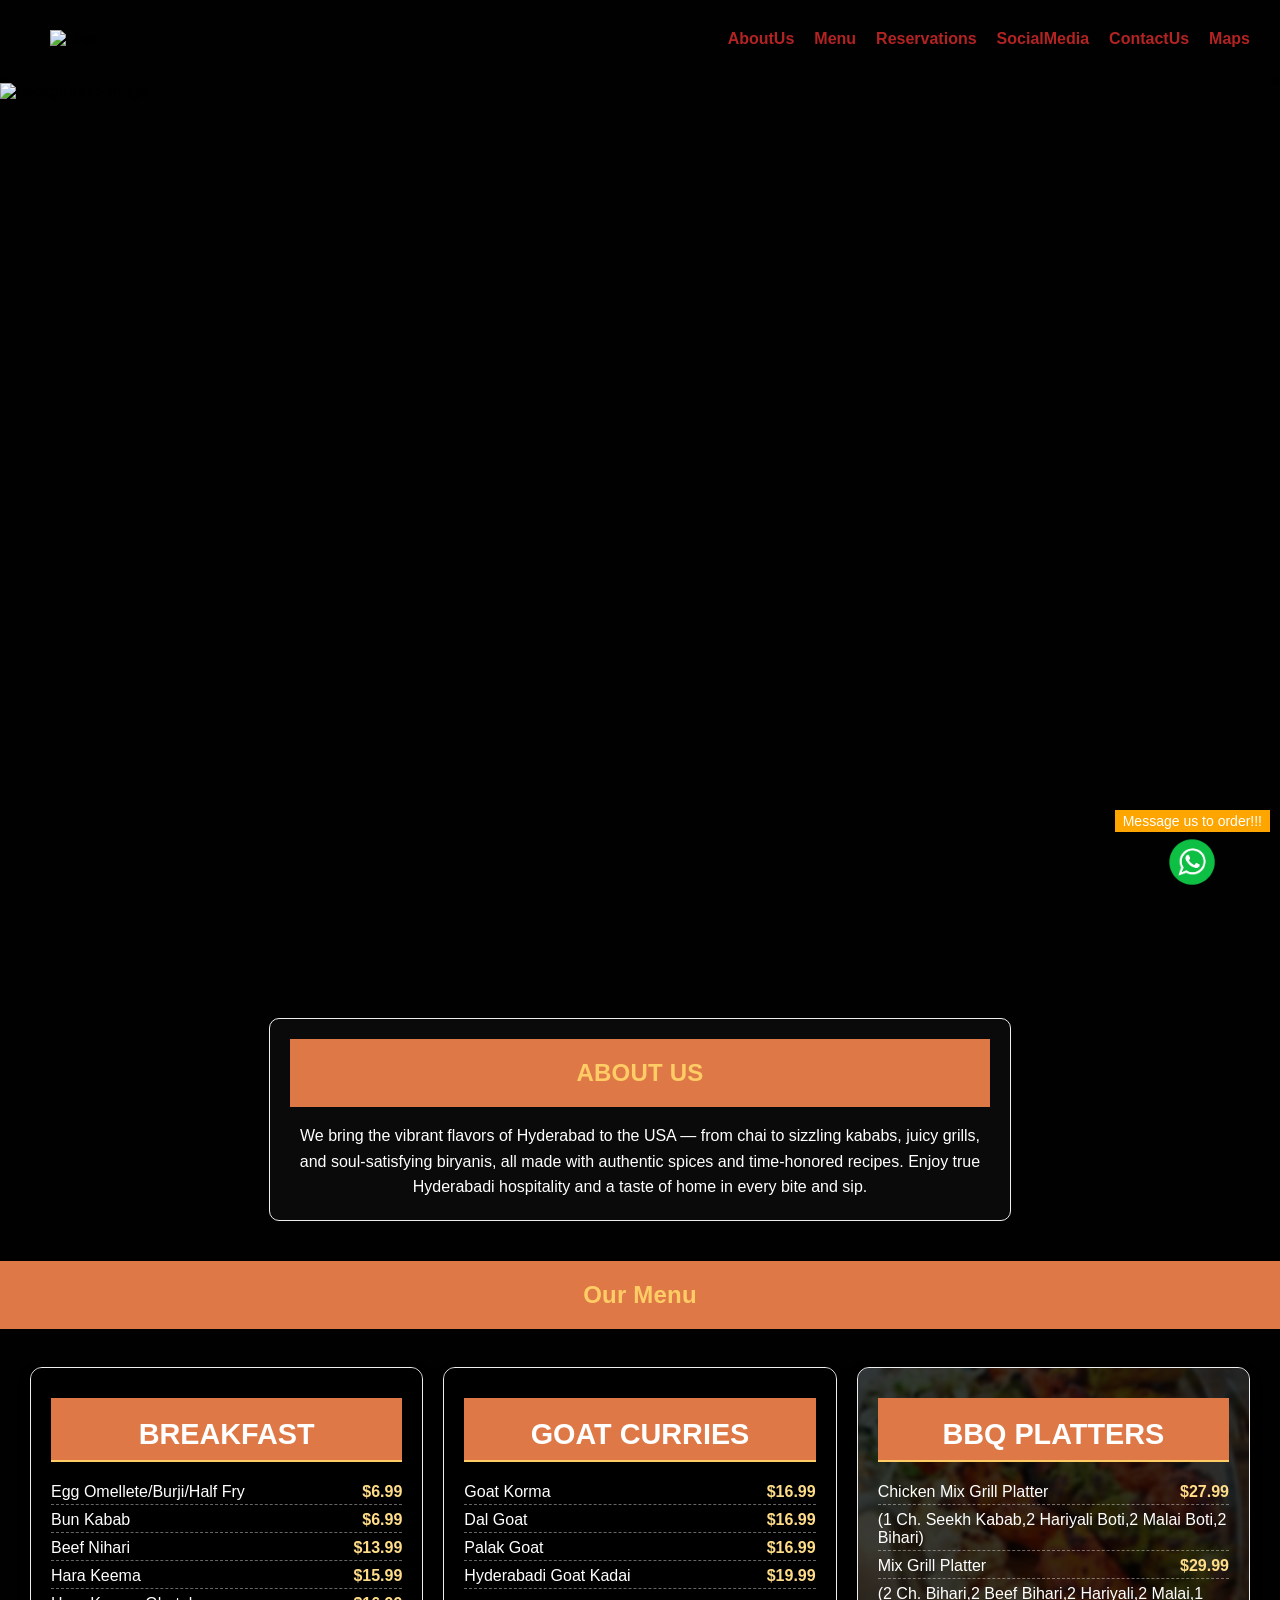
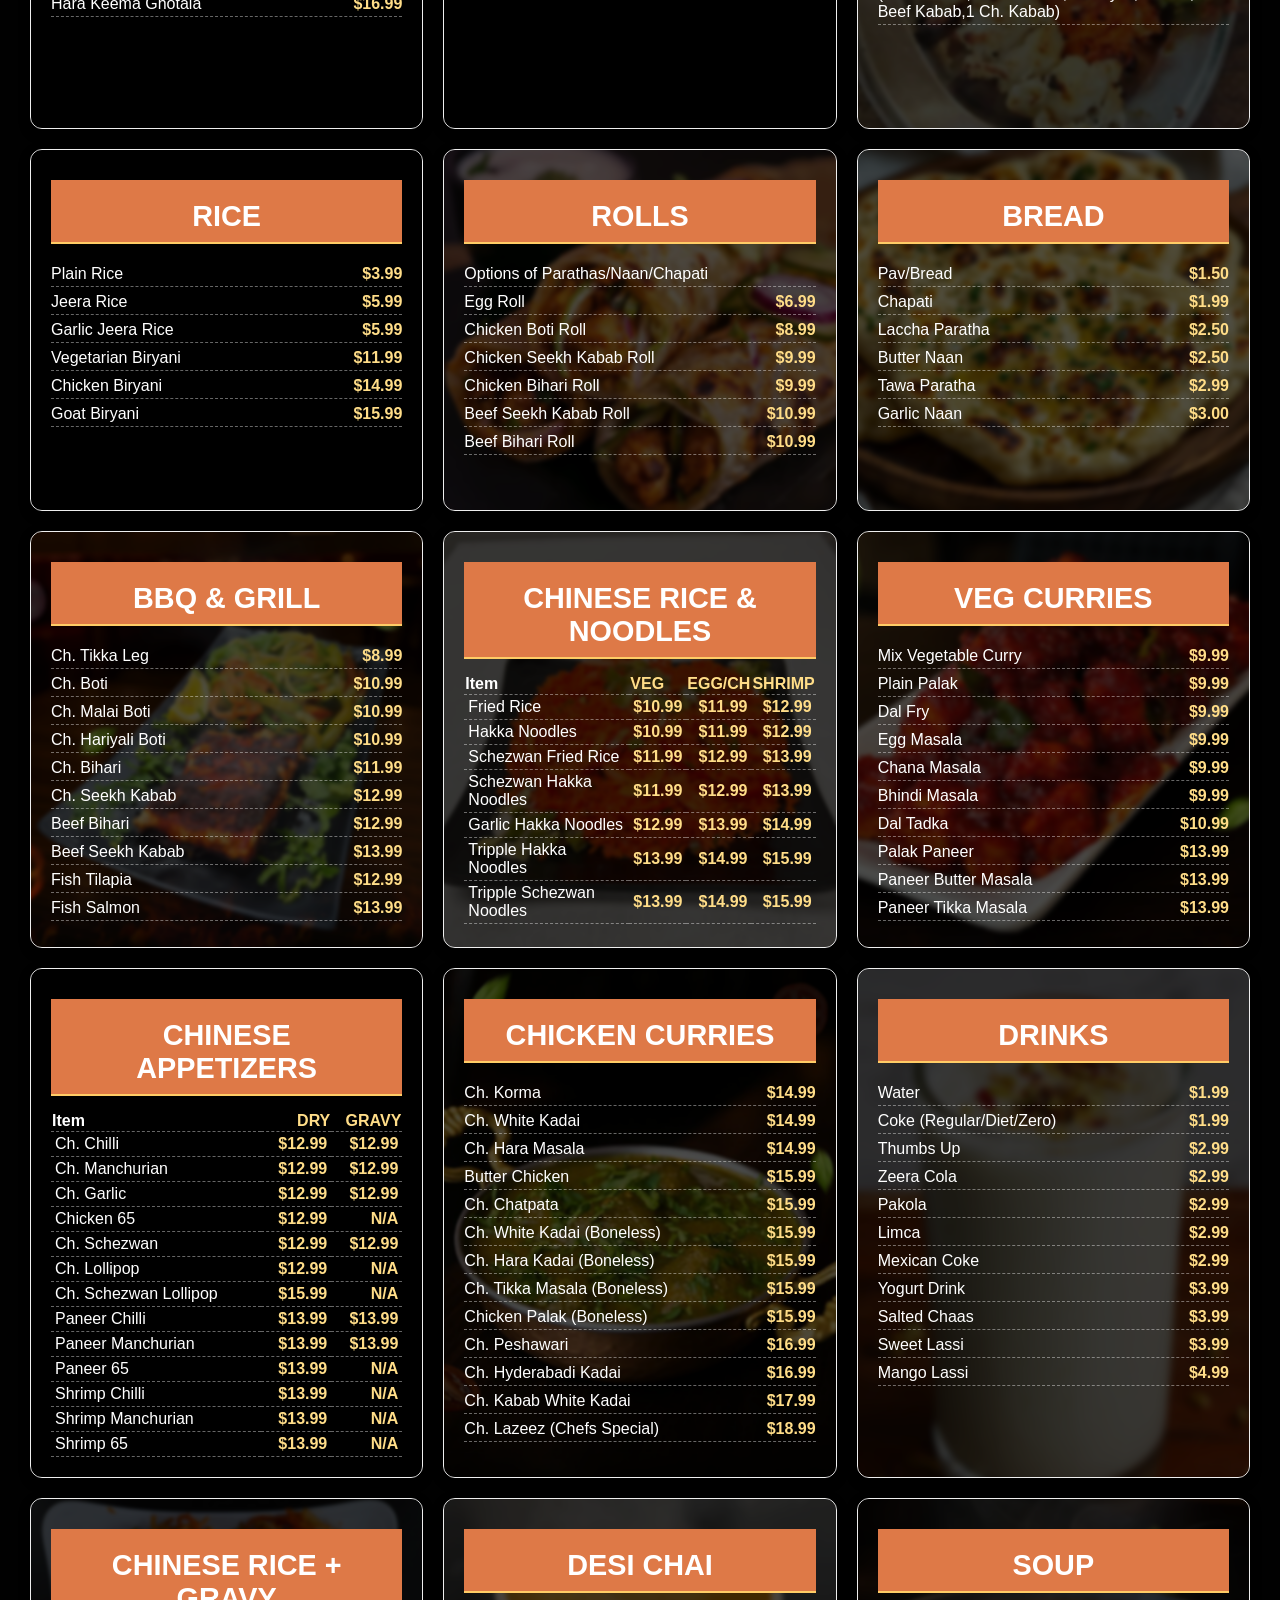
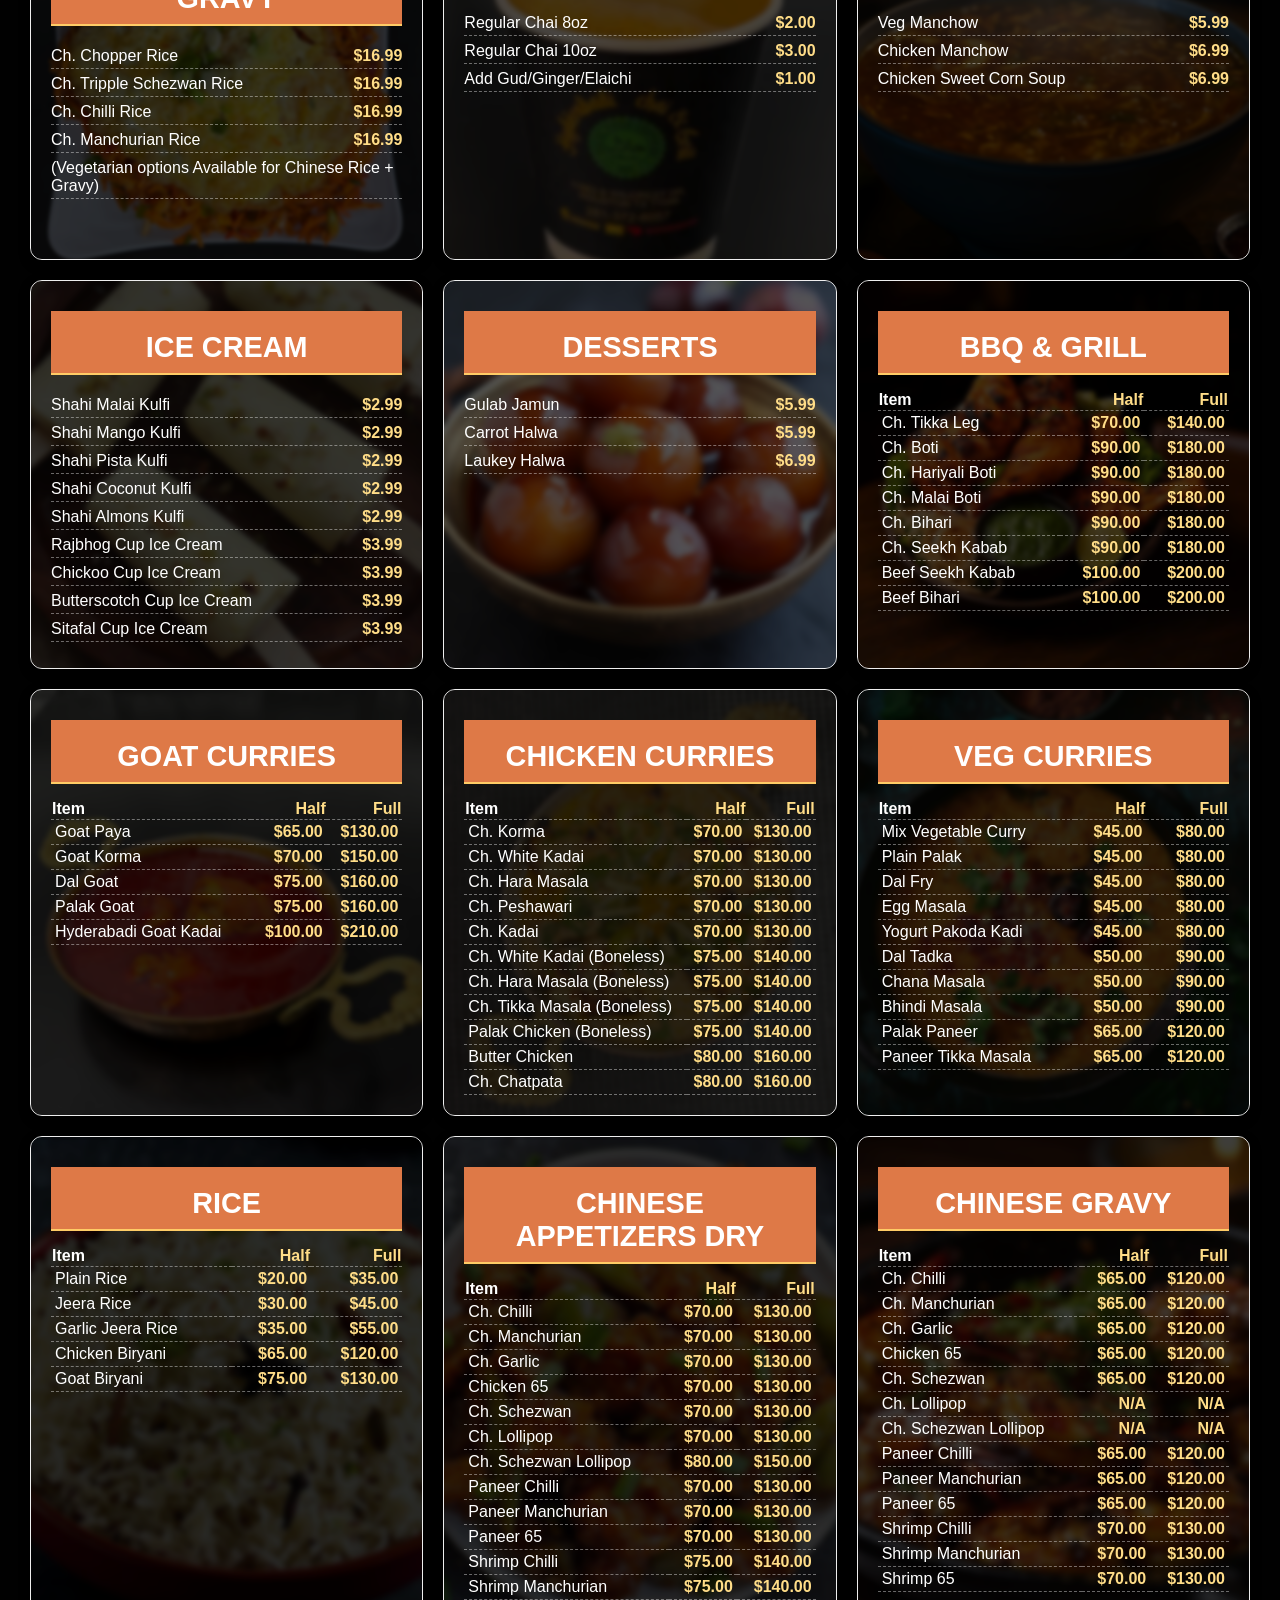
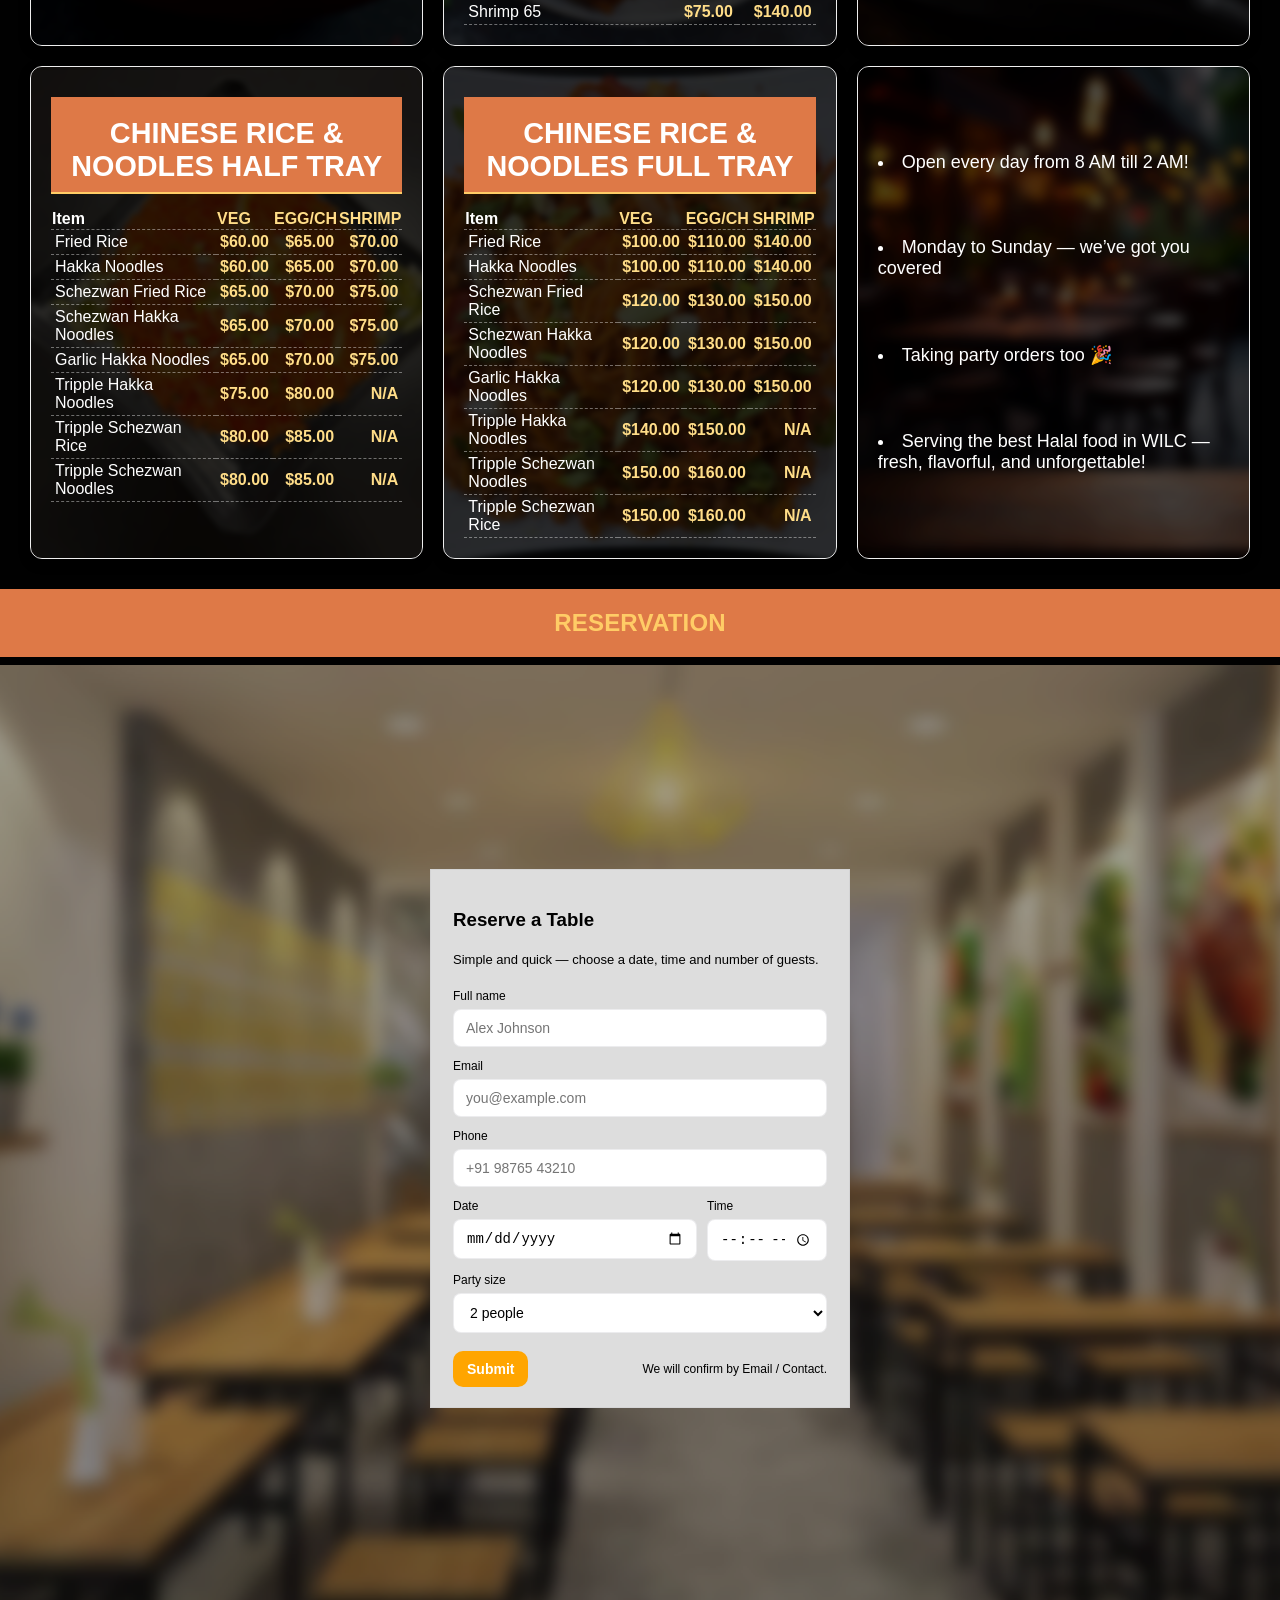
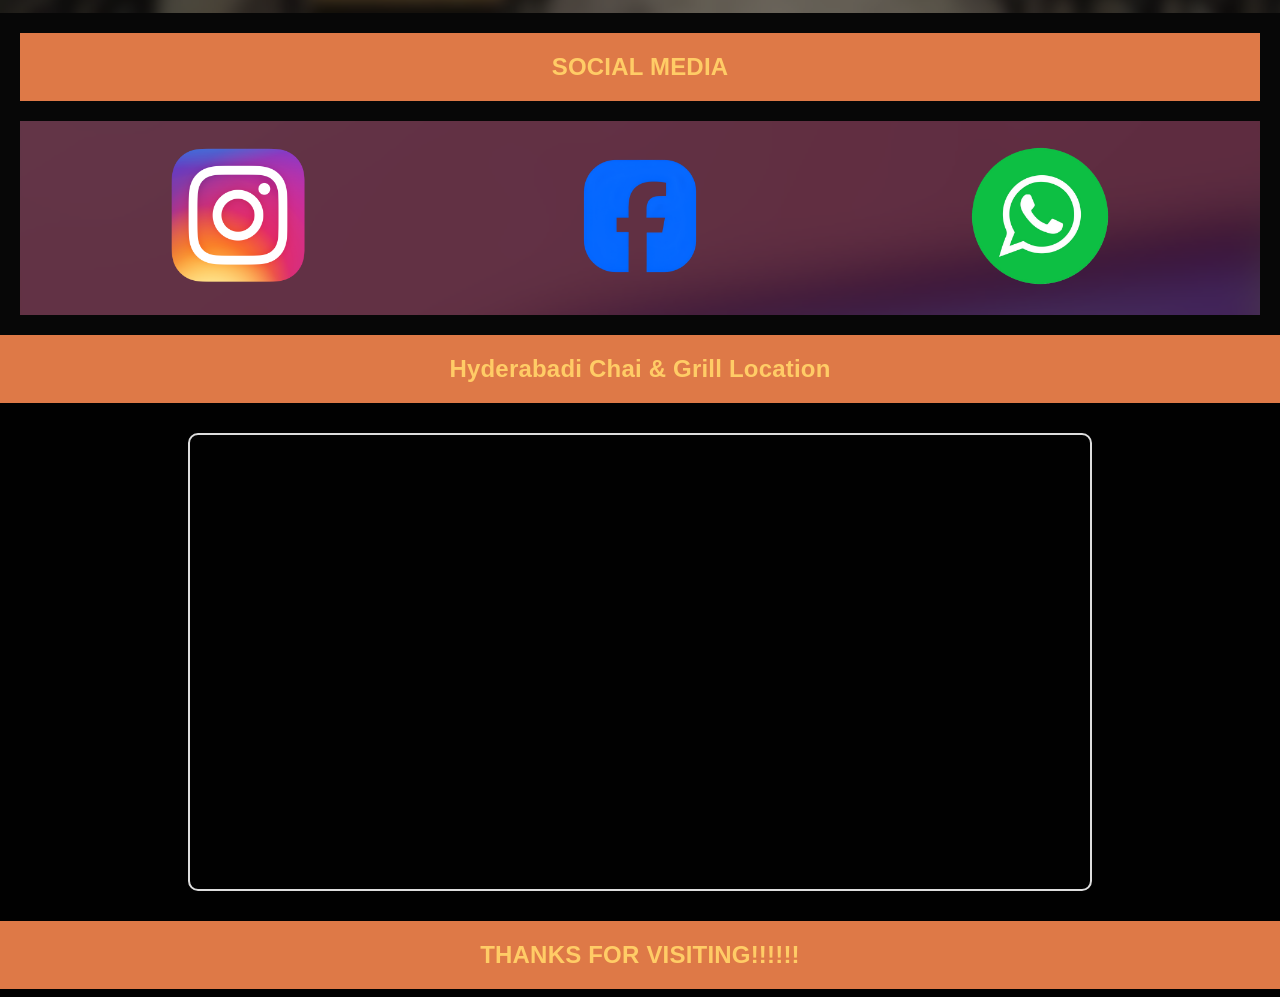
==== commit c219ec32: "changes" ====
--- a/index.html
+++ b/index.html
@@ -6,6 +6,7 @@
     <link href="https://fonts.cdnfonts.com/css/manggalia" rel="stylesheet" />
     <link rel="stylesheet" href="styles.css" />
     <title>Hyderabadi Chai and Grill</title>
+    <link rel="icon" type="image/png" href="logo 3.png" />
   </head>
   <body>
     <header>
@@ -355,7 +356,7 @@
           <li>Ch. Chopper Rice <span>$16.99</span></li>
           <li>Ch. Tripple Schezwan Rice <span>$16.99</span></li>
           <li>Ch. Chilli Rice <span>$16.99</span></li>
-          <li>Ch. Manchurian Rice <span>$19.99</span></li>
+          <li>Ch. Manchurian Rice <span>$16.99</span></li>
           <li>(Vegetarian options Available for Chinese Rice + Gravy)</li>
         </ul>
       </div>
--- a/styles.css
+++ b/styles.css
@@ -151,7 +151,7 @@
 }
 
 .menu-table td {
-  padding: 3px 0;
+  padding: 3px 4px;
 }
 
 .price {
@@ -767,10 +767,11 @@
 }
 
 @keyframes breathing {
-  0%, 100% {
+  0%,
+  100% {
     transform: scale(1);
   }
   50% {
     transform: scale(1.15);
   }
-}+}
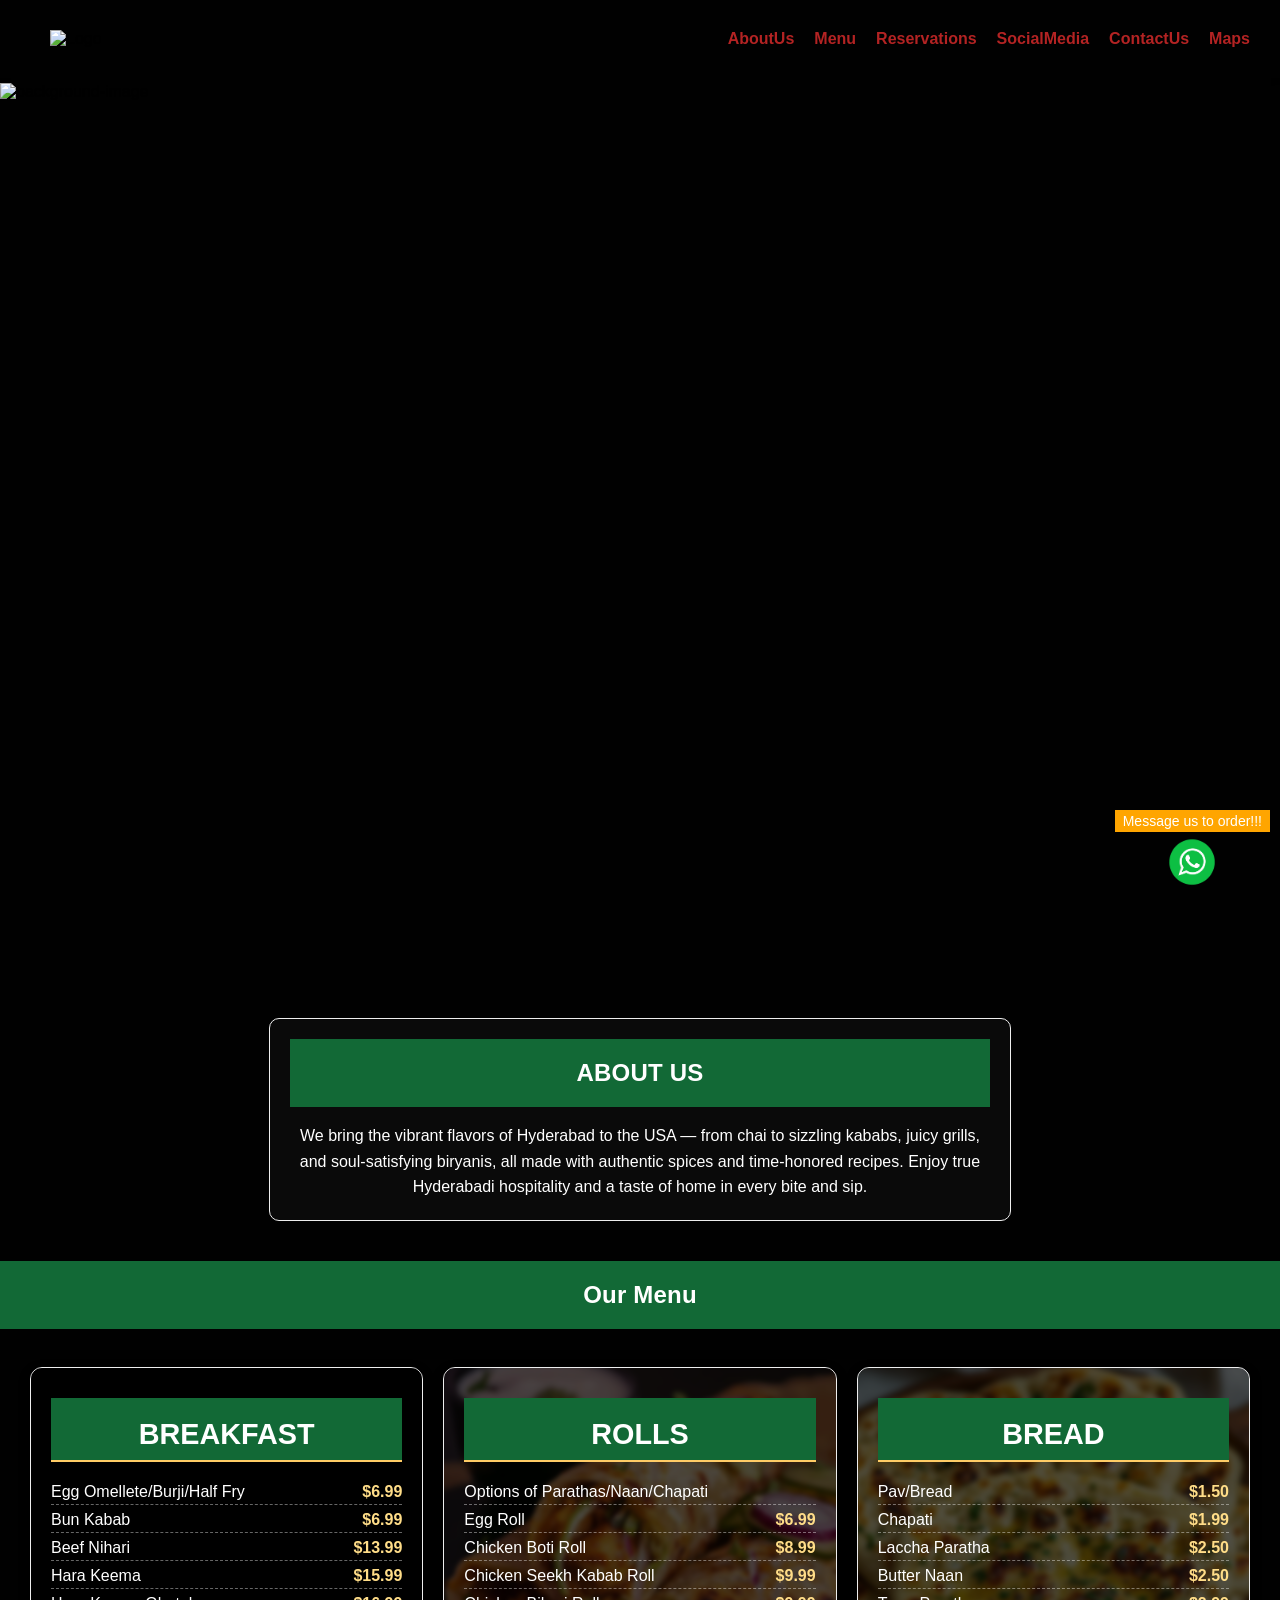
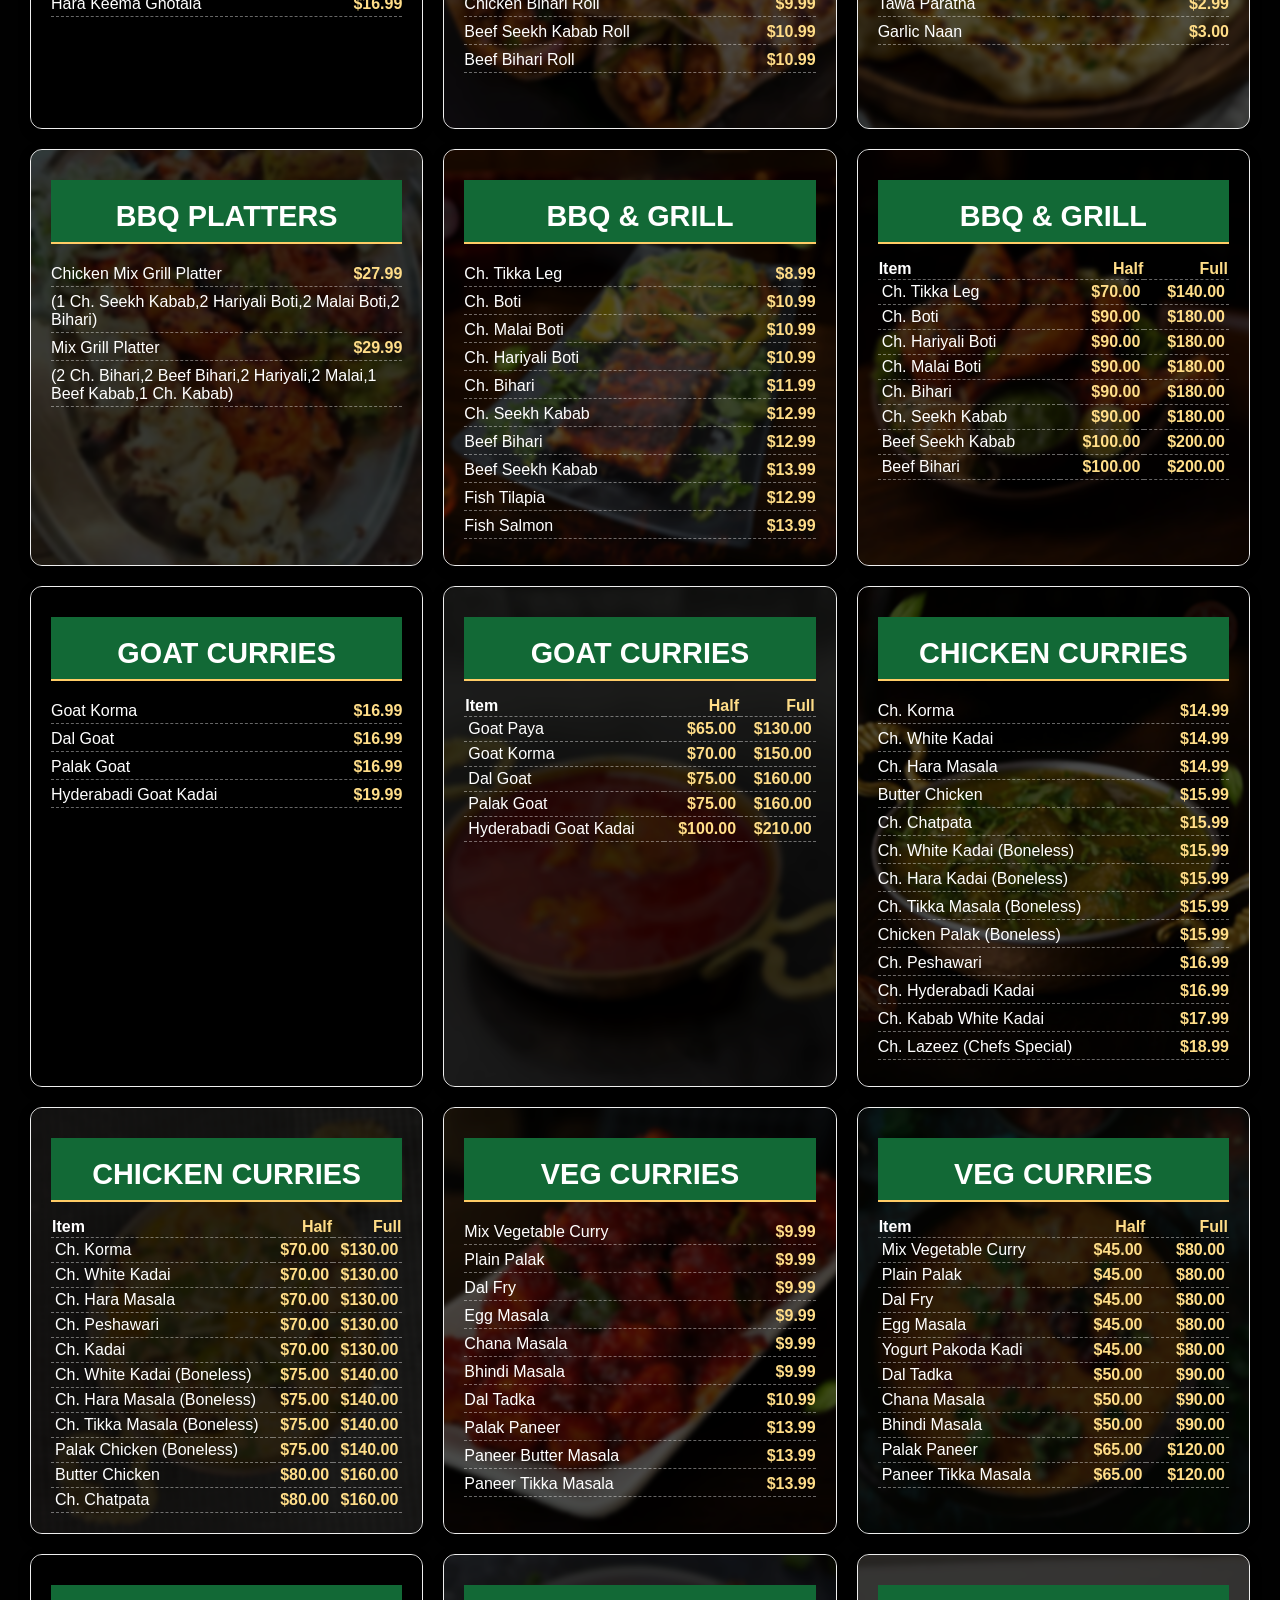
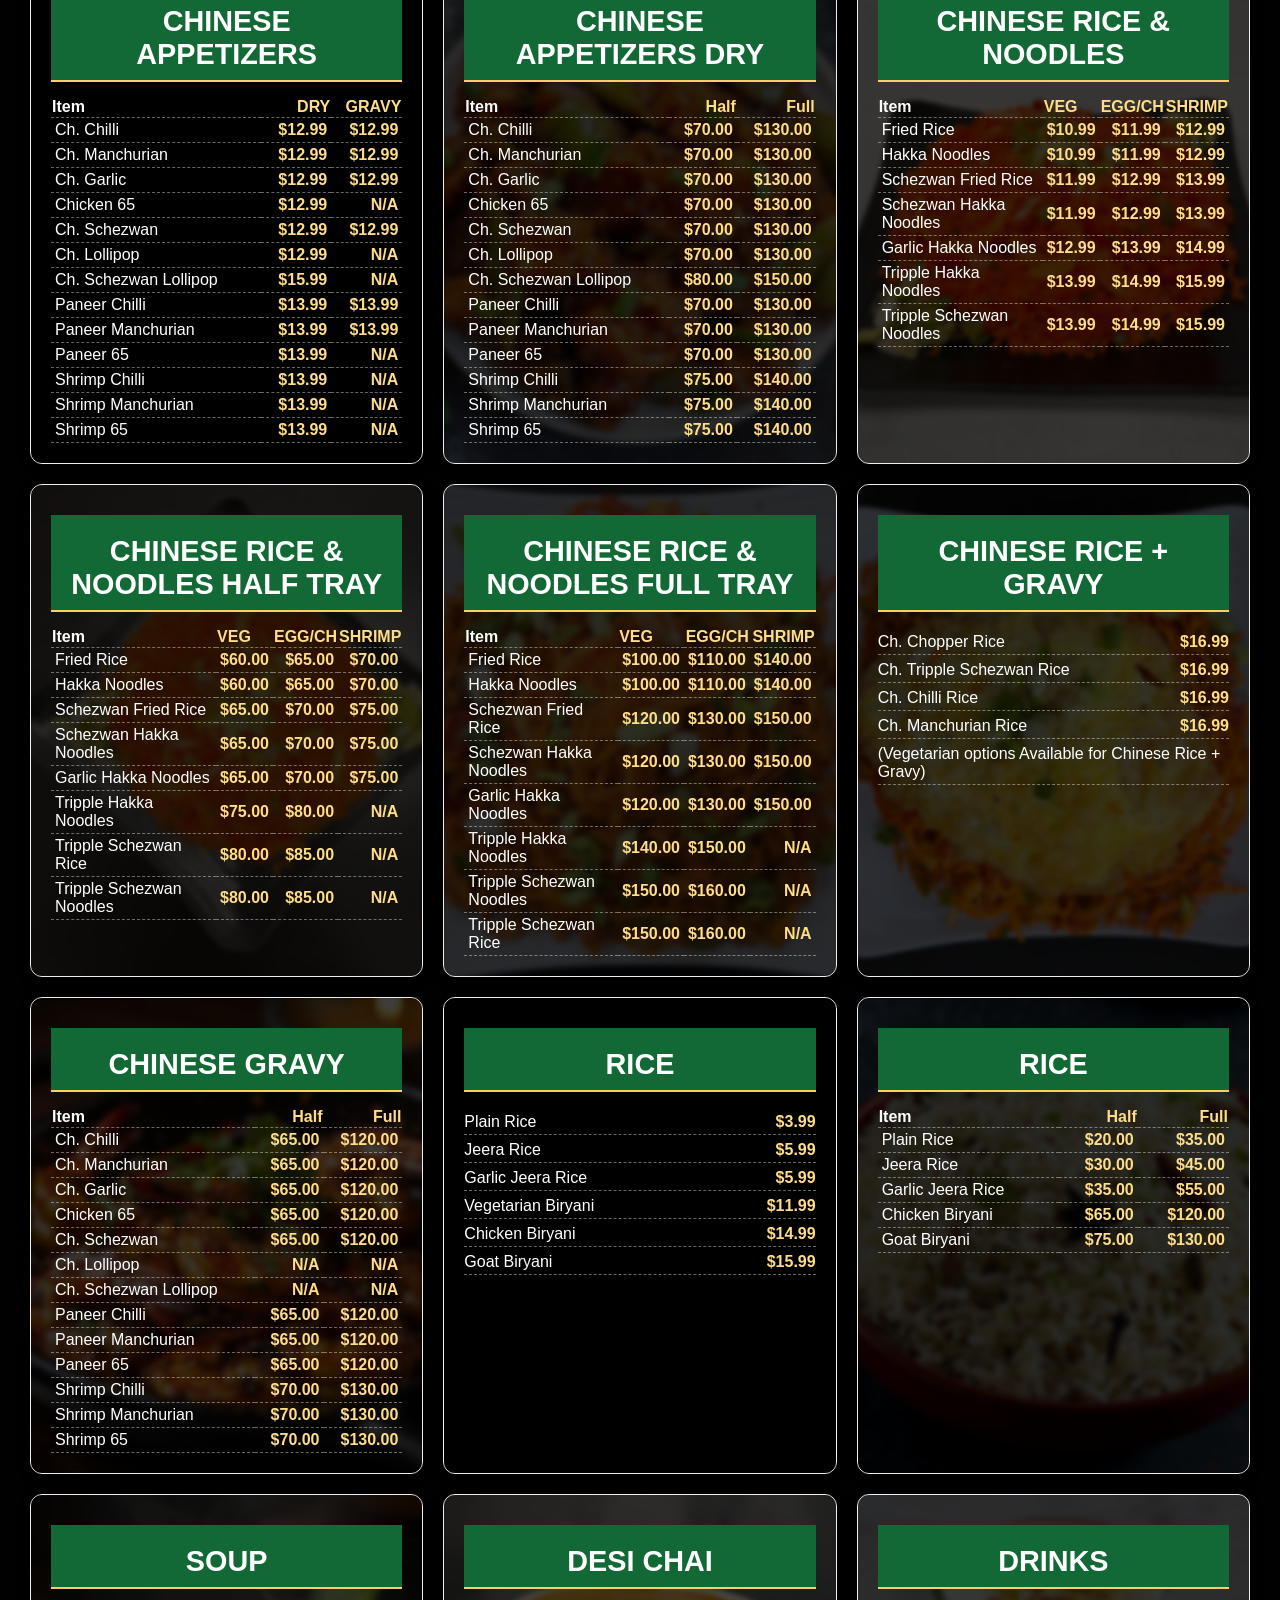
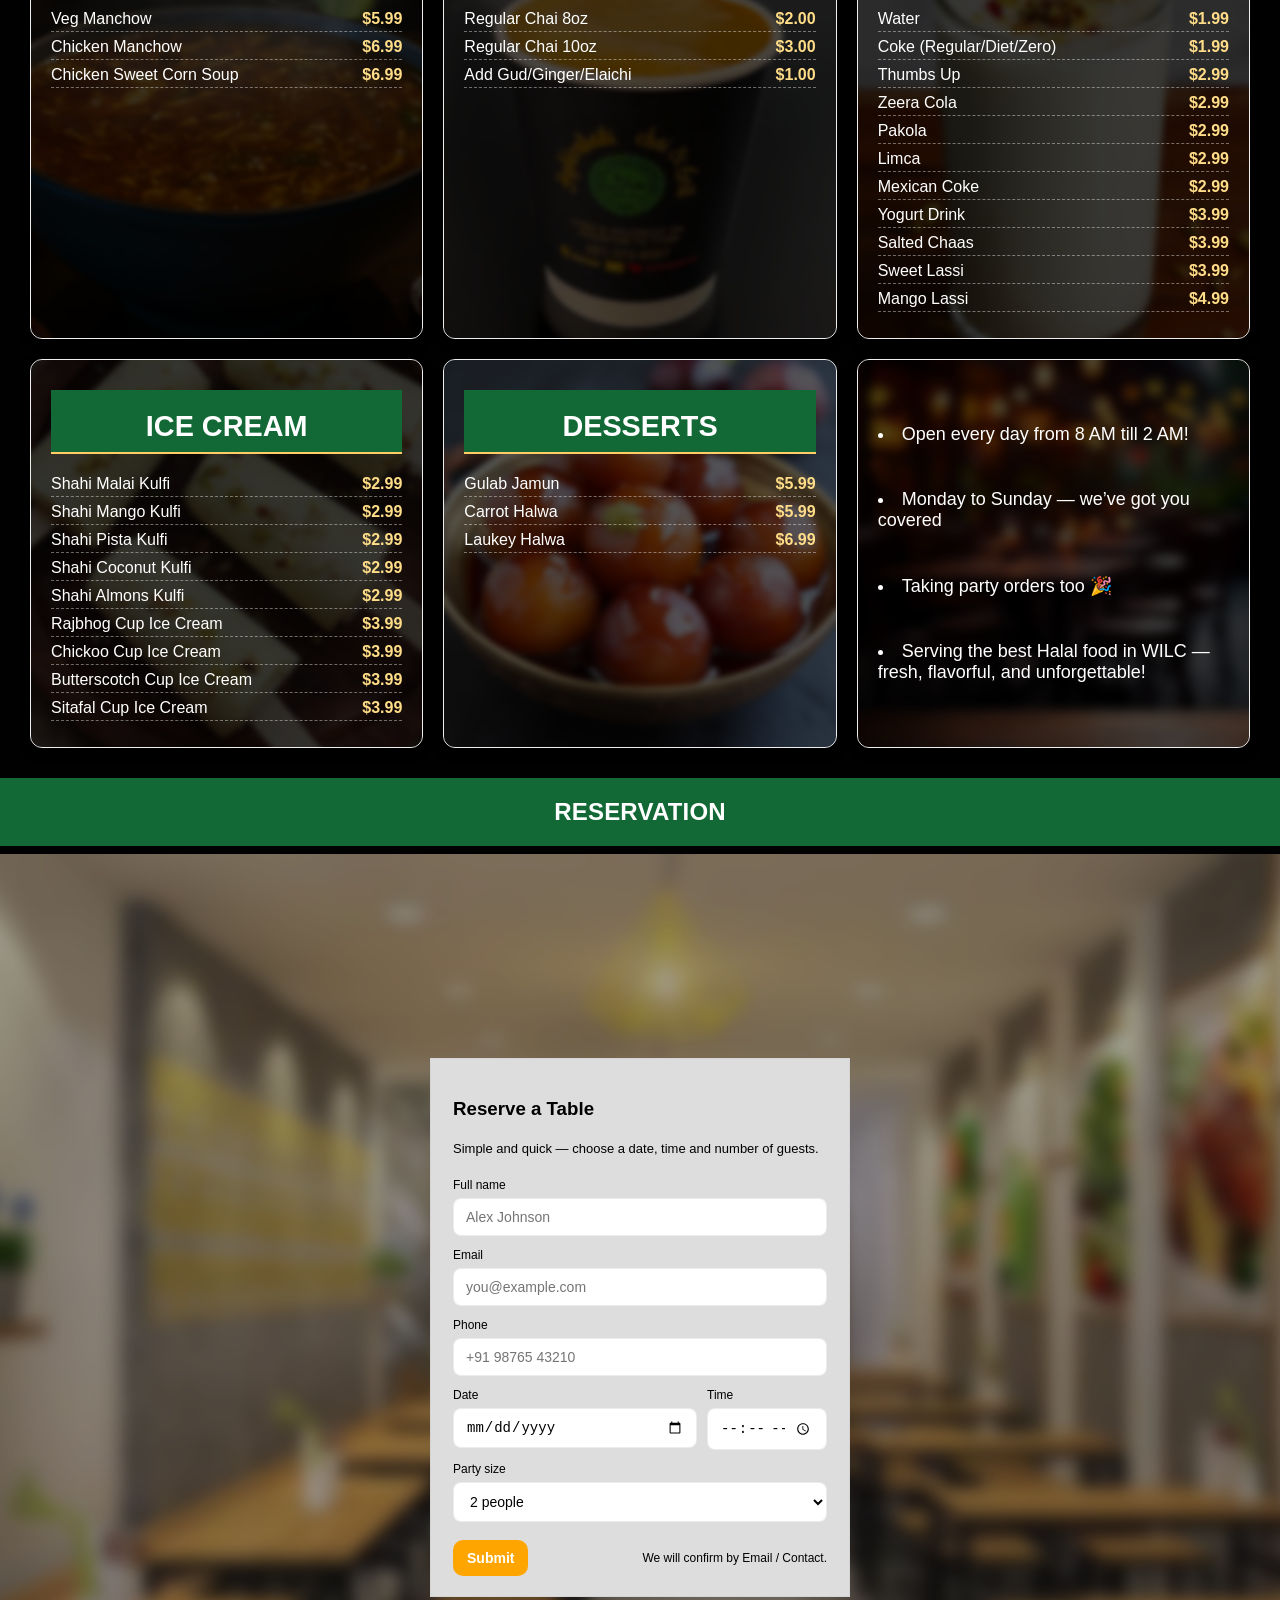
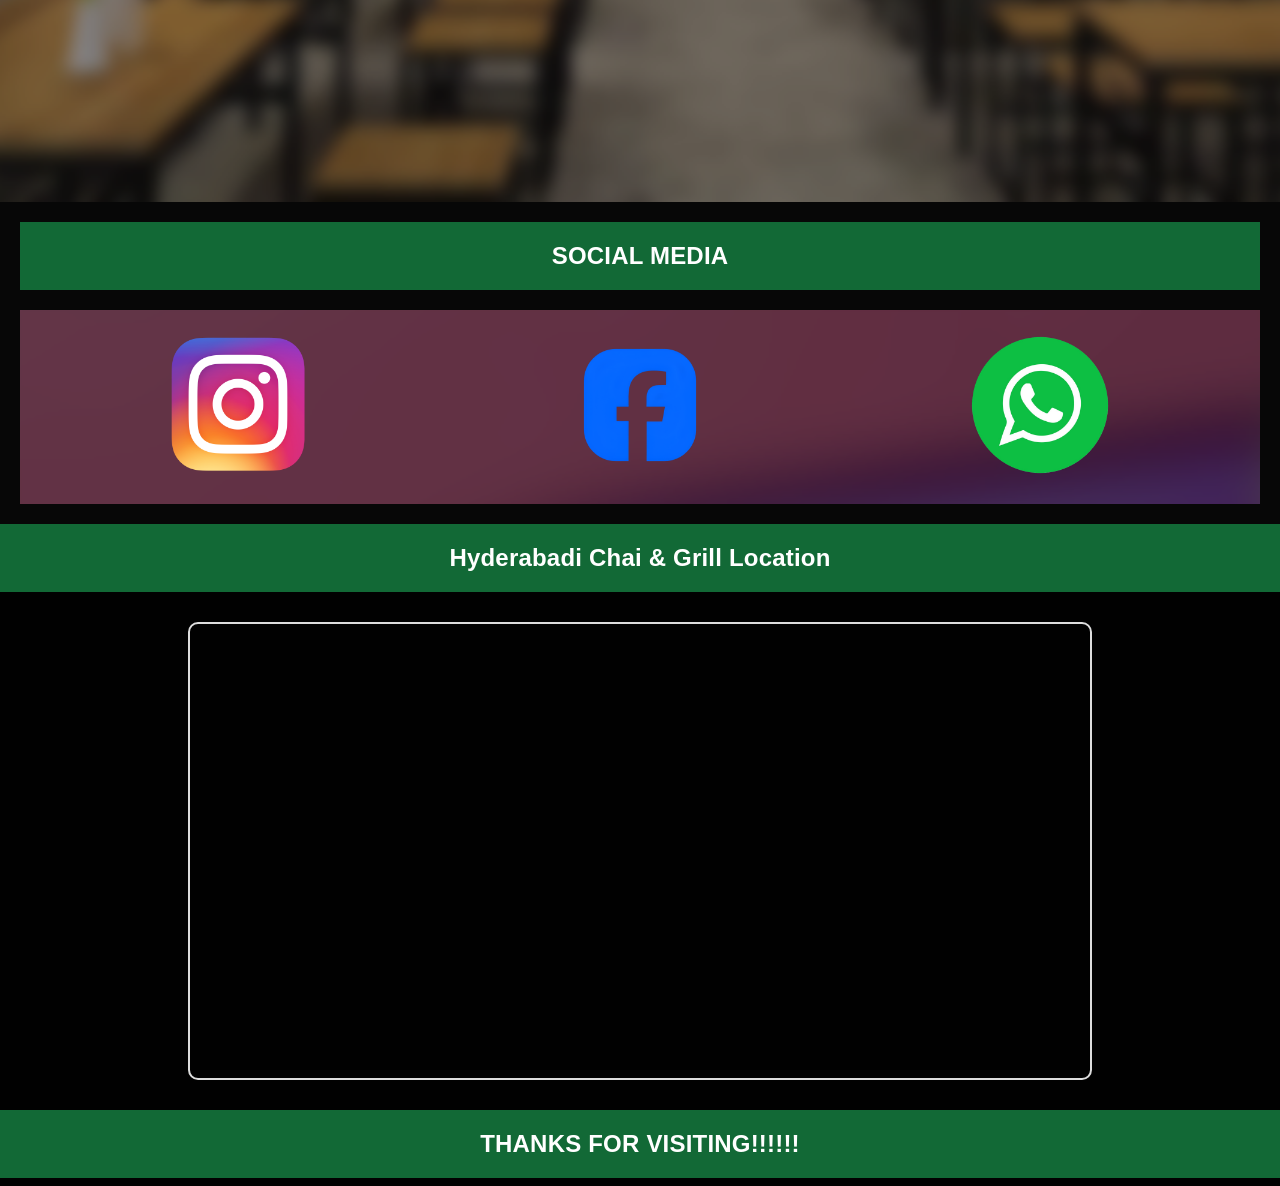
==== commit 112d7ff3: "changes" ====
--- a/index.html
+++ b/index.html
@@ -51,17 +51,30 @@
         </ul>
       </div>
 
-      <!-- Goat Curries -->
-      <div
-        class="menu-card"
-        style="background-image: url('Daal_Goat@3x\ \(1\).png')"
-      >
-        <h2 class="menu-head">GOAT CURRIES</h2>
-        <ul class="menu-itemss">
-          <li>Goat Korma <span>$16.99</span></li>
-          <li>Dal Goat <span>$16.99</span></li>
-          <li>Palak Goat <span>$16.99</span></li>
-          <li>Hyderabadi Goat Kadai <span>$19.99</span></li>
+      <!-- Rolls -->
+      <div class="menu-card" style="background-image: url('Roll.png')">
+        <h2>ROLLS</h2>
+        <ul class="menu-items">
+          <li>Options of Parathas/Naan/Chapati</li>
+          <li>Egg Roll <span>$6.99</span></li>
+          <li>Chicken Boti Roll <span>$8.99</span></li>
+          <li>Chicken Seekh Kabab Roll <span>$9.99</span></li>
+          <li>Chicken Bihari Roll <span>$9.99</span></li>
+          <li>Beef Seekh Kabab Roll <span>$10.99</span></li>
+          <li>Beef Bihari Roll <span>$10.99</span></li>
+        </ul>
+      </div>
+
+      <!-- Bread -->
+      <div class="menu-card" style="background-image: url('Garlic_nan.png')">
+        <h2>BREAD</h2>
+        <ul class="menu-item">
+          <li>Pav/Bread <span>$1.50</span></li>
+          <li>Chapati <span>$1.99</span></li>
+          <li>Laccha Paratha <span>$2.50</span></li>
+          <li>Butter Naan <span>$2.50</span></li>
+          <li>Tawa Paratha <span>$2.99</span></li>
+          <li>Garlic Naan <span>$3.00</span></li>
         </ul>
       </div>
 
@@ -76,49 +89,6 @@
             (2 Ch. Bihari,2 Beef Bihari,2 Hariyali,2 Malai,1 Beef Kabab,1 Ch.
             Kabab)
           </li>
-        </ul>
-      </div>
-
-      <!-- Rice -->
-      <div
-        class="menu-card"
-        style="background-image: url('Biriyani@3x\ \(1\).png')"
-      >
-        <h2>RICE</h2>
-        <ul class="menu-item">
-          <li>Plain Rice <span>$3.99</span></li>
-          <li>Jeera Rice <span>$5.99</span></li>
-          <li>Garlic Jeera Rice <span>$5.99</span></li>
-          <li>Vegetarian Biryani <span>$11.99</span></li>
-          <li>Chicken Biryani <span>$14.99</span></li>
-          <li>Goat Biryani <span>$15.99</span></li>
-        </ul>
-      </div>
-
-      <!-- Rolls -->
-      <div class="menu-card" style="background-image: url('Roll.png')">
-        <h2>ROLLS</h2>
-        <ul class="menu-items">
-          <li>Options of Parathas/Naan/Chapati</li>
-          <li>Egg Roll <span>$6.99</span></li>
-          <li>Chicken Boti Roll <span>$8.99</span></li>
-          <li>Chicken Seekh Kabab Roll <span>$9.99</span></li>
-          <li>Chicken Bihari Roll <span>$9.99</span></li>
-          <li>Beef Seekh Kabab Roll <span>$10.99</span></li>
-          <li>Beef Bihari Roll <span>$10.99</span></li>
-        </ul>
-      </div>
-
-      <!-- Bread -->
-      <div class="menu-card" style="background-image: url('Garlic_nan.png')">
-        <h2>BREAD</h2>
-        <ul class="menu-item">
-          <li>Pav/Bread <span>$1.50</span></li>
-          <li>Chapati <span>$1.99</span></li>
-          <li>Laccha Paratha <span>$2.50</span></li>
-          <li>Butter Naan <span>$2.50</span></li>
-          <li>Tawa Paratha <span>$2.99</span></li>
-          <li>Garlic Naan <span>$3.00</span></li>
         </ul>
       </div>
 
@@ -139,12 +109,9 @@
         </ul>
       </div>
 
-      <!-- Chinese Rice & Noodles -->
-      <div
-        class="menu-card"
-        style="background-image: url('Rice & Noodles.webp')"
-      >
-        <h2>CHINESE RICE & NOODLES</h2>
+      <!-- BBQ & Grill -->
+      <div class="menu-card" style="background-image: url('BBQ&Grill.webp')">
+        <h2>BBQ & GRILL</h2>
         <table
           class="menu-table"
           style="width: 100%; border-collapse: collapse"
@@ -152,81 +119,72 @@
           <thead>
             <tr>
               <th style="text-align: left">Item</th>
-              <th class="price" style="text-align: start">VEG</th>
-              <th class="price">EGG/CH</th>
-              <th class="price">SHRIMP</th>
+              <th class="price">Half</th>
+              <th class="price">Full</th>
             </tr>
           </thead>
           <tbody>
             <tr>
-              <td>Fried Rice</td>
-              <td class="price">$10.99</td>
-              <td class="price">$11.99</td>
-              <td class="price">$12.99</td>
-            </tr>
-            <tr>
-              <td>Hakka Noodles</td>
-              <td class="price">$10.99</td>
-              <td class="price">$11.99</td>
-              <td class="price">$12.99</td>
-            </tr>
-            <tr>
-              <td>Schezwan Fried Rice</td>
-              <td class="price">$11.99</td>
-              <td class="price">$12.99</td>
-              <td class="price">$13.99</td>
-            </tr>
-            <tr>
-              <td>Schezwan Hakka Noodles</td>
-              <td class="price">$11.99</td>
-              <td class="price">$12.99</td>
-              <td class="price">$13.99</td>
-            </tr>
-            <tr>
-              <td>Garlic Hakka Noodles</td>
-              <td class="price">$12.99</td>
-              <td class="price">$13.99</td>
-              <td class="price">$14.99</td>
-            </tr>
-            <tr>
-              <td>Tripple Hakka Noodles</td>
-              <td class="price">$13.99</td>
-              <td class="price">$14.99</td>
-              <td class="price">$15.99</td>
-            </tr>
-            <tr>
-              <td>Tripple Schezwan Noodles</td>
-              <td class="price">$13.99</td>
-              <td class="price">$14.99</td>
-              <td class="price">$15.99</td>
+              <td>Ch. Tikka Leg</td>
+              <td class="price">$70.00</td>
+              <td class="price">$140.00</td>
+            </tr>
+            <tr>
+              <td>Ch. Boti</td>
+              <td class="price">$90.00</td>
+              <td class="price">$180.00</td>
+            </tr>
+            <tr>
+              <td>Ch. Hariyali Boti</td>
+              <td class="price">$90.00</td>
+              <td class="price">$180.00</td>
+            </tr>
+            <tr>
+              <td>Ch. Malai Boti</td>
+              <td class="price">$90.00</td>
+              <td class="price">$180.00</td>
+            </tr>
+            <tr>
+              <td>Ch. Bihari</td>
+              <td class="price">$90.00</td>
+              <td class="price">$180.00</td>
+            </tr>
+            <tr>
+              <td>Ch. Seekh Kabab</td>
+              <td class="price">$90.00</td>
+              <td class="price">$180.00</td>
+            </tr>
+            <tr>
+              <td>Beef Seekh Kabab</td>
+              <td class="price">$100.00</td>
+              <td class="price">$200.00</td>
+            </tr>
+            <tr>
+              <td>Beef Bihari</td>
+              <td class="price">$100.00</td>
+              <td class="price">$200.00</td>
             </tr>
           </tbody>
         </table>
       </div>
 
-      <!-- Veg Curries -->
-      <div class="menu-card" style="background-image: url('paneer\ \(1\).png')">
-        <h2>VEG CURRIES</h2>
-        <ul class="menu-items">
-          <li>Mix Vegetable Curry <span>$9.99</span></li>
-          <li>Plain Palak <span>$9.99</span></li>
-          <li>Dal Fry <span>$9.99</span></li>
-          <li>Egg Masala <span>$9.99</span></li>
-          <li>Chana Masala <span>$9.99</span></li>
-          <li>Bhindi Masala <span>$9.99</span></li>
-          <li>Dal Tadka <span>$10.99</span></li>
-          <li>Palak Paneer <span>$13.99</span></li>
-          <li>Paneer Butter Masala <span>$13.99</span></li>
-          <li>Paneer Tikka Masala <span>$13.99</span></li>
-        </ul>
-      </div>
-
-      <!-- Chinese Appetizers -->
+      <!-- Goat Curries -->
       <div
         class="menu-card"
-        style="background-image: url('Fried\ rice@3x\ \(1\).png')"
+        style="background-image: url('Daal_Goat@3x\ \(1\).png')"
       >
-        <h2 class="menu-head">CHINESE APPETIZERS</h2>
+        <h2 class="menu-head">GOAT CURRIES</h2>
+        <ul class="menu-itemss">
+          <li>Goat Korma <span>$16.99</span></li>
+          <li>Dal Goat <span>$16.99</span></li>
+          <li>Palak Goat <span>$16.99</span></li>
+          <li>Hyderabadi Goat Kadai <span>$19.99</span></li>
+        </ul>
+      </div>
+
+      <!-- Goat Curries -->
+      <div class="menu-card" style="background-image: url('GoatCurries.webp')">
+        <h2>GOAT CURRIES</h2>
         <table
           class="menu-table"
           style="width: 100%; border-collapse: collapse"
@@ -234,75 +192,35 @@
           <thead>
             <tr>
               <th style="text-align: left">Item</th>
-              <th class="price">DRY</th>
-              <th class="price">GRAVY</th>
+              <th class="price">Half</th>
+              <th class="price">Full</th>
             </tr>
           </thead>
           <tbody>
             <tr>
-              <td>Ch. Chilli</td>
-              <td class="price">$12.99</td>
-              <td class="price">$12.99</td>
-            </tr>
-            <tr>
-              <td>Ch. Manchurian</td>
-              <td class="price">$12.99</td>
-              <td class="price">$12.99</td>
-            </tr>
-            <tr>
-              <td>Ch. Garlic</td>
-              <td class="price">$12.99</td>
-              <td class="price">$12.99</td>
-            </tr>
-            <tr>
-              <td>Chicken 65</td>
-              <td class="price">$12.99</td>
-              <td class="price">N/A</td>
-            </tr>
-            <tr>
-              <td>Ch. Schezwan</td>
-              <td class="price">$12.99</td>
-              <td class="price">$12.99</td>
-            </tr>
-            <tr>
-              <td>Ch. Lollipop</td>
-              <td class="price">$12.99</td>
-              <td class="price">N/A</td>
-            </tr>
-            <tr>
-              <td>Ch. Schezwan Lollipop</td>
-              <td class="price">$15.99</td>
-              <td class="price">N/A</td>
-            </tr>
-            <tr>
-              <td>Paneer Chilli</td>
-              <td class="price">$13.99</td>
-              <td class="price">$13.99</td>
-            </tr>
-            <tr>
-              <td>Paneer Manchurian</td>
-              <td class="price">$13.99</td>
-              <td class="price">$13.99</td>
-            </tr>
-            <tr>
-              <td>Paneer 65</td>
-              <td class="price">$13.99</td>
-              <td class="price">N/A</td>
-            </tr>
-            <tr>
-              <td>Shrimp Chilli</td>
-              <td class="price">$13.99</td>
-              <td class="price">N/A</td>
-            </tr>
-            <tr>
-              <td>Shrimp Manchurian</td>
-              <td class="price">$13.99</td>
-              <td class="price">N/A</td>
-            </tr>
-            <tr>
-              <td>Shrimp 65</td>
-              <td class="price">$13.99</td>
-              <td class="price">N/A</td>
+              <td>Goat Paya</td>
+              <td class="price">$65.00</td>
+              <td class="price">$130.00</td>
+            </tr>
+            <tr>
+              <td>Goat Korma</td>
+              <td class="price">$70.00</td>
+              <td class="price">$150.00</td>
+            </tr>
+            <tr>
+              <td>Dal Goat</td>
+              <td class="price">$75.00</td>
+              <td class="price">$160.00</td>
+            </tr>
+            <tr>
+              <td>Palak Goat</td>
+              <td class="price">$75.00</td>
+              <td class="price">$160.00</td>
+            </tr>
+            <tr>
+              <td>Hyderabadi Goat Kadai</td>
+              <td class="price">$100.00</td>
+              <td class="price">$210.00</td>
             </tr>
           </tbody>
         </table>
@@ -331,6 +249,726 @@
         </ul>
       </div>
 
+      <!-- Chicken Curries -->
+      <div
+        class="menu-card"
+        style="background-image: url('ChickenCurries.webp')"
+      >
+        <h2>CHICKEN CURRIES</h2>
+        <table
+          class="menu-table"
+          style="width: 100%; border-collapse: collapse"
+        >
+          <thead>
+            <tr>
+              <th style="text-align: left">Item</th>
+              <th class="price">Half</th>
+              <th class="price">Full</th>
+            </tr>
+          </thead>
+          <tbody>
+            <tr>
+              <td>Ch. Korma</td>
+              <td class="price">$70.00</td>
+              <td class="price">$130.00</td>
+            </tr>
+            <tr>
+              <td>Ch. White Kadai</td>
+              <td class="price">$70.00</td>
+              <td class="price">$130.00</td>
+            </tr>
+            <tr>
+              <td>Ch. Hara Masala</td>
+              <td class="price">$70.00</td>
+              <td class="price">$130.00</td>
+            </tr>
+            <tr>
+              <td>Ch. Peshawari</td>
+              <td class="price">$70.00</td>
+              <td class="price">$130.00</td>
+            </tr>
+            <tr>
+              <td>Ch. Kadai</td>
+              <td class="price">$70.00</td>
+              <td class="price">$130.00</td>
+            </tr>
+            <tr>
+              <td>Ch. White Kadai (Boneless)</td>
+              <td class="price">$75.00</td>
+              <td class="price">$140.00</td>
+            </tr>
+            <tr>
+              <td>Ch. Hara Masala (Boneless)</td>
+              <td class="price">$75.00</td>
+              <td class="price">$140.00</td>
+            </tr>
+            <tr>
+              <td>Ch. Tikka Masala (Boneless)</td>
+              <td class="price">$75.00</td>
+              <td class="price">$140.00</td>
+            </tr>
+            <tr>
+              <td>Palak Chicken (Boneless)</td>
+              <td class="price">$75.00</td>
+              <td class="price">$140.00</td>
+            </tr>
+            <tr>
+              <td>Butter Chicken</td>
+              <td class="price">$80.00</td>
+              <td class="price">$160.00</td>
+            </tr>
+            <tr>
+              <td>Ch. Chatpata</td>
+              <td class="price">$80.00</td>
+              <td class="price">$160.00</td>
+            </tr>
+          </tbody>
+        </table>
+      </div>
+
+      <!-- Veg Curries -->
+      <div class="menu-card" style="background-image: url('paneer\ \(1\).png')">
+        <h2>VEG CURRIES</h2>
+        <ul class="menu-items">
+          <li>Mix Vegetable Curry <span>$9.99</span></li>
+          <li>Plain Palak <span>$9.99</span></li>
+          <li>Dal Fry <span>$9.99</span></li>
+          <li>Egg Masala <span>$9.99</span></li>
+          <li>Chana Masala <span>$9.99</span></li>
+          <li>Bhindi Masala <span>$9.99</span></li>
+          <li>Dal Tadka <span>$10.99</span></li>
+          <li>Palak Paneer <span>$13.99</span></li>
+          <li>Paneer Butter Masala <span>$13.99</span></li>
+          <li>Paneer Tikka Masala <span>$13.99</span></li>
+        </ul>
+      </div>
+
+      <!-- Veg Curries -->
+      <div class="menu-card" style="background-image: url('VegCurries.webp')">
+        <h2>VEG CURRIES</h2>
+        <table
+          class="menu-table"
+          style="width: 100%; border-collapse: collapse"
+        >
+          <thead>
+            <tr>
+              <th style="text-align: left">Item</th>
+              <th class="price">Half</th>
+              <th class="price">Full</th>
+            </tr>
+          </thead>
+          <tbody>
+            <tr>
+              <td>Mix Vegetable Curry</td>
+              <td class="price">$45.00</td>
+              <td class="price">$80.00</td>
+            </tr>
+            <tr>
+              <td>Plain Palak</td>
+              <td class="price">$45.00</td>
+              <td class="price">$80.00</td>
+            </tr>
+            <tr>
+              <td>Dal Fry</td>
+              <td class="price">$45.00</td>
+              <td class="price">$80.00</td>
+            </tr>
+            <tr>
+              <td>Egg Masala</td>
+              <td class="price">$45.00</td>
+              <td class="price">$80.00</td>
+            </tr>
+            <tr>
+              <td>Yogurt Pakoda Kadi</td>
+              <td class="price">$45.00</td>
+              <td class="price">$80.00</td>
+            </tr>
+            <tr>
+              <td>Dal Tadka</td>
+              <td class="price">$50.00</td>
+              <td class="price">$90.00</td>
+            </tr>
+            <tr>
+              <td>Chana Masala</td>
+              <td class="price">$50.00</td>
+              <td class="price">$90.00</td>
+            </tr>
+            <tr>
+              <td>Bhindi Masala</td>
+              <td class="price">$50.00</td>
+              <td class="price">$90.00</td>
+            </tr>
+            <tr>
+              <td>Palak Paneer</td>
+              <td class="price">$65.00</td>
+              <td class="price">$120.00</td>
+            </tr>
+            <tr>
+              <td>Paneer Tikka Masala</td>
+              <td class="price">$65.00</td>
+              <td class="price">$120.00</td>
+            </tr>
+          </tbody>
+        </table>
+      </div>
+
+      <!-- Chinese Appetizers -->
+      <div
+        class="menu-card"
+        style="background-image: url('Fried\ rice@3x\ \(1\).png')"
+      >
+        <h2 class="menu-head">CHINESE APPETIZERS</h2>
+        <table
+          class="menu-table"
+          style="width: 100%; border-collapse: collapse"
+        >
+          <thead>
+            <tr>
+              <th style="text-align: left">Item</th>
+              <th class="price">DRY</th>
+              <th class="price">GRAVY</th>
+            </tr>
+          </thead>
+          <tbody>
+            <tr>
+              <td>Ch. Chilli</td>
+              <td class="price">$12.99</td>
+              <td class="price">$12.99</td>
+            </tr>
+            <tr>
+              <td>Ch. Manchurian</td>
+              <td class="price">$12.99</td>
+              <td class="price">$12.99</td>
+            </tr>
+            <tr>
+              <td>Ch. Garlic</td>
+              <td class="price">$12.99</td>
+              <td class="price">$12.99</td>
+            </tr>
+            <tr>
+              <td>Chicken 65</td>
+              <td class="price">$12.99</td>
+              <td class="price">N/A</td>
+            </tr>
+            <tr>
+              <td>Ch. Schezwan</td>
+              <td class="price">$12.99</td>
+              <td class="price">$12.99</td>
+            </tr>
+            <tr>
+              <td>Ch. Lollipop</td>
+              <td class="price">$12.99</td>
+              <td class="price">N/A</td>
+            </tr>
+            <tr>
+              <td>Ch. Schezwan Lollipop</td>
+              <td class="price">$15.99</td>
+              <td class="price">N/A</td>
+            </tr>
+            <tr>
+              <td>Paneer Chilli</td>
+              <td class="price">$13.99</td>
+              <td class="price">$13.99</td>
+            </tr>
+            <tr>
+              <td>Paneer Manchurian</td>
+              <td class="price">$13.99</td>
+              <td class="price">$13.99</td>
+            </tr>
+            <tr>
+              <td>Paneer 65</td>
+              <td class="price">$13.99</td>
+              <td class="price">N/A</td>
+            </tr>
+            <tr>
+              <td>Shrimp Chilli</td>
+              <td class="price">$13.99</td>
+              <td class="price">N/A</td>
+            </tr>
+            <tr>
+              <td>Shrimp Manchurian</td>
+              <td class="price">$13.99</td>
+              <td class="price">N/A</td>
+            </tr>
+            <tr>
+              <td>Shrimp 65</td>
+              <td class="price">$13.99</td>
+              <td class="price">N/A</td>
+            </tr>
+          </tbody>
+        </table>
+      </div>
+
+      <!-- CHINESE APPETIZERS DRY -->
+      <div
+        class="menu-card"
+        style="background-image: url('ChineseAppetizersDry.webp')"
+      >
+        <h2>CHINESE APPETIZERS DRY</h2>
+        <table
+          class="menu-table"
+          style="width: 100%; border-collapse: collapse"
+        >
+          <thead>
+            <tr>
+              <th style="text-align: left">Item</th>
+              <th class="price">Half</th>
+              <th class="price">Full</th>
+            </tr>
+          </thead>
+          <tbody>
+            <tr>
+              <td>Ch. Chilli</td>
+              <td class="price">$70.00</td>
+              <td class="price">$130.00</td>
+            </tr>
+            <tr>
+              <td>Ch. Manchurian</td>
+              <td class="price">$70.00</td>
+              <td class="price">$130.00</td>
+            </tr>
+            <tr>
+              <td>Ch. Garlic</td>
+              <td class="price">$70.00</td>
+              <td class="price">$130.00</td>
+            </tr>
+            <tr>
+              <td>Chicken 65</td>
+              <td class="price">$70.00</td>
+              <td class="price">$130.00</td>
+            </tr>
+            <tr>
+              <td>Ch. Schezwan</td>
+              <td class="price">$70.00</td>
+              <td class="price">$130.00</td>
+            </tr>
+            <tr>
+              <td>Ch. Lollipop</td>
+              <td class="price">$70.00</td>
+              <td class="price">$130.00</td>
+            </tr>
+            <tr>
+              <td>Ch. Schezwan Lollipop</td>
+              <td class="price">$80.00</td>
+              <td class="price">$150.00</td>
+            </tr>
+            <tr>
+              <td>Paneer Chilli</td>
+              <td class="price">$70.00</td>
+              <td class="price">$130.00</td>
+            </tr>
+            <tr>
+              <td>Paneer Manchurian</td>
+              <td class="price">$70.00</td>
+              <td class="price">$130.00</td>
+            </tr>
+            <tr>
+              <td>Paneer 65</td>
+              <td class="price">$70.00</td>
+              <td class="price">$130.00</td>
+            </tr>
+            <tr>
+              <td>Shrimp Chilli</td>
+              <td class="price">$75.00</td>
+              <td class="price">$140.00</td>
+            </tr>
+            <tr>
+              <td>Shrimp Manchurian</td>
+              <td class="price">$75.00</td>
+              <td class="price">$140.00</td>
+            </tr>
+            <tr>
+              <td>Shrimp 65</td>
+              <td class="price">$75.00</td>
+              <td class="price">$140.00</td>
+            </tr>
+          </tbody>
+        </table>
+      </div>
+
+      <!-- Chinese Rice & Noodles -->
+      <div
+        class="menu-card"
+        style="background-image: url('Rice & Noodles.webp')"
+      >
+        <h2>CHINESE RICE & NOODLES</h2>
+        <table
+          class="menu-table"
+          style="width: 100%; border-collapse: collapse"
+        >
+          <thead>
+            <tr>
+              <th style="text-align: left">Item</th>
+              <th class="price" style="text-align: start">VEG</th>
+              <th class="price">EGG/CH</th>
+              <th class="price">SHRIMP</th>
+            </tr>
+          </thead>
+          <tbody>
+            <tr>
+              <td>Fried Rice</td>
+              <td class="price">$10.99</td>
+              <td class="price">$11.99</td>
+              <td class="price">$12.99</td>
+            </tr>
+            <tr>
+              <td>Hakka Noodles</td>
+              <td class="price">$10.99</td>
+              <td class="price">$11.99</td>
+              <td class="price">$12.99</td>
+            </tr>
+            <tr>
+              <td>Schezwan Fried Rice</td>
+              <td class="price">$11.99</td>
+              <td class="price">$12.99</td>
+              <td class="price">$13.99</td>
+            </tr>
+            <tr>
+              <td>Schezwan Hakka Noodles</td>
+              <td class="price">$11.99</td>
+              <td class="price">$12.99</td>
+              <td class="price">$13.99</td>
+            </tr>
+            <tr>
+              <td>Garlic Hakka Noodles</td>
+              <td class="price">$12.99</td>
+              <td class="price">$13.99</td>
+              <td class="price">$14.99</td>
+            </tr>
+            <tr>
+              <td>Tripple Hakka Noodles</td>
+              <td class="price">$13.99</td>
+              <td class="price">$14.99</td>
+              <td class="price">$15.99</td>
+            </tr>
+            <tr>
+              <td>Tripple Schezwan Noodles</td>
+              <td class="price">$13.99</td>
+              <td class="price">$14.99</td>
+              <td class="price">$15.99</td>
+            </tr>
+          </tbody>
+        </table>
+      </div>
+
+      <!-- CHINESE RICE & NOODLES HALF TRAY -->
+      <div
+        class="menu-card"
+        style="background-image: url('CHINESERICE&NOODLEShalfTRAY.webp')"
+      >
+        <h2>CHINESE RICE & NOODLES HALF TRAY</h2>
+        <table
+          class="menu-table"
+          style="width: 100%; border-collapse: collapse"
+        >
+          <thead>
+            <tr>
+              <th style="text-align: left">Item</th>
+              <th class="price" style="text-align: start">VEG</th>
+              <th class="price">EGG/CH</th>
+              <th class="price">SHRIMP</th>
+            </tr>
+          </thead>
+          <tbody>
+            <tr>
+              <td>Fried Rice</td>
+              <td class="price">$60.00</td>
+              <td class="price">$65.00</td>
+              <td class="price">$70.00</td>
+            </tr>
+            <tr>
+              <td>Hakka Noodles</td>
+              <td class="price">$60.00</td>
+              <td class="price">$65.00</td>
+              <td class="price">$70.00</td>
+            </tr>
+            <tr>
+              <td>Schezwan Fried Rice</td>
+              <td class="price">$65.00</td>
+              <td class="price">$70.00</td>
+              <td class="price">$75.00</td>
+            </tr>
+            <tr>
+              <td>Schezwan Hakka Noodles</td>
+              <td class="price">$65.00</td>
+              <td class="price">$70.00</td>
+              <td class="price">$75.00</td>
+            </tr>
+            <tr>
+              <td>Garlic Hakka Noodles</td>
+              <td class="price">$65.00</td>
+              <td class="price">$70.00</td>
+              <td class="price">$75.00</td>
+            </tr>
+            <tr>
+              <td>Tripple Hakka Noodles</td>
+              <td class="price">$75.00</td>
+              <td class="price">$80.00</td>
+              <td class="price">N/A</td>
+            </tr>
+            <tr>
+              <td>Tripple Schezwan Rice</td>
+              <td class="price">$80.00</td>
+              <td class="price">$85.00</td>
+              <td class="price">N/A</td>
+            </tr>
+            <tr>
+              <td>Tripple Schezwan Noodles</td>
+              <td class="price">$80.00</td>
+              <td class="price">$85.00</td>
+              <td class="price">N/A</td>
+            </tr>
+          </tbody>
+        </table>
+      </div>
+
+      <!-- CHINESE RICE & NOODLES FULL TRAY -->
+      <div
+        class="menu-card"
+        style="background-image: url('CHINESERICE&NOODLESFULLTRAY.webp')"
+      >
+        <h2>CHINESE RICE & NOODLES FULL TRAY</h2>
+        <table
+          class="menu-table"
+          style="width: 100%; border-collapse: collapse"
+        >
+          <thead>
+            <tr>
+              <th style="text-align: left">Item</th>
+              <th class="price" style="text-align: start">VEG</th>
+              <th class="price">EGG/CH</th>
+              <th class="price">SHRIMP</th>
+            </tr>
+          </thead>
+          <tbody>
+            <tr>
+              <td>Fried Rice</td>
+              <td class="price">$100.00</td>
+              <td class="price">$110.00</td>
+              <td class="price">$140.00</td>
+            </tr>
+            <tr>
+              <td>Hakka Noodles</td>
+              <td class="price">$100.00</td>
+              <td class="price">$110.00</td>
+              <td class="price">$140.00</td>
+            </tr>
+            <tr>
+              <td>Schezwan Fried Rice</td>
+              <td class="price">$120.00</td>
+              <td class="price">$130.00</td>
+              <td class="price">$150.00</td>
+            </tr>
+            <tr>
+              <td>Schezwan Hakka Noodles</td>
+              <td class="price">$120.00</td>
+              <td class="price">$130.00</td>
+              <td class="price">$150.00</td>
+            </tr>
+            <tr>
+              <td>Garlic Hakka Noodles</td>
+              <td class="price">$120.00</td>
+              <td class="price">$130.00</td>
+              <td class="price">$150.00</td>
+            </tr>
+            <tr>
+              <td>Tripple Hakka Noodles</td>
+              <td class="price">$140.00</td>
+              <td class="price">$150.00</td>
+              <td class="price">N/A</td>
+            </tr>
+            <tr>
+              <td>Tripple Schezwan Noodles</td>
+              <td class="price">$150.00</td>
+              <td class="price">$160.00</td>
+              <td class="price">N/A</td>
+            </tr>
+            <tr>
+              <td>Tripple Schezwan Rice</td>
+              <td class="price">$150.00</td>
+              <td class="price">$160.00</td>
+              <td class="price">N/A</td>
+            </tr>
+          </tbody>
+        </table>
+      </div>
+
+      <!-- Chinese Rice + Gravy -->
+      <div class="menu-card" style="background-image: url('RiceGravy.webp')">
+        <h2>CHINESE RICE + GRAVY</h2>
+        <ul class="menu-itemss">
+          <li>Ch. Chopper Rice <span>$16.99</span></li>
+          <li>Ch. Tripple Schezwan Rice <span>$16.99</span></li>
+          <li>Ch. Chilli Rice <span>$16.99</span></li>
+          <li>Ch. Manchurian Rice <span>$16.99</span></li>
+          <li>(Vegetarian options Available for Chinese Rice + Gravy)</li>
+        </ul>
+      </div>
+
+      <!-- CHINESE GRAVY -->
+      <div class="menu-card" style="background-image: url('CHINESEGRAVY.webp')">
+        <h2>CHINESE GRAVY</h2>
+        <table
+          class="menu-table"
+          style="width: 100%; border-collapse: collapse"
+        >
+          <thead>
+            <tr>
+              <th style="text-align: left">Item</th>
+              <th class="price">Half</th>
+              <th class="price">Full</th>
+            </tr>
+          </thead>
+          <tbody>
+            <tr>
+              <td>Ch. Chilli</td>
+              <td class="price">$65.00</td>
+              <td class="price">$120.00</td>
+            </tr>
+            <tr>
+              <td>Ch. Manchurian</td>
+              <td class="price">$65.00</td>
+              <td class="price">$120.00</td>
+            </tr>
+            <tr>
+              <td>Ch. Garlic</td>
+              <td class="price">$65.00</td>
+              <td class="price">$120.00</td>
+            </tr>
+            <tr>
+              <td>Chicken 65</td>
+              <td class="price">$65.00</td>
+              <td class="price">$120.00</td>
+            </tr>
+            <tr>
+              <td>Ch. Schezwan</td>
+              <td class="price">$65.00</td>
+              <td class="price">$120.00</td>
+            </tr>
+            <tr>
+              <td>Ch. Lollipop</td>
+              <td class="price">N/A</td>
+              <td class="price">N/A</td>
+            </tr>
+            <tr>
+              <td>Ch. Schezwan Lollipop</td>
+              <td class="price">N/A</td>
+              <td class="price">N/A</td>
+            </tr>
+            <tr>
+              <td>Paneer Chilli</td>
+              <td class="price">$65.00</td>
+              <td class="price">$120.00</td>
+            </tr>
+            <tr>
+              <td>Paneer Manchurian</td>
+              <td class="price">$65.00</td>
+              <td class="price">$120.00</td>
+            </tr>
+            <tr>
+              <td>Paneer 65</td>
+              <td class="price">$65.00</td>
+              <td class="price">$120.00</td>
+            </tr>
+            <tr>
+              <td>Shrimp Chilli</td>
+              <td class="price">$70.00</td>
+              <td class="price">$130.00</td>
+            </tr>
+            <tr>
+              <td>Shrimp Manchurian</td>
+              <td class="price">$70.00</td>
+              <td class="price">$130.00</td>
+            </tr>
+            <tr>
+              <td>Shrimp 65</td>
+              <td class="price">$70.00</td>
+              <td class="price">$130.00</td>
+            </tr>
+          </tbody>
+        </table>
+      </div>
+
+      <!-- Rice -->
+      <div
+        class="menu-card"
+        style="background-image: url('Biriyani@3x\ \(1\).png')"
+      >
+        <h2>RICE</h2>
+        <ul class="menu-item">
+          <li>Plain Rice <span>$3.99</span></li>
+          <li>Jeera Rice <span>$5.99</span></li>
+          <li>Garlic Jeera Rice <span>$5.99</span></li>
+          <li>Vegetarian Biryani <span>$11.99</span></li>
+          <li>Chicken Biryani <span>$14.99</span></li>
+          <li>Goat Biryani <span>$15.99</span></li>
+        </ul>
+      </div>
+
+      <!-- Rice -->
+      <div class="menu-card" style="background-image: url('Rice.webp')">
+        <h2>RICE</h2>
+        <table
+          class="menu-table"
+          style="width: 100%; border-collapse: collapse"
+        >
+          <thead>
+            <tr>
+              <th style="text-align: left">Item</th>
+              <th class="price">Half</th>
+              <th class="price">Full</th>
+            </tr>
+          </thead>
+          <tbody>
+            <tr>
+              <td>Plain Rice</td>
+              <td class="price">$20.00</td>
+              <td class="price">$35.00</td>
+            </tr>
+            <tr>
+              <td>Jeera Rice</td>
+              <td class="price">$30.00</td>
+              <td class="price">$45.00</td>
+            </tr>
+            <tr>
+              <td>Garlic Jeera Rice</td>
+              <td class="price">$35.00</td>
+              <td class="price">$55.00</td>
+            </tr>
+            <tr>
+              <td>Chicken Biryani</td>
+              <td class="price">$65.00</td>
+              <td class="price">$120.00</td>
+            </tr>
+            <tr>
+              <td>Goat Biryani</td>
+              <td class="price">$75.00</td>
+              <td class="price">$130.00</td>
+            </tr>
+          </tbody>
+        </table>
+      </div>
+
+      <!-- Soup -->
+      <div class="menu-card" style="background-image: url('Soup.webp')">
+        <h2>SOUP</h2>
+        <ul class="menu-items">
+          <li>Veg Manchow <span>$5.99</span></li>
+          <li>Chicken Manchow <span>$6.99</span></li>
+          <li>Chicken Sweet Corn Soup <span>$6.99</span></li>
+        </ul>
+      </div>
+
+      <!-- Desi Chai -->
+      <div class="menu-card" style="background-image: url('Tea.png')">
+        <h2>DESI CHAI</h2>
+        <ul class="menu-item">
+          <li>Regular Chai 8oz <span>$2.00</span></li>
+          <li>Regular Chai 10oz <span>$3.00</span></li>
+          <li>Add Gud/Ginger/Elaichi <span>$1.00</span></li>
+        </ul>
+      </div>
+
       <!-- Drinks -->
       <div class="menu-card" style="background-image: url('Drinks.webp')">
         <h2>DRINKS</h2>
@@ -349,38 +987,6 @@
         </ul>
       </div>
 
-      <!-- Chinese Rice + Gravy -->
-      <div class="menu-card" style="background-image: url('RiceGravy.webp')">
-        <h2>CHINESE RICE + GRAVY</h2>
-        <ul class="menu-itemss">
-          <li>Ch. Chopper Rice <span>$16.99</span></li>
-          <li>Ch. Tripple Schezwan Rice <span>$16.99</span></li>
-          <li>Ch. Chilli Rice <span>$16.99</span></li>
-          <li>Ch. Manchurian Rice <span>$16.99</span></li>
-          <li>(Vegetarian options Available for Chinese Rice + Gravy)</li>
-        </ul>
-      </div>
-
-      <!-- Desi Chai -->
-      <div class="menu-card" style="background-image: url('Tea.png')">
-        <h2>DESI CHAI</h2>
-        <ul class="menu-item">
-          <li>Regular Chai 8oz <span>$2.00</span></li>
-          <li>Regular Chai 10oz <span>$3.00</span></li>
-          <li>Add Gud/Ginger/Elaichi <span>$1.00</span></li>
-        </ul>
-      </div>
-
-      <!-- Soup -->
-      <div class="menu-card" style="background-image: url('Soup.webp')">
-        <h2>SOUP</h2>
-        <ul class="menu-items">
-          <li>Veg Manchow <span>$5.99</span></li>
-          <li>Chicken Manchow <span>$6.99</span></li>
-          <li>Chicken Sweet Corn Soup <span>$6.99</span></li>
-        </ul>
-      </div>
-
       <!-- Ice Cream -->
       <div class="menu-card" style="background-image: url('icecream.webp')">
         <h2>ICE CREAM</h2>
@@ -405,612 +1011,6 @@
           <li>Carrot Halwa <span>$5.99</span></li>
           <li>Laukey Halwa <span>$6.99</span></li>
         </ul>
-      </div>
-
-      <!-- BBQ & Grill -->
-      <div class="menu-card" style="background-image: url('BBQ&Grill.webp')">
-        <h2>BBQ & GRILL</h2>
-        <table
-          class="menu-table"
-          style="width: 100%; border-collapse: collapse"
-        >
-          <thead>
-            <tr>
-              <th style="text-align: left">Item</th>
-              <th class="price">Half</th>
-              <th class="price">Full</th>
-            </tr>
-          </thead>
-          <tbody>
-            <tr>
-              <td>Ch. Tikka Leg</td>
-              <td class="price">$70.00</td>
-              <td class="price">$140.00</td>
-            </tr>
-            <tr>
-              <td>Ch. Boti</td>
-              <td class="price">$90.00</td>
-              <td class="price">$180.00</td>
-            </tr>
-            <tr>
-              <td>Ch. Hariyali Boti</td>
-              <td class="price">$90.00</td>
-              <td class="price">$180.00</td>
-            </tr>
-            <tr>
-              <td>Ch. Malai Boti</td>
-              <td class="price">$90.00</td>
-              <td class="price">$180.00</td>
-            </tr>
-            <tr>
-              <td>Ch. Bihari</td>
-              <td class="price">$90.00</td>
-              <td class="price">$180.00</td>
-            </tr>
-            <tr>
-              <td>Ch. Seekh Kabab</td>
-              <td class="price">$90.00</td>
-              <td class="price">$180.00</td>
-            </tr>
-            <tr>
-              <td>Beef Seekh Kabab</td>
-              <td class="price">$100.00</td>
-              <td class="price">$200.00</td>
-            </tr>
-            <tr>
-              <td>Beef Bihari</td>
-              <td class="price">$100.00</td>
-              <td class="price">$200.00</td>
-            </tr>
-          </tbody>
-        </table>
-      </div>
-
-      <!-- Goat Curries -->
-      <div class="menu-card" style="background-image: url('GoatCurries.webp')">
-        <h2>GOAT CURRIES</h2>
-        <table
-          class="menu-table"
-          style="width: 100%; border-collapse: collapse"
-        >
-          <thead>
-            <tr>
-              <th style="text-align: left">Item</th>
-              <th class="price">Half</th>
-              <th class="price">Full</th>
-            </tr>
-          </thead>
-          <tbody>
-            <tr>
-              <td>Goat Paya</td>
-              <td class="price">$65.00</td>
-              <td class="price">$130.00</td>
-            </tr>
-            <tr>
-              <td>Goat Korma</td>
-              <td class="price">$70.00</td>
-              <td class="price">$150.00</td>
-            </tr>
-            <tr>
-              <td>Dal Goat</td>
-              <td class="price">$75.00</td>
-              <td class="price">$160.00</td>
-            </tr>
-            <tr>
-              <td>Palak Goat</td>
-              <td class="price">$75.00</td>
-              <td class="price">$160.00</td>
-            </tr>
-            <tr>
-              <td>Hyderabadi Goat Kadai</td>
-              <td class="price">$100.00</td>
-              <td class="price">$210.00</td>
-            </tr>
-          </tbody>
-        </table>
-      </div>
-
-      <!-- Chicken Curries -->
-      <div
-        class="menu-card"
-        style="background-image: url('ChickenCurries.webp')"
-      >
-        <h2>CHICKEN CURRIES</h2>
-        <table
-          class="menu-table"
-          style="width: 100%; border-collapse: collapse"
-        >
-          <thead>
-            <tr>
-              <th style="text-align: left">Item</th>
-              <th class="price">Half</th>
-              <th class="price">Full</th>
-            </tr>
-          </thead>
-          <tbody>
-            <tr>
-              <td>Ch. Korma</td>
-              <td class="price">$70.00</td>
-              <td class="price">$130.00</td>
-            </tr>
-            <tr>
-              <td>Ch. White Kadai</td>
-              <td class="price">$70.00</td>
-              <td class="price">$130.00</td>
-            </tr>
-            <tr>
-              <td>Ch. Hara Masala</td>
-              <td class="price">$70.00</td>
-              <td class="price">$130.00</td>
-            </tr>
-            <tr>
-              <td>Ch. Peshawari</td>
-              <td class="price">$70.00</td>
-              <td class="price">$130.00</td>
-            </tr>
-            <tr>
-              <td>Ch. Kadai</td>
-              <td class="price">$70.00</td>
-              <td class="price">$130.00</td>
-            </tr>
-            <tr>
-              <td>Ch. White Kadai (Boneless)</td>
-              <td class="price">$75.00</td>
-              <td class="price">$140.00</td>
-            </tr>
-            <tr>
-              <td>Ch. Hara Masala (Boneless)</td>
-              <td class="price">$75.00</td>
-              <td class="price">$140.00</td>
-            </tr>
-            <tr>
-              <td>Ch. Tikka Masala (Boneless)</td>
-              <td class="price">$75.00</td>
-              <td class="price">$140.00</td>
-            </tr>
-            <tr>
-              <td>Palak Chicken (Boneless)</td>
-              <td class="price">$75.00</td>
-              <td class="price">$140.00</td>
-            </tr>
-            <tr>
-              <td>Butter Chicken</td>
-              <td class="price">$80.00</td>
-              <td class="price">$160.00</td>
-            </tr>
-            <tr>
-              <td>Ch. Chatpata</td>
-              <td class="price">$80.00</td>
-              <td class="price">$160.00</td>
-            </tr>
-          </tbody>
-        </table>
-      </div>
-
-      <!-- Veg Curries -->
-      <div class="menu-card" style="background-image: url('VegCurries.webp')">
-        <h2>VEG CURRIES</h2>
-        <table
-          class="menu-table"
-          style="width: 100%; border-collapse: collapse"
-        >
-          <thead>
-            <tr>
-              <th style="text-align: left">Item</th>
-              <th class="price">Half</th>
-              <th class="price">Full</th>
-            </tr>
-          </thead>
-          <tbody>
-            <tr>
-              <td>Mix Vegetable Curry</td>
-              <td class="price">$45.00</td>
-              <td class="price">$80.00</td>
-            </tr>
-            <tr>
-              <td>Plain Palak</td>
-              <td class="price">$45.00</td>
-              <td class="price">$80.00</td>
-            </tr>
-            <tr>
-              <td>Dal Fry</td>
-              <td class="price">$45.00</td>
-              <td class="price">$80.00</td>
-            </tr>
-            <tr>
-              <td>Egg Masala</td>
-              <td class="price">$45.00</td>
-              <td class="price">$80.00</td>
-            </tr>
-            <tr>
-              <td>Yogurt Pakoda Kadi</td>
-              <td class="price">$45.00</td>
-              <td class="price">$80.00</td>
-            </tr>
-            <tr>
-              <td>Dal Tadka</td>
-              <td class="price">$50.00</td>
-              <td class="price">$90.00</td>
-            </tr>
-            <tr>
-              <td>Chana Masala</td>
-              <td class="price">$50.00</td>
-              <td class="price">$90.00</td>
-            </tr>
-            <tr>
-              <td>Bhindi Masala</td>
-              <td class="price">$50.00</td>
-              <td class="price">$90.00</td>
-            </tr>
-            <tr>
-              <td>Palak Paneer</td>
-              <td class="price">$65.00</td>
-              <td class="price">$120.00</td>
-            </tr>
-            <tr>
-              <td>Paneer Tikka Masala</td>
-              <td class="price">$65.00</td>
-              <td class="price">$120.00</td>
-            </tr>
-          </tbody>
-        </table>
-      </div>
-
-      <!-- Rice -->
-      <div class="menu-card" style="background-image: url('Rice.webp')">
-        <h2>RICE</h2>
-        <table
-          class="menu-table"
-          style="width: 100%; border-collapse: collapse"
-        >
-          <thead>
-            <tr>
-              <th style="text-align: left">Item</th>
-              <th class="price">Half</th>
-              <th class="price">Full</th>
-            </tr>
-          </thead>
-          <tbody>
-            <tr>
-              <td>Plain Rice</td>
-              <td class="price">$20.00</td>
-              <td class="price">$35.00</td>
-            </tr>
-            <tr>
-              <td>Jeera Rice</td>
-              <td class="price">$30.00</td>
-              <td class="price">$45.00</td>
-            </tr>
-            <tr>
-              <td>Garlic Jeera Rice</td>
-              <td class="price">$35.00</td>
-              <td class="price">$55.00</td>
-            </tr>
-            <tr>
-              <td>Chicken Biryani</td>
-              <td class="price">$65.00</td>
-              <td class="price">$120.00</td>
-            </tr>
-            <tr>
-              <td>Goat Biryani</td>
-              <td class="price">$75.00</td>
-              <td class="price">$130.00</td>
-            </tr>
-          </tbody>
-        </table>
-      </div>
-
-      <!-- CHINESE APPETIZERS DRY -->
-      <div
-        class="menu-card"
-        style="background-image: url('ChineseAppetizersDry.webp')"
-      >
-        <h2>CHINESE APPETIZERS DRY</h2>
-        <table
-          class="menu-table"
-          style="width: 100%; border-collapse: collapse"
-        >
-          <thead>
-            <tr>
-              <th style="text-align: left">Item</th>
-              <th class="price">Half</th>
-              <th class="price">Full</th>
-            </tr>
-          </thead>
-          <tbody>
-            <tr>
-              <td>Ch. Chilli</td>
-              <td class="price">$70.00</td>
-              <td class="price">$130.00</td>
-            </tr>
-            <tr>
-              <td>Ch. Manchurian</td>
-              <td class="price">$70.00</td>
-              <td class="price">$130.00</td>
-            </tr>
-            <tr>
-              <td>Ch. Garlic</td>
-              <td class="price">$70.00</td>
-              <td class="price">$130.00</td>
-            </tr>
-            <tr>
-              <td>Chicken 65</td>
-              <td class="price">$70.00</td>
-              <td class="price">$130.00</td>
-            </tr>
-            <tr>
-              <td>Ch. Schezwan</td>
-              <td class="price">$70.00</td>
-              <td class="price">$130.00</td>
-            </tr>
-            <tr>
-              <td>Ch. Lollipop</td>
-              <td class="price">$70.00</td>
-              <td class="price">$130.00</td>
-            </tr>
-            <tr>
-              <td>Ch. Schezwan Lollipop</td>
-              <td class="price">$80.00</td>
-              <td class="price">$150.00</td>
-            </tr>
-            <tr>
-              <td>Paneer Chilli</td>
-              <td class="price">$70.00</td>
-              <td class="price">$130.00</td>
-            </tr>
-            <tr>
-              <td>Paneer Manchurian</td>
-              <td class="price">$70.00</td>
-              <td class="price">$130.00</td>
-            </tr>
-            <tr>
-              <td>Paneer 65</td>
-              <td class="price">$70.00</td>
-              <td class="price">$130.00</td>
-            </tr>
-            <tr>
-              <td>Shrimp Chilli</td>
-              <td class="price">$75.00</td>
-              <td class="price">$140.00</td>
-            </tr>
-            <tr>
-              <td>Shrimp Manchurian</td>
-              <td class="price">$75.00</td>
-              <td class="price">$140.00</td>
-            </tr>
-            <tr>
-              <td>Shrimp 65</td>
-              <td class="price">$75.00</td>
-              <td class="price">$140.00</td>
-            </tr>
-          </tbody>
-        </table>
-      </div>
-
-      <!-- CHINESE GRAVY -->
-      <div class="menu-card" style="background-image: url('CHINESEGRAVY.webp')">
-        <h2>CHINESE GRAVY</h2>
-        <table
-          class="menu-table"
-          style="width: 100%; border-collapse: collapse"
-        >
-          <thead>
-            <tr>
-              <th style="text-align: left">Item</th>
-              <th class="price">Half</th>
-              <th class="price">Full</th>
-            </tr>
-          </thead>
-          <tbody>
-            <tr>
-              <td>Ch. Chilli</td>
-              <td class="price">$65.00</td>
-              <td class="price">$120.00</td>
-            </tr>
-            <tr>
-              <td>Ch. Manchurian</td>
-              <td class="price">$65.00</td>
-              <td class="price">$120.00</td>
-            </tr>
-            <tr>
-              <td>Ch. Garlic</td>
-              <td class="price">$65.00</td>
-              <td class="price">$120.00</td>
-            </tr>
-            <tr>
-              <td>Chicken 65</td>
-              <td class="price">$65.00</td>
-              <td class="price">$120.00</td>
-            </tr>
-            <tr>
-              <td>Ch. Schezwan</td>
-              <td class="price">$65.00</td>
-              <td class="price">$120.00</td>
-            </tr>
-            <tr>
-              <td>Ch. Lollipop</td>
-              <td class="price">N/A</td>
-              <td class="price">N/A</td>
-            </tr>
-            <tr>
-              <td>Ch. Schezwan Lollipop</td>
-              <td class="price">N/A</td>
-              <td class="price">N/A</td>
-            </tr>
-            <tr>
-              <td>Paneer Chilli</td>
-              <td class="price">$65.00</td>
-              <td class="price">$120.00</td>
-            </tr>
-            <tr>
-              <td>Paneer Manchurian</td>
-              <td class="price">$65.00</td>
-              <td class="price">$120.00</td>
-            </tr>
-            <tr>
-              <td>Paneer 65</td>
-              <td class="price">$65.00</td>
-              <td class="price">$120.00</td>
-            </tr>
-            <tr>
-              <td>Shrimp Chilli</td>
-              <td class="price">$70.00</td>
-              <td class="price">$130.00</td>
-            </tr>
-            <tr>
-              <td>Shrimp Manchurian</td>
-              <td class="price">$70.00</td>
-              <td class="price">$130.00</td>
-            </tr>
-            <tr>
-              <td>Shrimp 65</td>
-              <td class="price">$70.00</td>
-              <td class="price">$130.00</td>
-            </tr>
-          </tbody>
-        </table>
-      </div>
-
-      <!-- CHINESE RICE & NOODLES HALF TRAY -->
-      <div
-        class="menu-card"
-        style="background-image: url('CHINESERICE&NOODLEShalfTRAY.webp')"
-      >
-        <h2>CHINESE RICE & NOODLES HALF TRAY</h2>
-        <table
-          class="menu-table"
-          style="width: 100%; border-collapse: collapse"
-        >
-          <thead>
-            <tr>
-              <th style="text-align: left">Item</th>
-              <th class="price" style="text-align: start">VEG</th>
-              <th class="price">EGG/CH</th>
-              <th class="price">SHRIMP</th>
-            </tr>
-          </thead>
-          <tbody>
-            <tr>
-              <td>Fried Rice</td>
-              <td class="price">$60.00</td>
-              <td class="price">$65.00</td>
-              <td class="price">$70.00</td>
-            </tr>
-            <tr>
-              <td>Hakka Noodles</td>
-              <td class="price">$60.00</td>
-              <td class="price">$65.00</td>
-              <td class="price">$70.00</td>
-            </tr>
-            <tr>
-              <td>Schezwan Fried Rice</td>
-              <td class="price">$65.00</td>
-              <td class="price">$70.00</td>
-              <td class="price">$75.00</td>
-            </tr>
-            <tr>
-              <td>Schezwan Hakka Noodles</td>
-              <td class="price">$65.00</td>
-              <td class="price">$70.00</td>
-              <td class="price">$75.00</td>
-            </tr>
-            <tr>
-              <td>Garlic Hakka Noodles</td>
-              <td class="price">$65.00</td>
-              <td class="price">$70.00</td>
-              <td class="price">$75.00</td>
-            </tr>
-            <tr>
-              <td>Tripple Hakka Noodles</td>
-              <td class="price">$75.00</td>
-              <td class="price">$80.00</td>
-              <td class="price">N/A</td>
-            </tr>
-            <tr>
-              <td>Tripple Schezwan Rice</td>
-              <td class="price">$80.00</td>
-              <td class="price">$85.00</td>
-              <td class="price">N/A</td>
-            </tr>
-            <tr>
-              <td>Tripple Schezwan Noodles</td>
-              <td class="price">$80.00</td>
-              <td class="price">$85.00</td>
-              <td class="price">N/A</td>
-            </tr>
-          </tbody>
-        </table>
-      </div>
-
-      <!-- CHINESE RICE & NOODLES FULL TRAY -->
-      <div
-        class="menu-card"
-        style="background-image: url('CHINESERICE&NOODLESFULLTRAY.webp')"
-      >
-        <h2>CHINESE RICE & NOODLES FULL TRAY</h2>
-        <table
-          class="menu-table"
-          style="width: 100%; border-collapse: collapse"
-        >
-          <thead>
-            <tr>
-              <th style="text-align: left">Item</th>
-              <th class="price" style="text-align: start">VEG</th>
-              <th class="price">EGG/CH</th>
-              <th class="price">SHRIMP</th>
-            </tr>
-          </thead>
-          <tbody>
-            <tr>
-              <td>Fried Rice</td>
-              <td class="price">$100.00</td>
-              <td class="price">$110.00</td>
-              <td class="price">$140.00</td>
-            </tr>
-            <tr>
-              <td>Hakka Noodles</td>
-              <td class="price">$100.00</td>
-              <td class="price">$110.00</td>
-              <td class="price">$140.00</td>
-            </tr>
-            <tr>
-              <td>Schezwan Fried Rice</td>
-              <td class="price">$120.00</td>
-              <td class="price">$130.00</td>
-              <td class="price">$150.00</td>
-            </tr>
-            <tr>
-              <td>Schezwan Hakka Noodles</td>
-              <td class="price">$120.00</td>
-              <td class="price">$130.00</td>
-              <td class="price">$150.00</td>
-            </tr>
-            <tr>
-              <td>Garlic Hakka Noodles</td>
-              <td class="price">$120.00</td>
-              <td class="price">$130.00</td>
-              <td class="price">$150.00</td>
-            </tr>
-            <tr>
-              <td>Tripple Hakka Noodles</td>
-              <td class="price">$140.00</td>
-              <td class="price">$150.00</td>
-              <td class="price">N/A</td>
-            </tr>
-            <tr>
-              <td>Tripple Schezwan Noodles</td>
-              <td class="price">$150.00</td>
-              <td class="price">$160.00</td>
-              <td class="price">N/A</td>
-            </tr>
-            <tr>
-              <td>Tripple Schezwan Rice</td>
-              <td class="price">$150.00</td>
-              <td class="price">$160.00</td>
-              <td class="price">N/A</td>
-            </tr>
-          </tbody>
-        </table>
       </div>
 
       <!-- Placeholder -->
--- a/styles.css
+++ b/styles.css
@@ -119,7 +119,7 @@
   text-align: center;
   font-size: 1.8rem;
   margin-bottom: 15px;
-  color: #ffffff;
+  color: #fff;
   border-bottom: 2px solid #ffcc66;
   display: inline-block;
   padding-bottom: 9px;
@@ -483,7 +483,7 @@
 h2 {
   text-align: center;
   padding: 20px;
-  background: #de7947;
+  background: #126936;
   background: linear-gradient(
     nulldeg,
     rgba(222, 121, 71, 1) 5%,
@@ -527,7 +527,8 @@
   color: var(--accent);
   font-size: 24px;
   margin-top: 0;
-  color: #ffcc66;
+  color: #fff;
+  background-color: #126936;
 }
 p {
   color: var(--muted);
